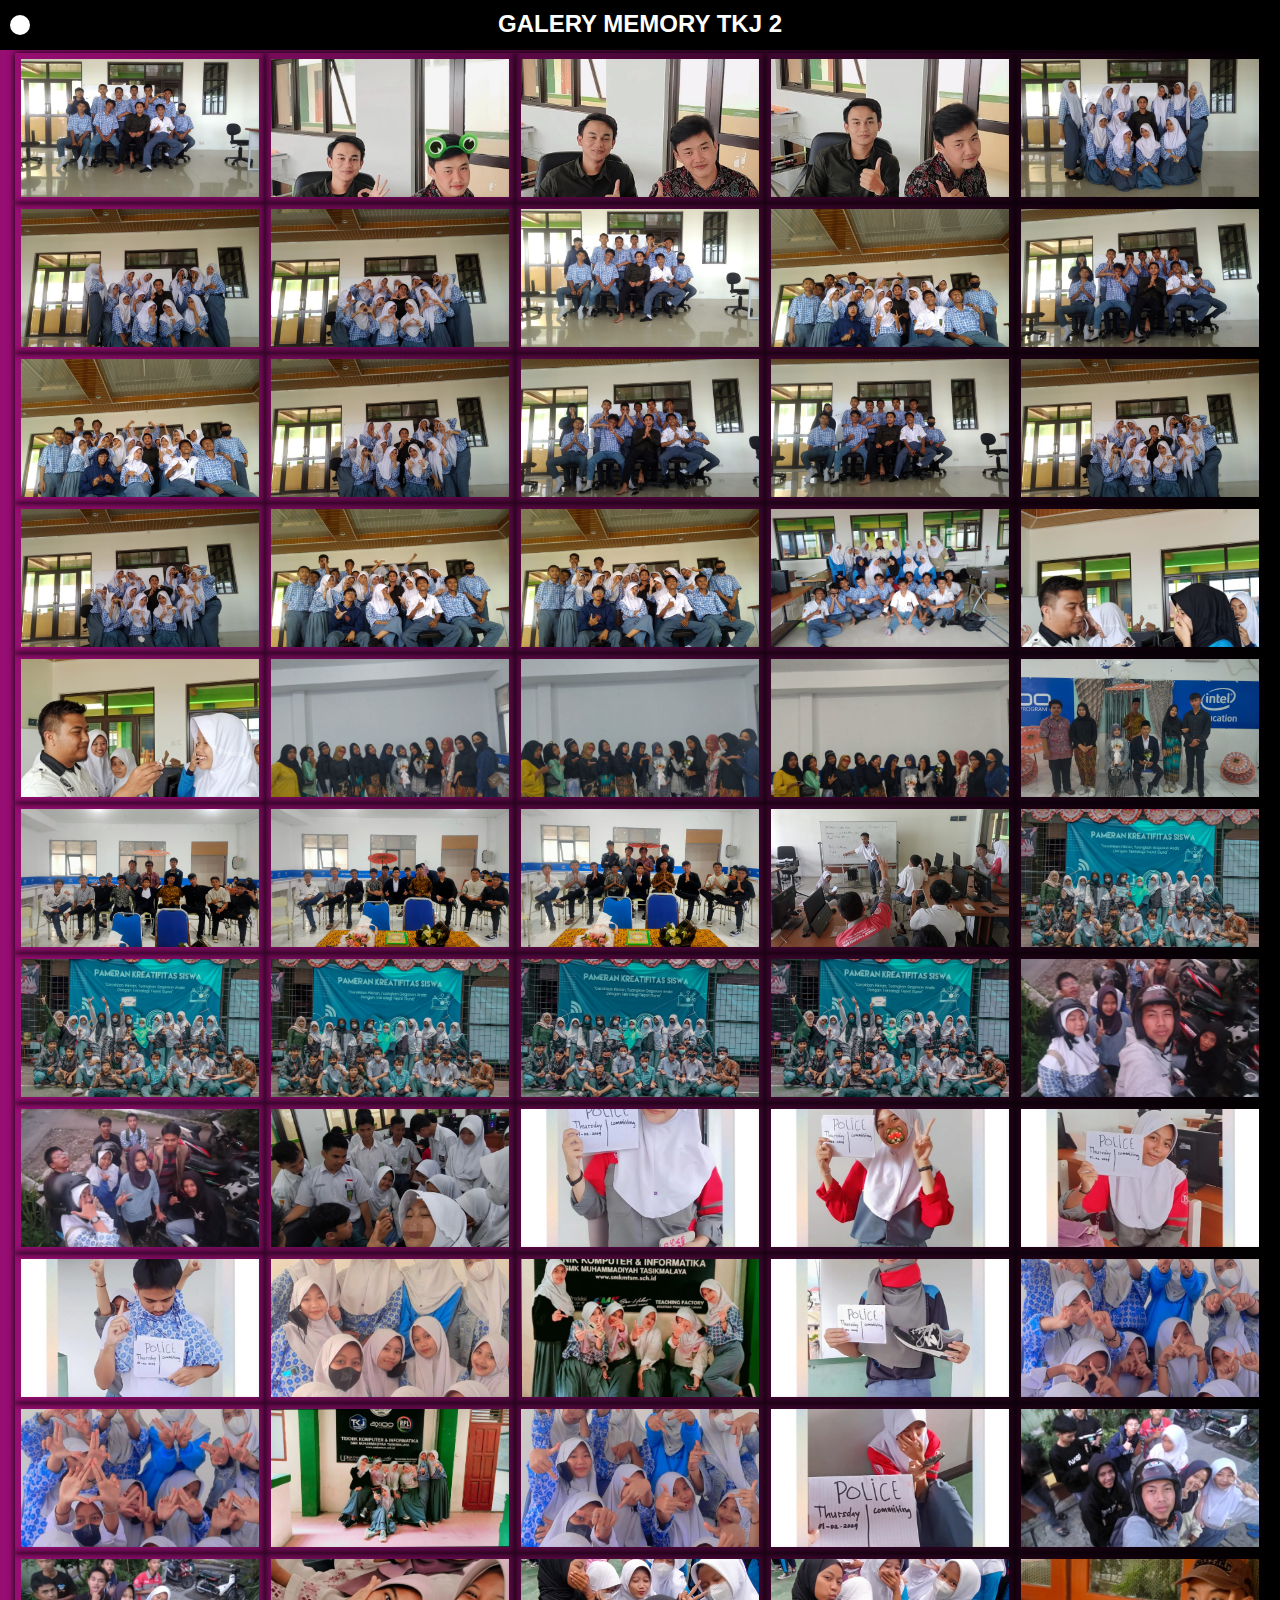
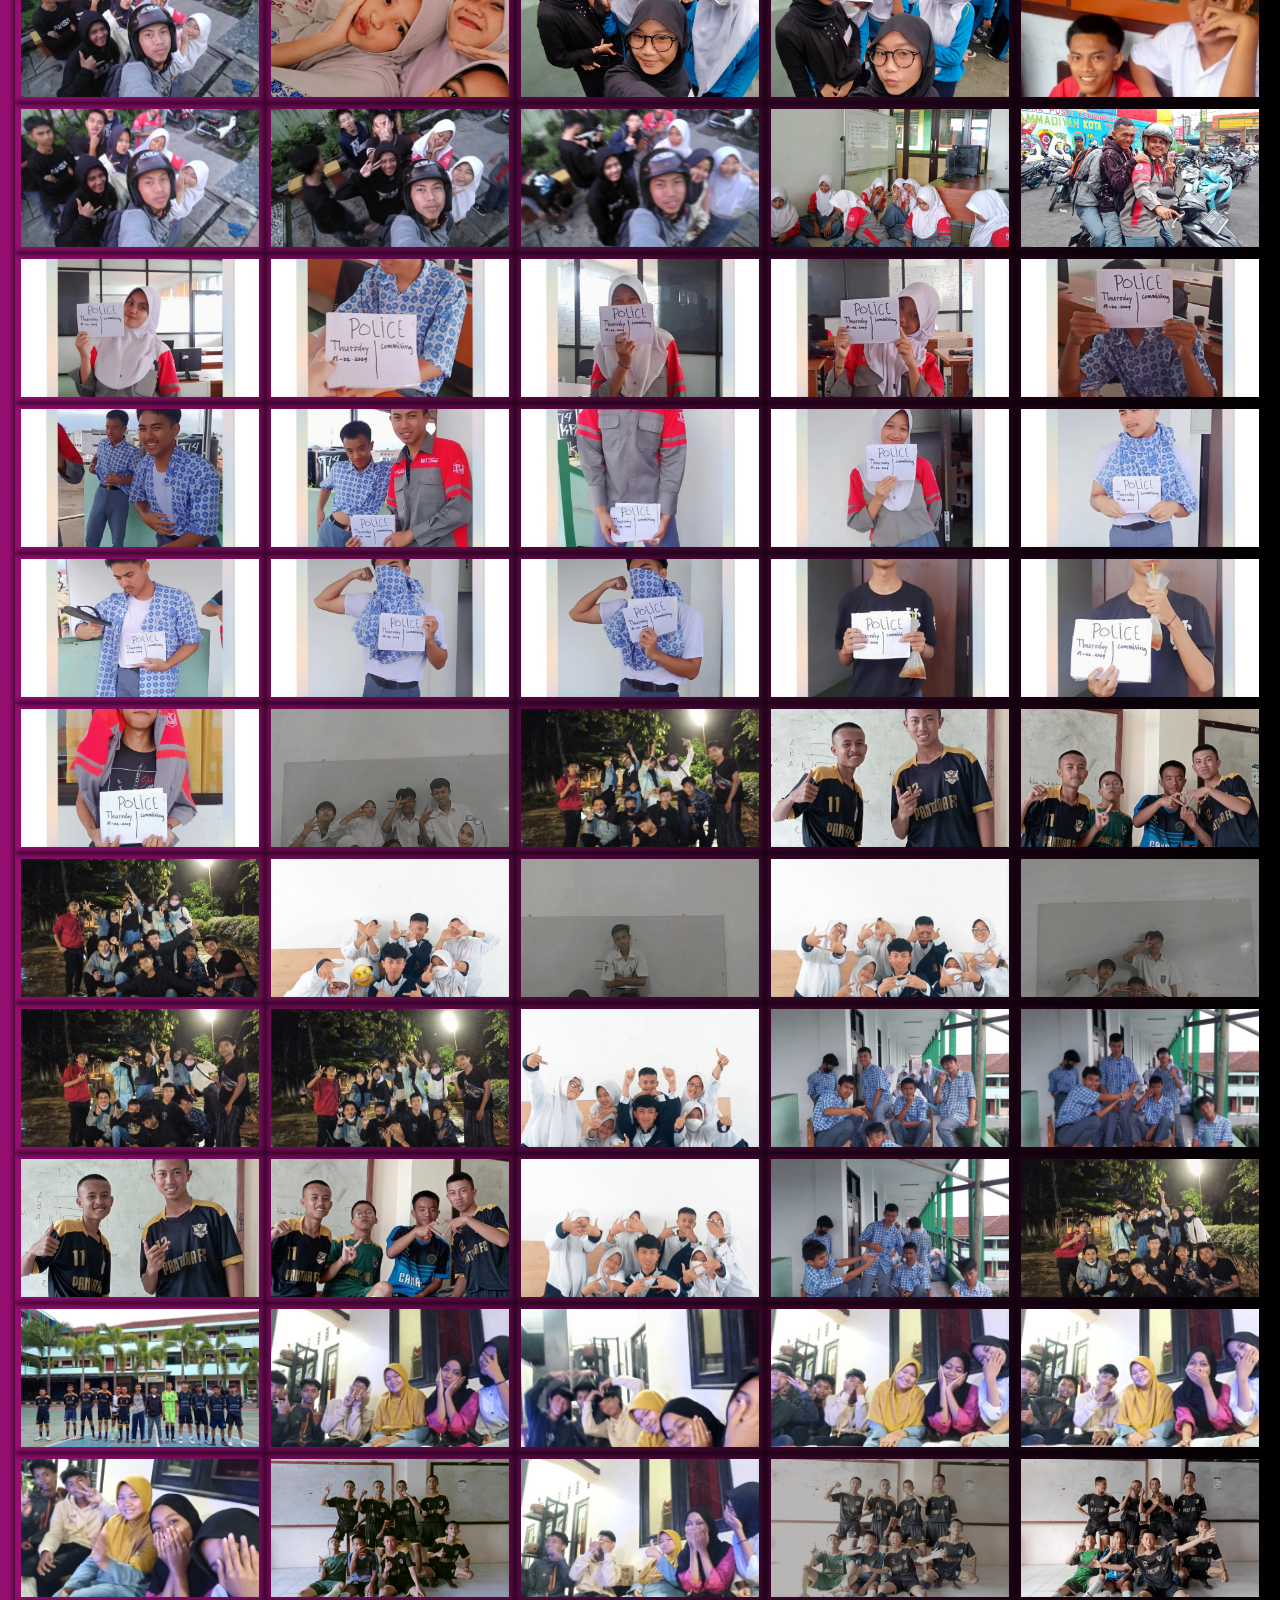
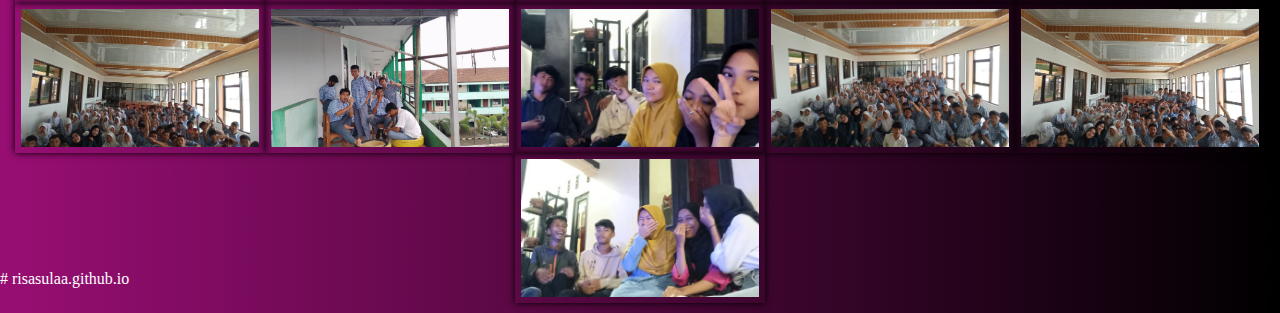
==== index.html @ 32f2a150 "mengubah" ====
<!DOCTYPE html>
<html lang="en">

    <head>
        <meta charset="UTF-8">
        <meta name="viewport" content="width=device-width, initial-scale=1.0">
        <title>galery</title>
        <link rel="stylesheet" href="style.css">
        <link rel="stylesheet" href="fontawesome-free-6.5.1-web/css/all.css">
    </head>

    <body>
        <h2 class="h23">GALERY MEMORY TKJ 2</h2>
        <div class="menu2">
            <div class="menu">
                <div class="submenu">
                    <i class="fas fa-bars">
                        <div class="ori"></div>
                    </i>
                    <ul class="dropdaw">
                        <li class="submenu"><a href="index.html" id="submenu-23">Foto</a></li>
                        <li class="submenu"><a href="video.html" id="submenu-233">Video</a></li>
                    </ul>
                </div>
                <h2>GALERY MEMORY TKJ 2</h2>
            </div>
        </div>
        <div id="container">
            <div class="container-img">
                <div class="image"><img src="./poto/IMG-20220903-WA00002.jpg" class="lolo"></div>
                <div class="image"><img src="./poto/IMG-20220903-WA00012.jpg" class="lolo-mir"></div>
                <div class="image"><img src="./poto/IMG-20220903-WA00022.jpg" class="lolo-mir"></div>
                <div class="image"><img src="./poto/IMG-20220903-WA00032.jpg" class="lolo-mir"></div>
                <div class="image"><img src="./poto/IMG-20220903-WA00072.jpg" class="lolo"></div>
                <div class="image"><img src="./poto/IMG-20220903-WA00082.jpg" class="lolo"></div>
                <div class="image"><img src="./poto/IMG-20220903-WA00092.jpg" class="lolo"></div>
                <div class="image"><img src="./poto/IMG-20220903-WA00102.jpg" class="lolo"></div>
                <div class="image"><img src="./poto/IMG-20220903-WA00112.jpg" class="lolo"></div>
                <div class="image"><img src="./poto/IMG-20220903-WA00122.jpg" class="lolo"></div>
                <div class="image"><img src="./poto/IMG-20220903-WA00132.jpg" class="lolo"></div>
                <div class="image"><img src="./poto/IMG-20220903-WA00142.jpg" class="lolo"></div>
                <div class="image"><img src="./poto/IMG-20220903-WA00152.jpg" class="lolo"></div>
                <div class="image"><img src="./poto/IMG-20220903-WA00172.jpg" class="lolo"></div>
                <div class="image"><img src="./poto/IMG-20220903-WA00182.jpg" class="lolo"></div>
                <div class="image"><img src="./poto/IMG-20220903-WA00182.jpg" class="lolo"></div>
                <div class="image"><img src="./poto/IMG-20220903-WA00192.jpg" class="lolo"></div>
                <div class="image"><img src="./poto/IMG-20220903-WA00202.jpg" class="lolo"></div>
                <div class="image"><img src="./poto/IMG-20221130-WA00162.jpg" class="lolo"></div>
                <div class="image"><img src="./poto/IMG-20221130-WA00222.jpg" class="lolo-mir"></div>
                <div class="image"><img src="./poto/IMG-20221130-WA00232.jpg" class="lolo-mir"></div>
                <div class="image"><img src="./poto/IMG-20230601-WA0006.jpg" class="lolo-mir"></div>
                <div class="image"><img src="./poto/IMG-20230601-WA0007.jpg" class="lolo-mir"></div>
                <div class="image"><img src="./poto/IMG-20230601-WA0008.jpg" class="lolo-mir"></div>
                <div class="image"><img src="./poto/IMG-20230601-WA0010.jpg" class="lolo"></div>
                <div class="image"><img src="./poto/IMG-20230601-WA0017.jpg" class="lolo"></div>
                <div class="image"><img src="./poto/IMG-20230601-WA0019.jpg" class="lolo"></div>
                <div class="image"><img src="./poto/IMG-20230601-WA0020.jpg" class="lolo"></div>
                <div class="image"><img src="./poto/IMG-20240130-WA0009.jpg" class="lolo"></div>
                <div class="image"><img src="./poto/IMG-20240215-WA0025.jpg" class="lolo"></div>
                <div class="image"><img src="./poto/IMG-20240215-WA0026.jpg" class="lolo"></div>
                <div class="image"><img src="./poto/IMG-20240215-WA0027.jpg" class="lolo"></div>
                <div class="image"><img src="./poto/IMG-20240215-WA0028.jpg" class="lolo"></div>
                <div class="image"><img src="./poto/IMG-20240215-WA0029.jpg" class="lolo"></div>
                <div class="image"><img src="./poto/img1.jpg" class="lolo-mir"></div>
                <div class="image"><img src="./poto/img2.jpg" class="lolo-mir"></div>
                <div class="image"><img src="./poto/img3.jpg" class="lolo-mir"></div>
                <div class="image"><img src="./poto/img5.jpg" class="lolo-mir"></div>
                <div class="image"><img src="./poto/img6.jpg" class="lolo-mir"></div>
                <div class="image"><img src="./poto/img7.jpg" class="lolo-mir"></div>
                <div class="image"><img src="./poto/img8.jpg" class="lolo-mir"></div>
                <div class="image"><img src="./poto/img9.jpg" class="lolo-mir"></div>
                <div class="image"><img src="./poto/img10.jpg" class="lolo-mir"></div>
                <div class="image"><img src="./poto/img11.jpg" class="lolo-mir"></div>
                <div class="image"><img src="./poto/img12.jpg" class="lolo-mir"></div>
                <div class="image"><img src="./poto/img13.jpg" class="lolo-mir"></div>
                <div class="image"><img src="./poto/img14.jpg" class="lolo"></div>
                <div class="image"><img src="./poto/img15.jpg" class="lolo-mir"></div>
                <div class="image"><img src="./poto/img16.jpg" class="lolo-mir"></div>
                <div class="image"><img src="./poto/img17.jpg" class="lolo-mir"></div>
                <div class="image"><img src="./poto/img18.jpg" class="lolo-mir"></div>
                <div class="image"><img src="./poto/img20.jpg" class="lolo-mir"></div>
                <div class="image"><img src="./poto/img21.jpg" class="lolo-mir"></div>
                <div class="image"><img src="./poto/img22.jpg" class="lolo-mir"></div>
                <div class="image"><img src="./poto/img23.jpg" class="lolo-mir"></div>
                <div class="image"><img src="./poto/img24.jpg" class="lolo-mir"></div>
                <div class="image"><img src="./poto/img25.jpg" class="lolo-mir"></div>
                <div class="image"><img src="./poto/img26.jpg" class="lolo-mir"></div>
                <div class="image"><img src="./poto/img27.jpg" class="lolo-mir"></div>
                <div class="image"><img src="./poto/img28.jpg" class="lolo-mir"></div>
                <div class="image"><img src="./poto/img29.jpg" class="lolo-mir"></div>
                <div class="image"><img src="./poto/img30.jpg" class="lolo-mir"></div>
                <div class="image"><img src="./poto/img31.jpg" class="lolo-mir"></div>
                <div class="image"><img src="./poto/img32.jpg" class="lolo-mir"></div>
                <div class="image"><img src="./poto/img33.jpg" class="lolo-mir"></div>
                <div class="image"><img src="./poto/img34.jpg" class="lolo-mir"></div>
                <div class="image"><img src="./poto/img35.jpg" class="lolo-mir"></div>
                <div class="image"><img src="./poto/img36.jpg" class="lolo-mir"></div>
                <div class="image"><img src="./poto/img37.jpg" class="lolo-mir"></div>
                <div class="image"><img src="./poto/img38.jpg" class="lolo-mir"></div>
                <div class="image"><img src="./poto/img39.jpg" class="lolo-mir"></div>
                <div class="image"><img src="./poto/img40.jpg" class="lolo-mir"></div>
                <div class="image"><img src="./poto/img41.jpg" class="lolo-mir"></div>
                <div class="image"><img src="./poto/img42.jpg" class="lolo-mir"></div>
                <div class="image"><img src="./poto/img43.jpg" class="lolo-mir"></div>
                <div class="image"><img src="./poto/img44.jpg" class="lolo-mir"></div>
                <div class="image"><img src="./poto/img-mir1.jpg" class="lolo-mir"></div>
                <div class="image"><img src="./poto/img-mir2.jpg" class="lolo-mir"></div>
                <div class="image"><img src="./poto/img-mir3.jpg" class="lolo-mir"></div>
                <div class="image"><img src="./poto/img-mir4.jpg" class="lolo-mir"></div>
                <div class="image"><img src="./poto/img-mir5.jpg" class="lolo-mir"></div>
                <div class="image"><img src="./poto/img-mir6.jpg" class="lolo-mir"></div>
                <div class="image"><img src="./poto/img-mir7.jpg" class="lolo-mir"></div>
                <div class="image"><img src="./poto/img-mir8.jpg" class="lolo-mir"></div>
                <div class="image"><img src="./poto/img-mir9.jpg" class="lolo-mir"></div>
                <div class="image"><img src="./poto/img-mir10.jpg" class="lolo-mir"></div>
                <div class="image"><img src="./poto/img-mir11.jpg" class="lolo-mir"></div>
                <div class="image"><img src="./poto/img-mir12.jpg" class="lolo"></div>
                <div class="image"><img src="./poto/img-mir13.jpg" class="lolo"></div>
                <div class="image"><img src="./poto/img-mir14.jpg" class="lolo"></div>
                <div class="image"><img src="./poto/img-mir15.jpg" class="lolo-mir"></div>
                <div class="image"><img src="./poto/img-mir16.jpg" class="lolo-mir"></div>
                <div class="image"><img src="./poto/img-mir17.jpg" class="lolo-mir"></div>
                <div class="image"><img src="./poto/img-mir18.jpg" class="lolo"></div>
                <div class="image"><img src="./poto/img-mir19.jpg" class="lolo-mir"></div>
                <div class="image"><img src="./poto/img-lolo1.jpg" class="lolo"></div>
                <div class="image"><img src="./poto/img-lolo2.jpg" class="lolo"></div>
                <div class="image"><img src="./poto/img-lolo3.jpg" class="lolo"></div>
                <div class="image"><img src="./poto/img-lolo4.jpg" class="lolo"></div>
                <div class="image"><img src="./poto/img-lolo5.jpg" class="lolo"></div>
                <div class="image"><img src="./poto/img-lolo6.jpg" class="lolo"></div>
                <div class="image"><img src="./poto/img-lolo7.jpg" class="lolo"></div>
                <div class="image"><img src="./poto/img-lolo8.jpg" class="lolo"></div>
                <div class="image"><img src="./poto/img-lolo9.jpg" class="lolo"></div>
                <div class="image"><img src="./poto/img-lolo10.jpg" class="lolo"></div>
                <div class="image"><img src="./poto/img-lolo12.jpg" class="lolo"></div>
                <div class="image"><img src="./poto/img-lolo13.jpg" class="lolo"></div>
                <div class="image"><img src="./poto/img-lolo14.jpg" class="lolo"></div>
                <div class="image"><img src="./poto/img-lolo15.jpg" class="lolo"></div>
                <div class="image"><img src="./poto/img-lolo16.jpg" class="lolo"></div>
                <div class="image"><img src="./poto/img-lolo17.jpg" class="lolo"></div>
            </div>
        </div>
        
        <!-- miring -->
        <div class="pop-img">
            <span>&times;</span>
            <img src="./poto/IMG-20221130-WA00172.jpg">
        </div>
        <!-- bukan miring -->
        <div class="pop-img-mir">
            <span>&times;</span>
            <img src="./poto/IMG-20220903-WA00012.jpg">
        </div>
        <script>
            document.addEventListener("DOMContentLoaded", function () {
                    const body = document.getElementById("container")
                    const toggleButton = document.getElementById("submenu-23")
                    const toggle = document.getElementById("submenu-233")

                    toggleButton.addEventListener("click", function () {
                        body.classList.toggle("container-img")
                        body.classList.remove("container-vidio")
                    })

                    toggleButton.addEventListener("click", function () {
                        body.classList.remove("container-img")
                        body.classList.toggle("container-vidio")
                    })
                })
            // poto
            document.querySelectorAll(".lolo").forEach(Image => {
                Image.onclick = () => {
                    document.querySelector(".pop-img").style.display = 'block';
                    document.querySelector(".menu2").style.display = 'none';
                    document.querySelector(".pop-img img").src = Image.getAttribute("src");
                }
            })

            document.querySelector(".pop-img span").onclick = () => {
                document.querySelector(".pop-img").style.display = 'none';
                document.querySelector(".menu2").style.display = 'block';
            }
            // poto tidak miring
            document.querySelectorAll(".lolo-mir").forEach(Image => {
                Image.onclick = () => {
                    document.querySelector(".pop-img-mir").style.display = 'block';
                    document.querySelector(".menu2").style.display = 'none';
                    document.querySelector(".pop-img-mir img").src = Image.getAttribute("src");
                }
            })

            document.querySelector(".pop-img-mir span").onclick = () => {
                document.querySelector(".pop-img-mir").style.display = 'none';
                document.querySelector(".menu2").style.display = 'block';
            }
        </script>
    </body>

</html># risasulaa.github.io
---- style.css ----
* {
    margin: 0;
    padding: 0;
    box-sizing: border-box;
}

body {
    color: white;
    width: 100%;
    height: 100%;
    background: linear-gradient(to right, rgb(152, 14, 115), rgb(0, 0, 0));
}
.menu2 {
    position: fixed;
    width: 100%;
    height: 30px;
    background-color: aqua;
    z-index: 100;
}
.menu {
    background-color: black;
    display: flex;
}
i {
    position: absolute;
    top: 15px;
    left: 10px;
}
.ori {
    width: 20px;
    height: 20px;
    border-radius: 50%;
    background-color: white;
    position: absolute;
    z-index: 999;
}
.dropdaw {
    display: none;
    position: absolute;
    top: 34px;
    left: 10px;
    z-index: 999;
    background-color: black;
    padding: 10px;
    box-shadow: 0 0 5px rgb(23, 173, 223);
    border-radius: 0 30px 0 30px;
}
.dropdaw .submenu {
    display: block;
}
#submenu-23 {
    color: white;
    text-decoration: none;
    font-size: 14px;
    text-align: left;
    padding: 10px;
    display: block;
    transition: 1s;   
    width: 16vh;
}
#submenu-23:hover {
    color: rgb(0, 94, 255);
    transform: translate(7px);
    transition: 1s;
}
#submenu-233 {
    color: white;
    text-decoration: none;
    font-size: 14px;
    text-align: left;
    padding: 10px;
    display: block;
    transition: 1s;   
    width: 16vh;
}
#submenu-233:hover {
    color: rgb(0, 94, 255);
    transform: translate(7px);
    transition: 1s;
}
.submenu:hover .dropdaw {
    display: block;
}
h2 {
    text-align: center;
    font-family: Arial, Helvetica, sans-serif;
    padding: 10px 0;
    width: 100%;
}
.h23 {
    text-align: center;
    font-family: Arial, Helvetica, sans-serif;
    padding: 10px 0;
    width: 100%;
    position: fixed;
    width: 100%;
    height: 50px;
    background-color: black;
}
#container {
    position: relative;
    top: 43px;
}
#container .container-img {
    display: flex;
    grid: 25px;
    flex-wrap: wrap;
    justify-content: center;
    padding: 10px;
}

.image {
    height: 150px;
    width: 250px;
    overflow: hidden;
    grid: 15px;
    cursor: pointer;
    box-shadow: 0 0 7px black;
    padding: 6px;
}
.lolo {
    height: 100%;
    width: 100%;
    object-fit: cover;
    transition: 2s;
}
.image:hover {
    background: linear-gradient(to right, rgb(0, 166, 255), rgb(185, 64, 167));
    transition: 1s;
}
.lolo-mir {
    height: 100%;
    width: 100%;
    object-fit: cover;
    transition: 2s;
}
span {
    cursor: pointer;
    z-index: 9999;
    color: white;
    position: absolute;
    top: 0px;
    right: 10px;
    font-size: 40px
}
.pop-img {
    position: fixed;
    background-color: rgb(0, 0, 0, 0.7);
    top: 0;
    width: 100%;
    height: 100%;
    display: none;
    transition: 2s;
    object-fit: cover;
}
.pop-img-mir {
    position: fixed;
    background-color: rgb(0, 0, 0, 0.7);
    top: 0;
    width: 100%;
    height: 100%;
    display: none;
    object-fit: cover;
    transition: 2s;
}

.pop-img img {
    position: absolute;
    transform: translate(-50%, -50%);
    top: 50%;
    left: 50%;
    width: 750px;
    object-fit: cover;
    transition: 2s;
}
.pop-img-mir img {
    position: absolute;
    transform: translate(-50%, -50%);
    top: 50%;
    left: 50%;
    height: 90%;
    object-fit: cover;
    transition: 2s;
}

@media (max-width:768px) {
    .pop-img img {
    width: 95%;
    }

    .pop-img-mir img {
        width: 95%;
        }
}
@media (max-width:521px) {
    .image {
        height: 120px;
    width: 50%;
    }
    .pop-img img {
        width: 95%;
    }
    .pop-img-mir img {
        width: 95%;
    }
}
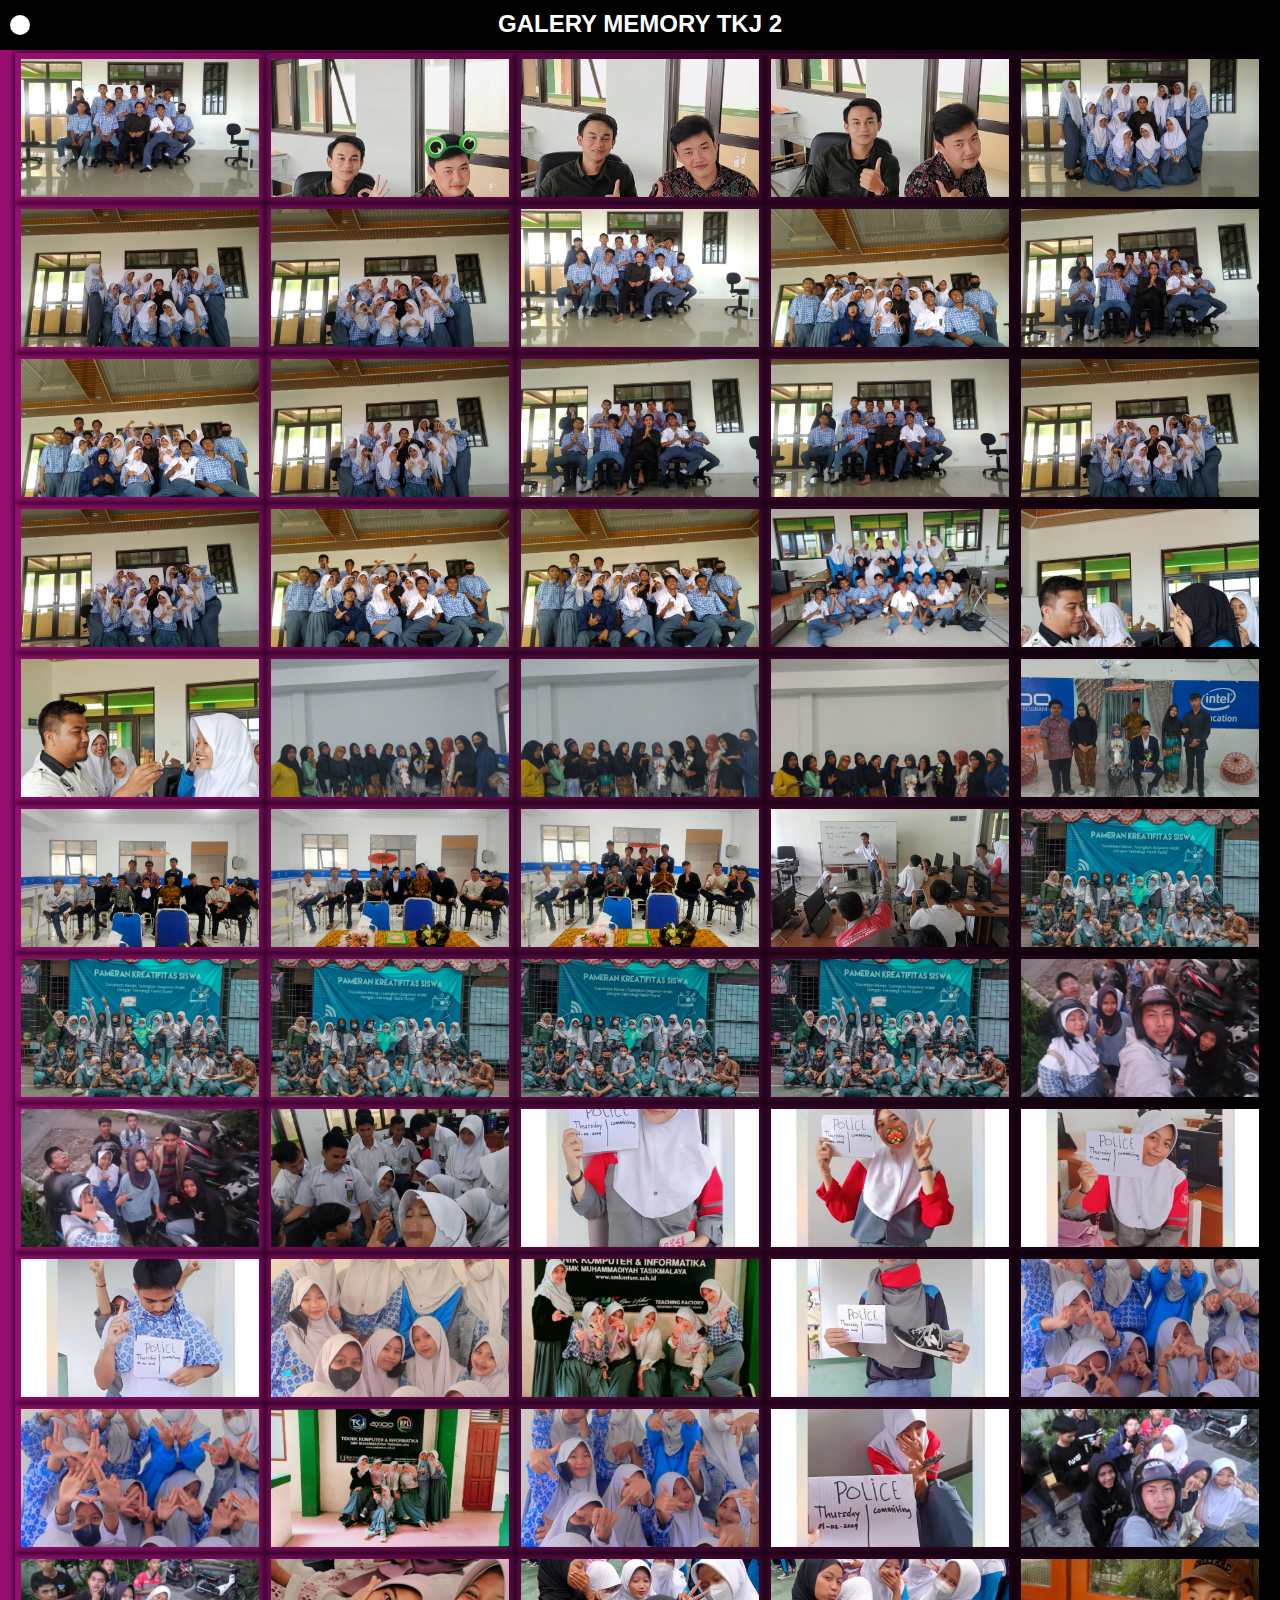
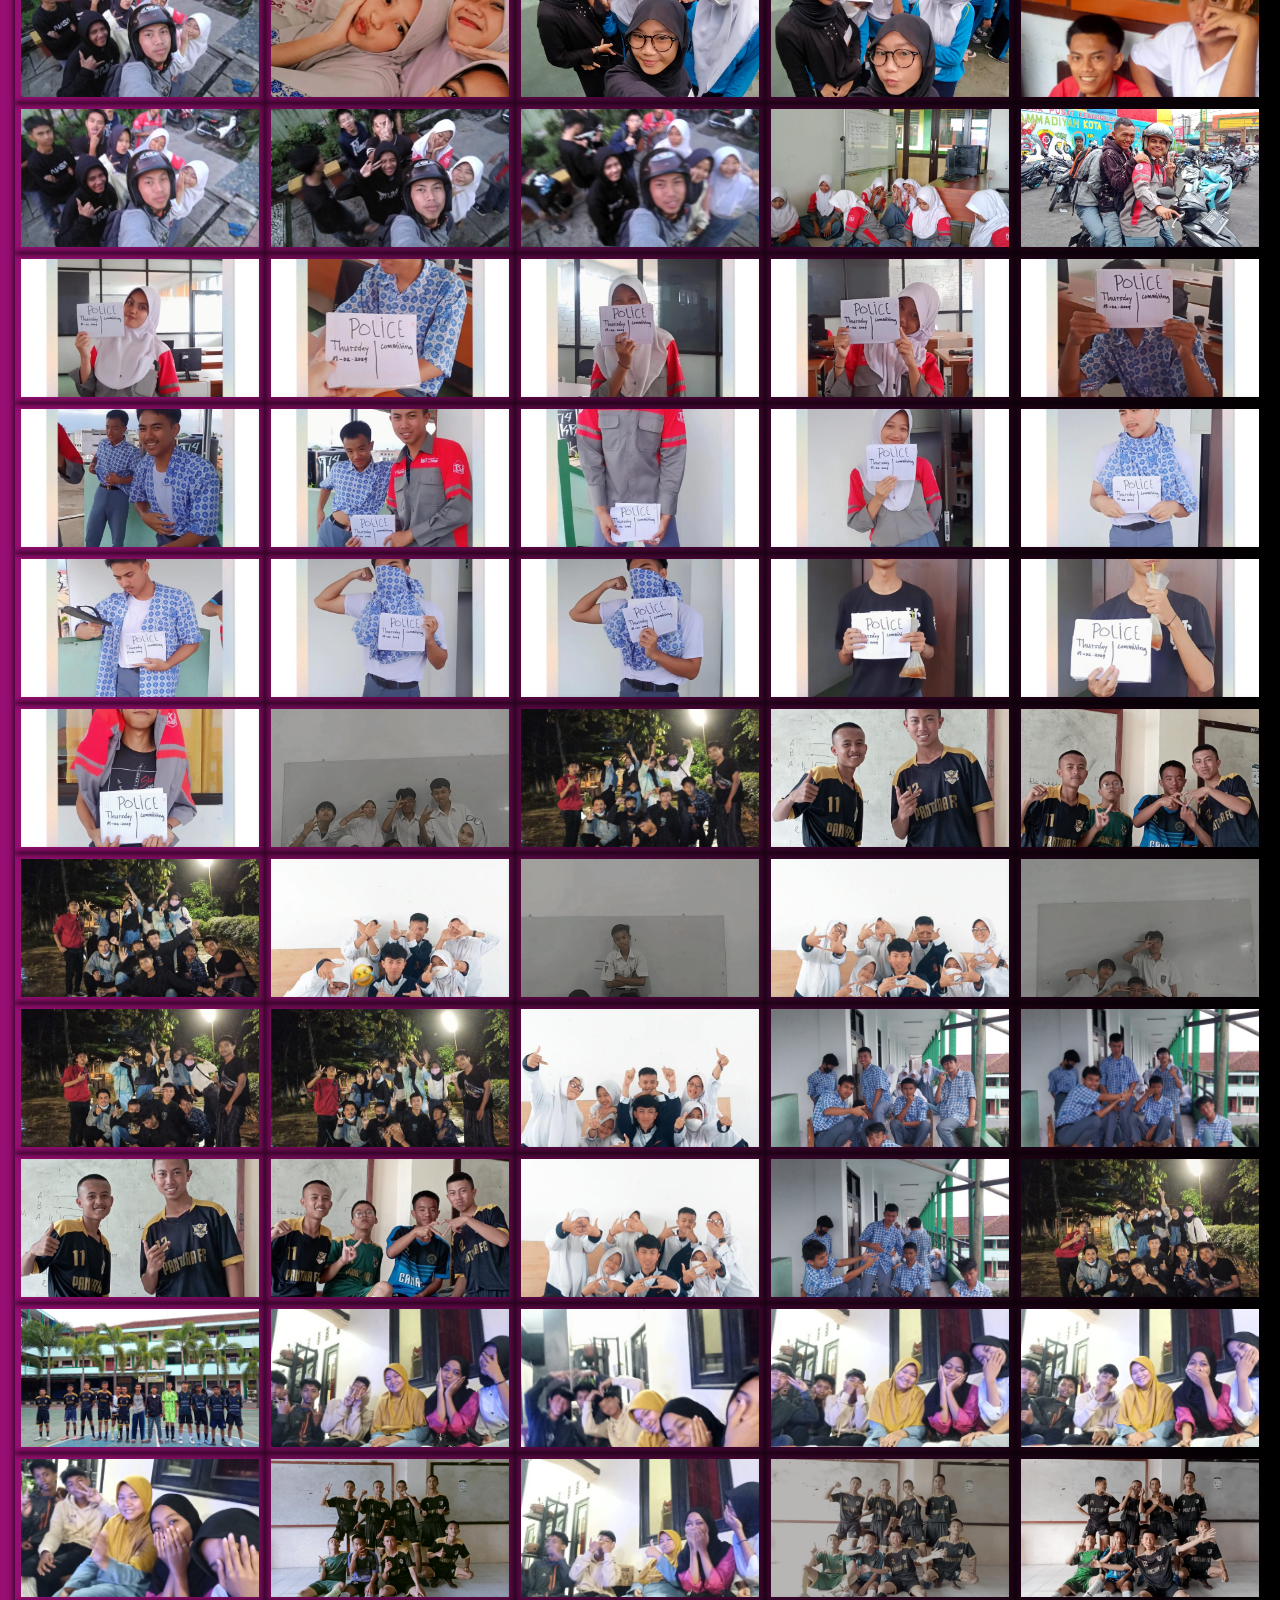
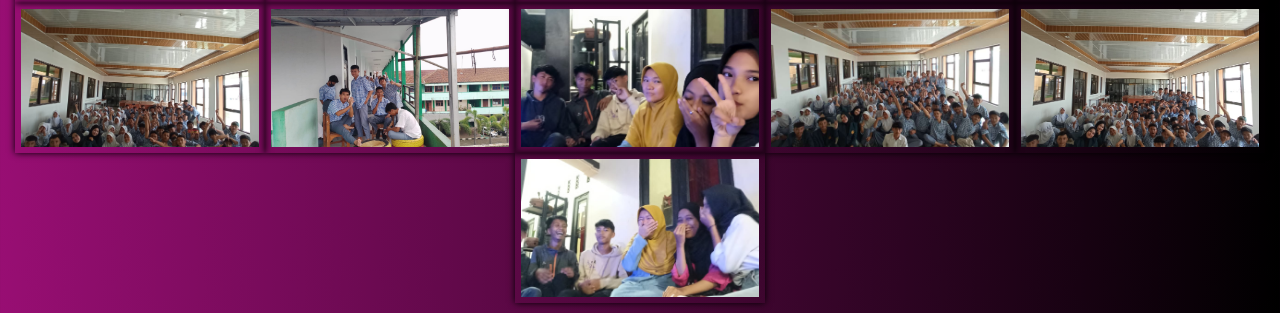
==== commit bc36b224: "mengubah" ====
--- a/index.html
+++ b/index.html
@@ -196,4 +196,4 @@
         </script>
     </body>
 
-</html># risasulaa.github.io+</html>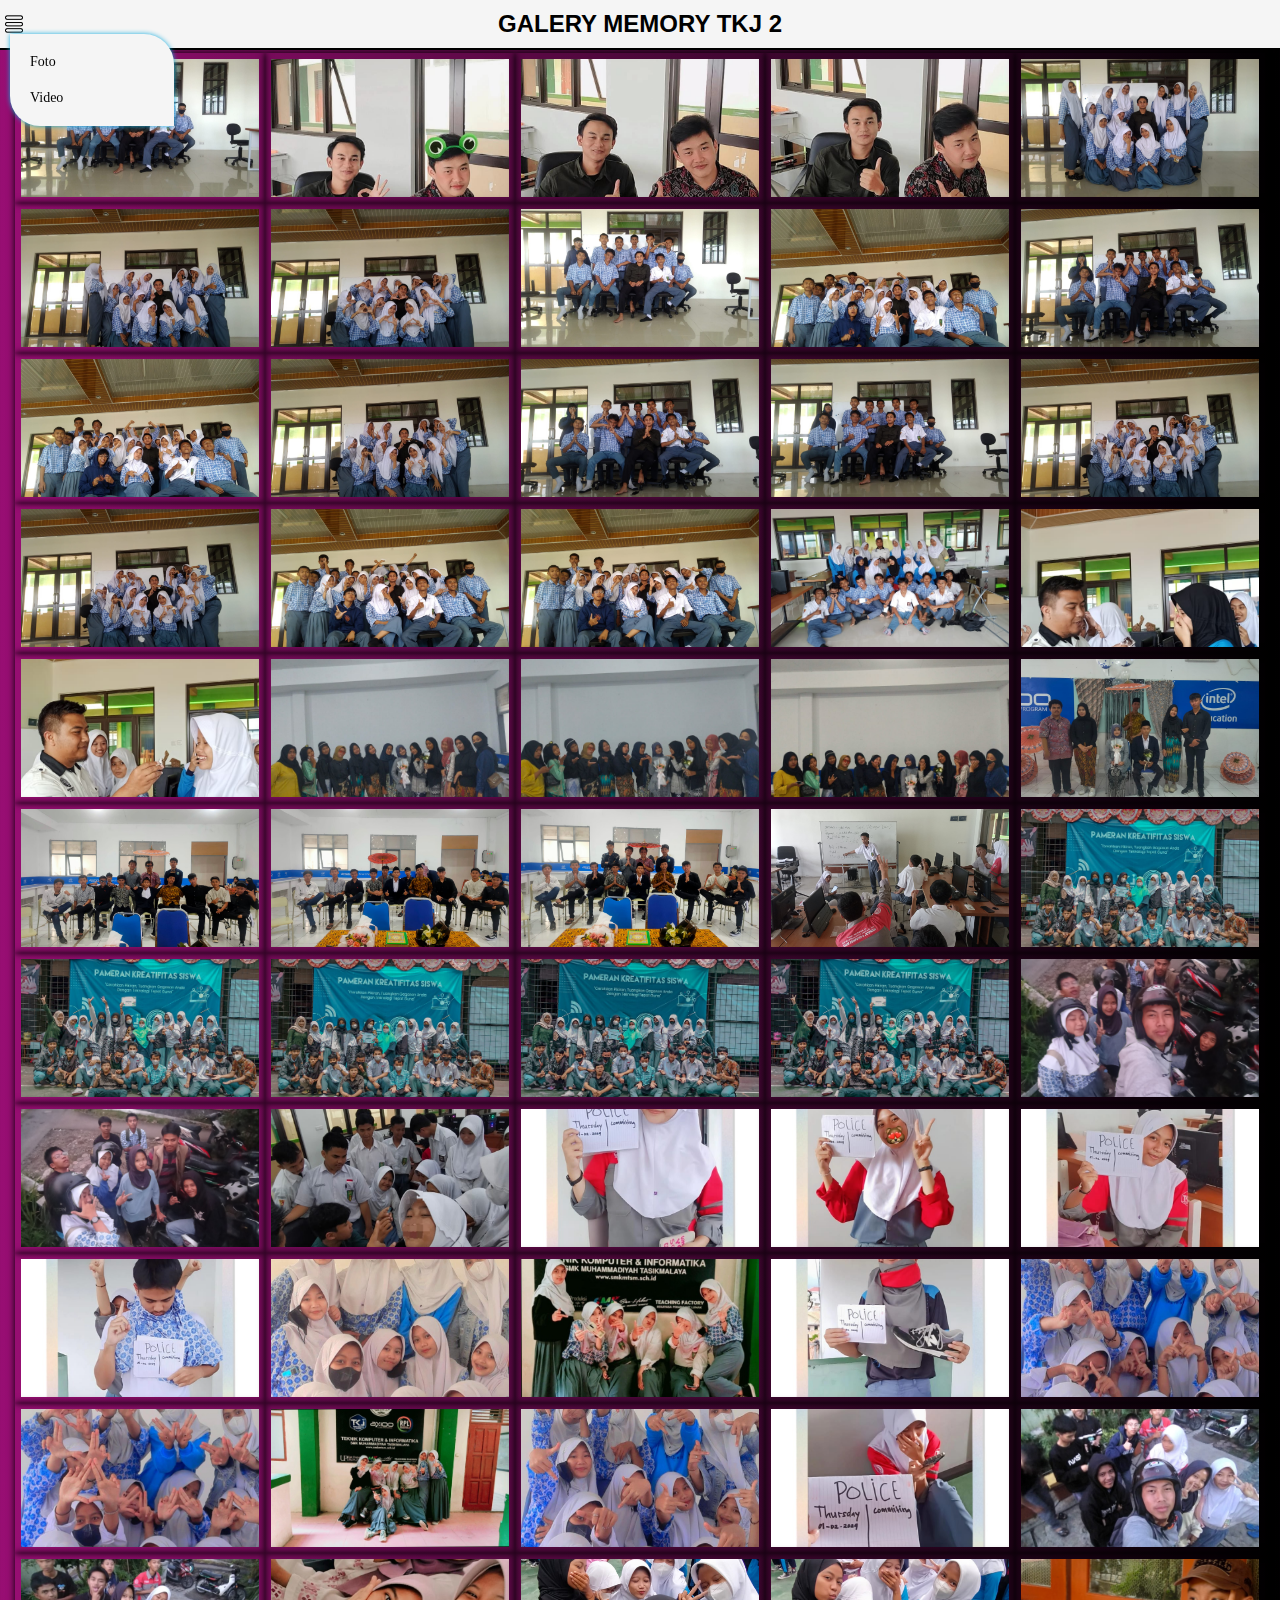
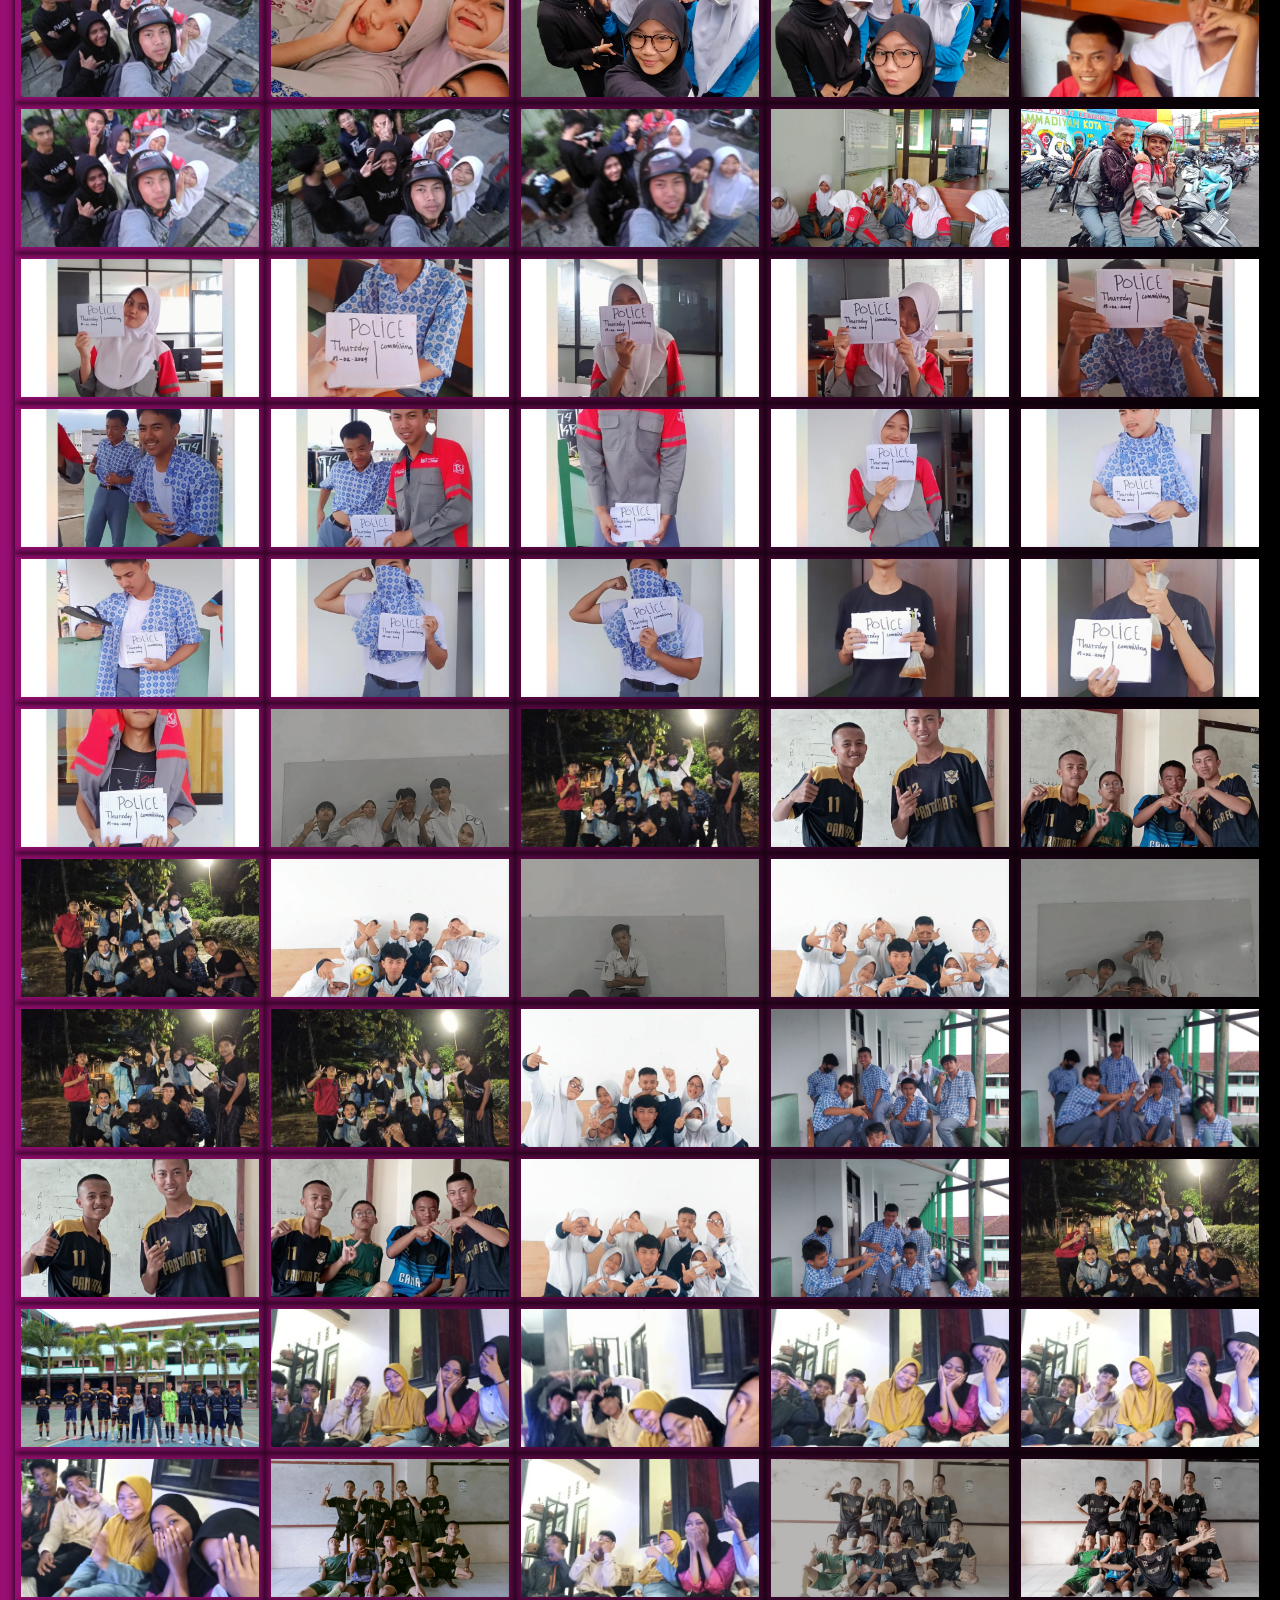
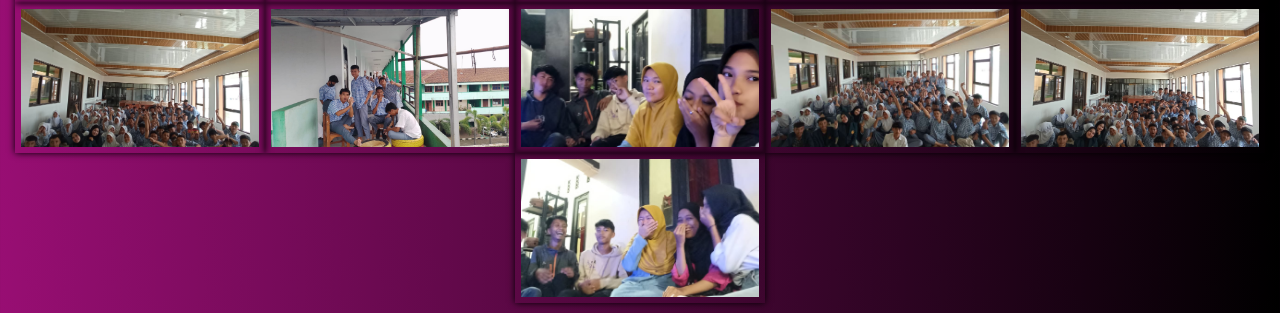
==== commit d0809989: "first commit" ====
--- a/index.html
+++ b/index.html
@@ -15,7 +15,7 @@
             <div class="menu">
                 <div class="submenu">
                     <i class="fas fa-bars">
-                        <div class="ori"></div>
+                        <div class="ori"><img class="icon" width="18px" src="./poto/menubuttonofthreelinesoutline_112563.png" alt=""></div>
                     </i>
                     <ul class="dropdaw">
                         <li class="submenu"><a href="index.html" id="submenu-23">Foto</a></li>
@@ -152,21 +152,6 @@
             <img src="./poto/IMG-20220903-WA00012.jpg">
         </div>
         <script>
-            document.addEventListener("DOMContentLoaded", function () {
-                    const body = document.getElementById("container")
-                    const toggleButton = document.getElementById("submenu-23")
-                    const toggle = document.getElementById("submenu-233")
-
-                    toggleButton.addEventListener("click", function () {
-                        body.classList.toggle("container-img")
-                        body.classList.remove("container-vidio")
-                    })
-
-                    toggleButton.addEventListener("click", function () {
-                        body.classList.remove("container-img")
-                        body.classList.toggle("container-vidio")
-                    })
-                })
             // poto
             document.querySelectorAll(".lolo").forEach(Image => {
                 Image.onclick = () => {
--- a/style.css
+++ b/style.css
@@ -5,7 +5,7 @@
 }
 
 body {
-    color: white;
+    color: black;
     width: 100%;
     height: 100%;
     background: linear-gradient(to right, rgb(152, 14, 115), rgb(0, 0, 0));
@@ -14,33 +14,40 @@
     position: fixed;
     width: 100%;
     height: 30px;
-    background-color: aqua;
+    background-color: whitesmoke;
     z-index: 100;
 }
 .menu {
-    background-color: black;
+    background-color: whitesmoke;
     display: flex;
+    position: relative;
+    border-bottom: 2px solid black;
 }
 i {
     position: absolute;
-    top: 15px;
-    left: 10px;
+    top: 0px;
+    left: 0px;
 }
 .ori {
-    width: 20px;
-    height: 20px;
-    border-radius: 50%;
-    background-color: white;
+    width: 27px;
+    height: 47px;
+    /* border-radius: 50%; */
+    background-color: whitesmoke;
     position: absolute;
     z-index: 999;
-}
+    display: flex;
+    margin: auto;
+    justify-content: center;
+    align-items: center;
+}
+
 .dropdaw {
     display: none;
     position: absolute;
     top: 34px;
     left: 10px;
     z-index: 999;
-    background-color: black;
+    background-color: whitesmoke;
     padding: 10px;
     box-shadow: 0 0 5px rgb(23, 173, 223);
     border-radius: 0 30px 0 30px;
@@ -49,7 +56,7 @@
     display: block;
 }
 #submenu-23 {
-    color: white;
+    color: black;
     text-decoration: none;
     font-size: 14px;
     text-align: left;
@@ -64,7 +71,7 @@
     transition: 1s;
 }
 #submenu-233 {
-    color: white;
+    color: black;
     text-decoration: none;
     font-size: 14px;
     text-align: left;
@@ -145,7 +152,7 @@
 }
 .pop-img {
     position: fixed;
-    background-color: rgb(0, 0, 0, 0.7);
+    background-color: rgb(0, 0, 0, 0.9);
     top: 0;
     width: 100%;
     height: 100%;
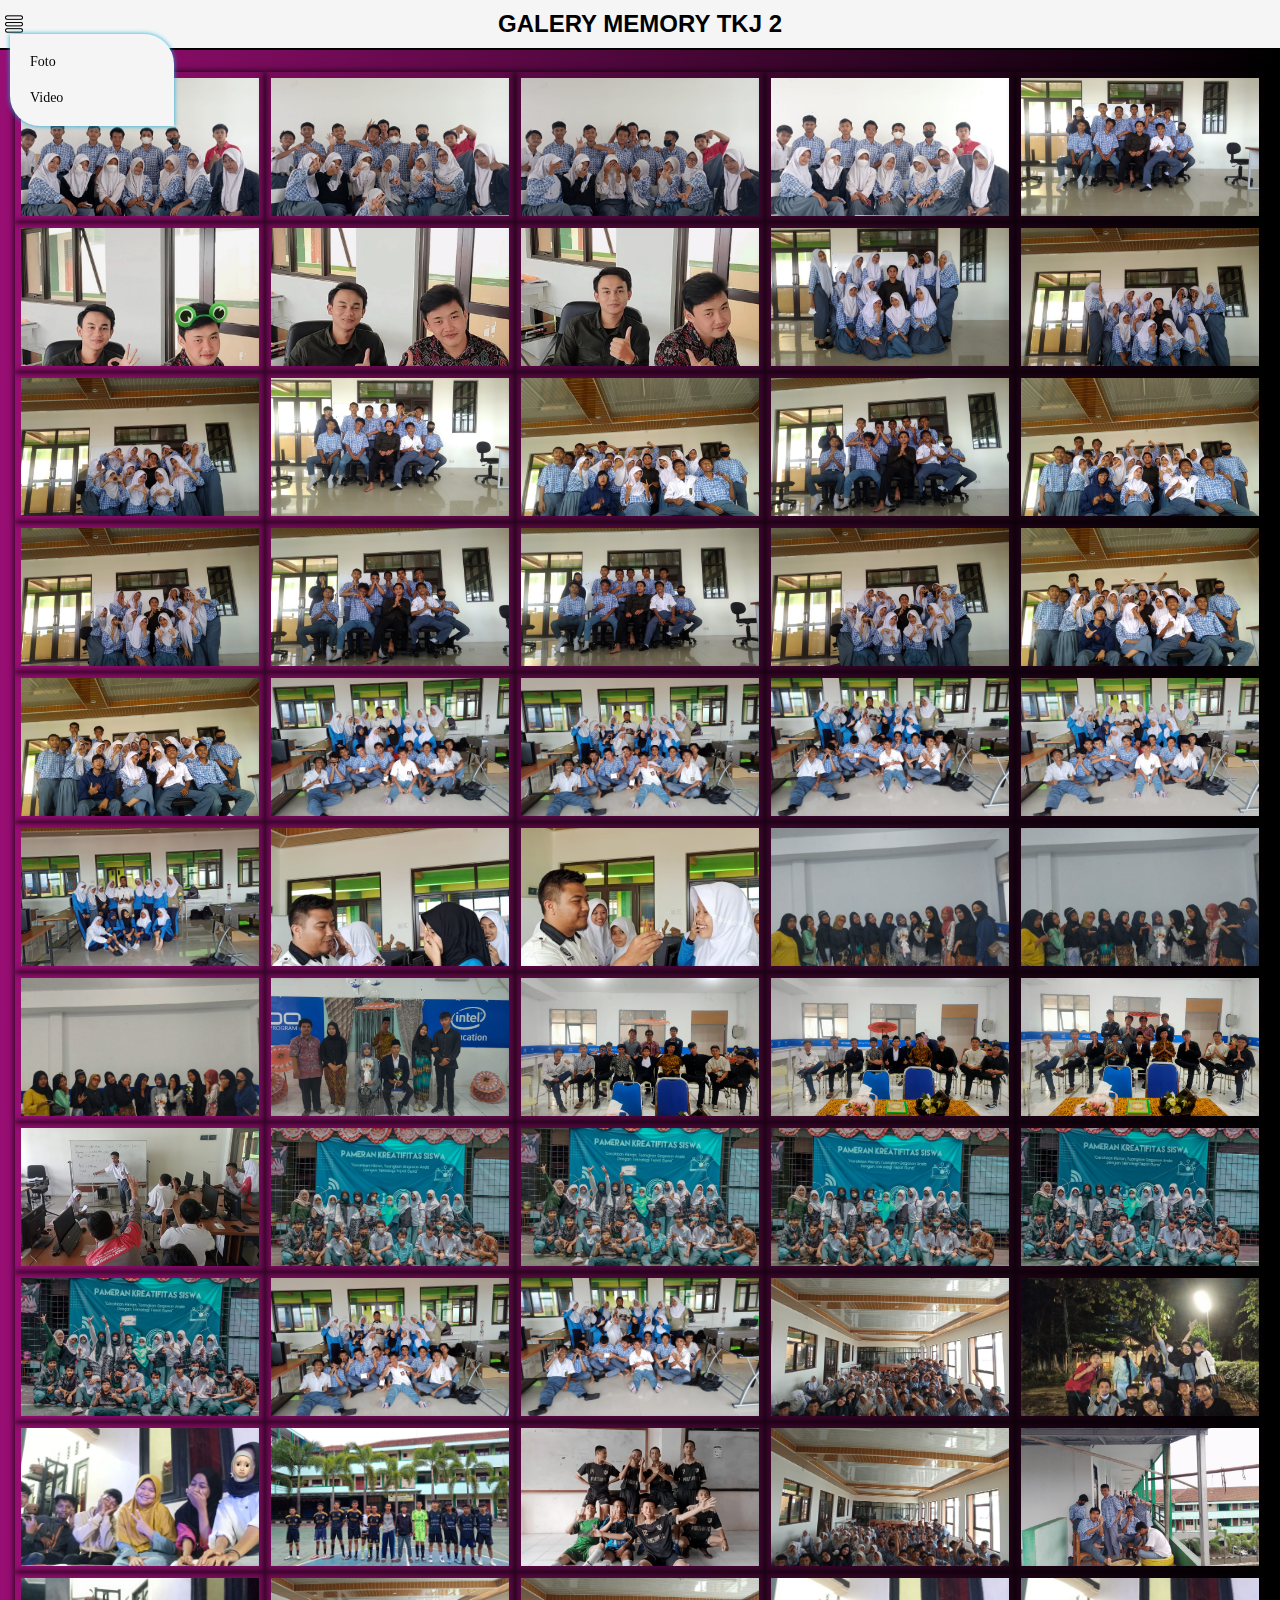
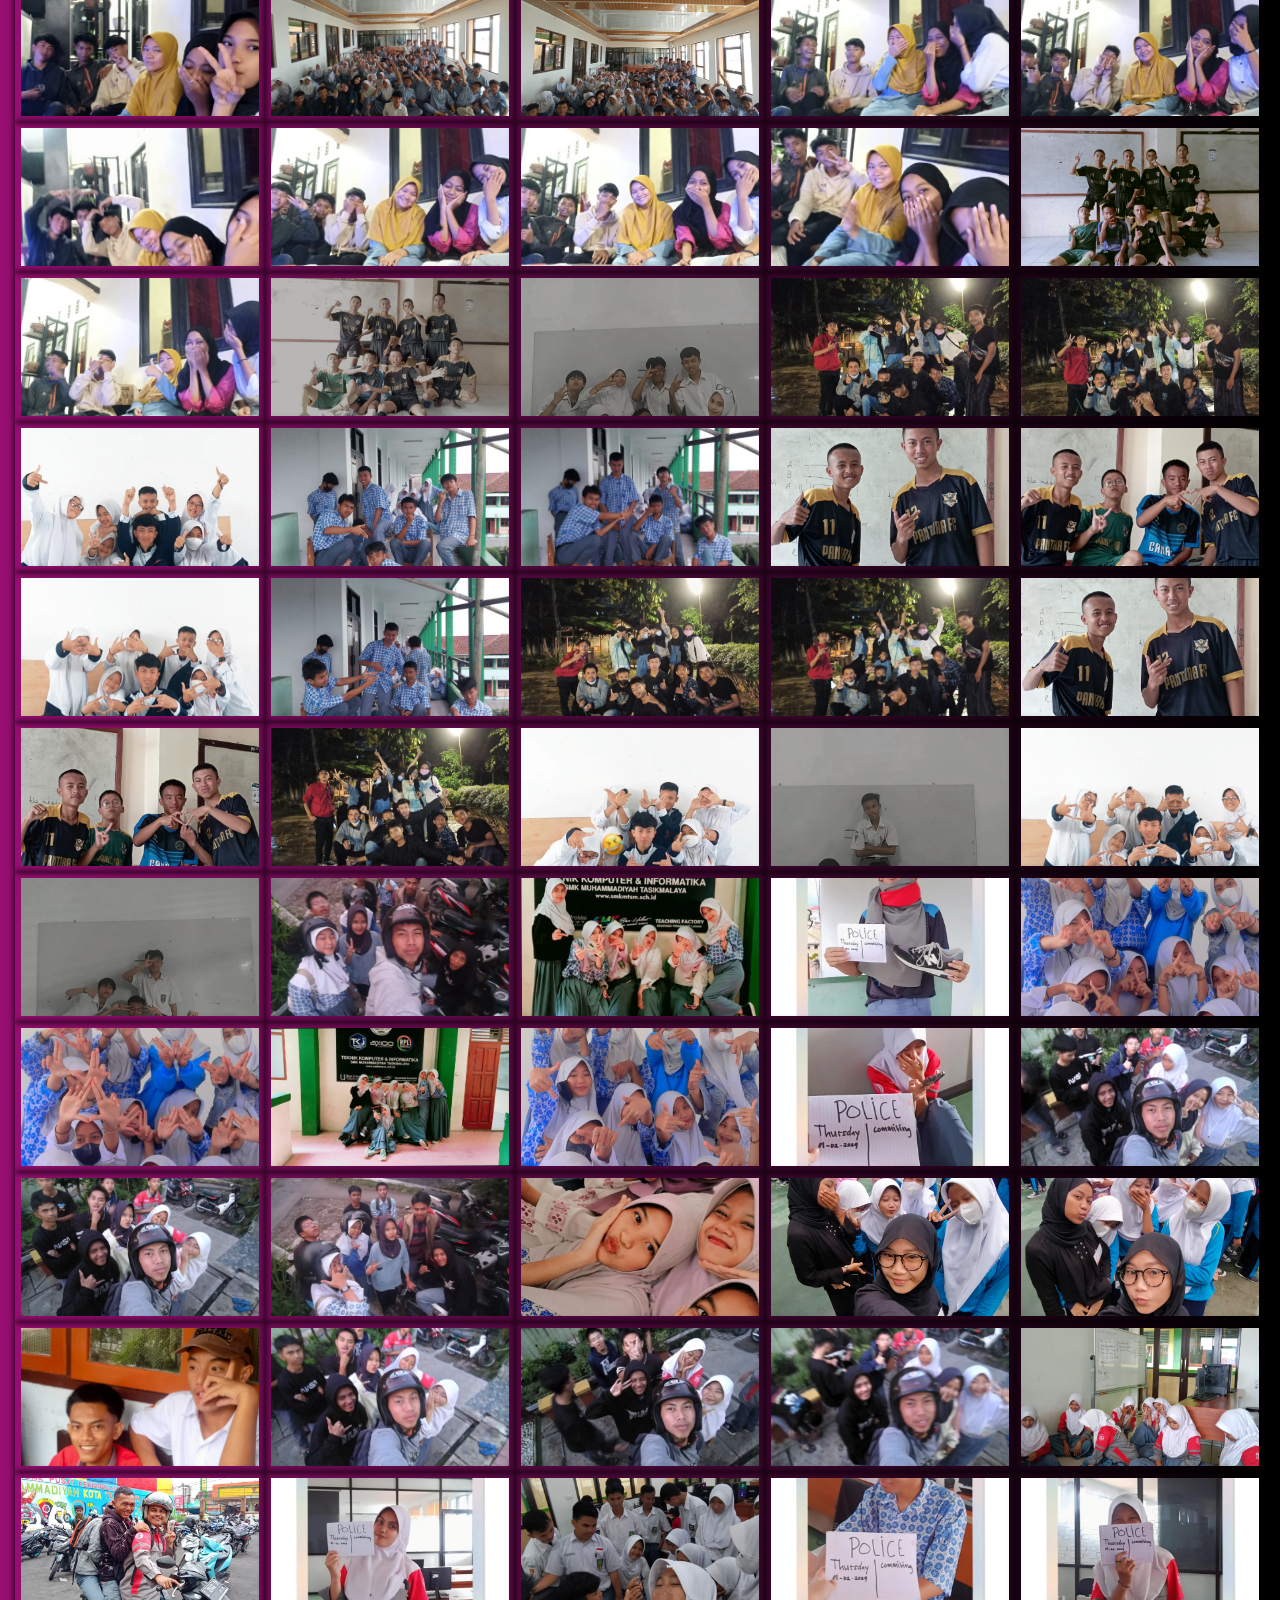
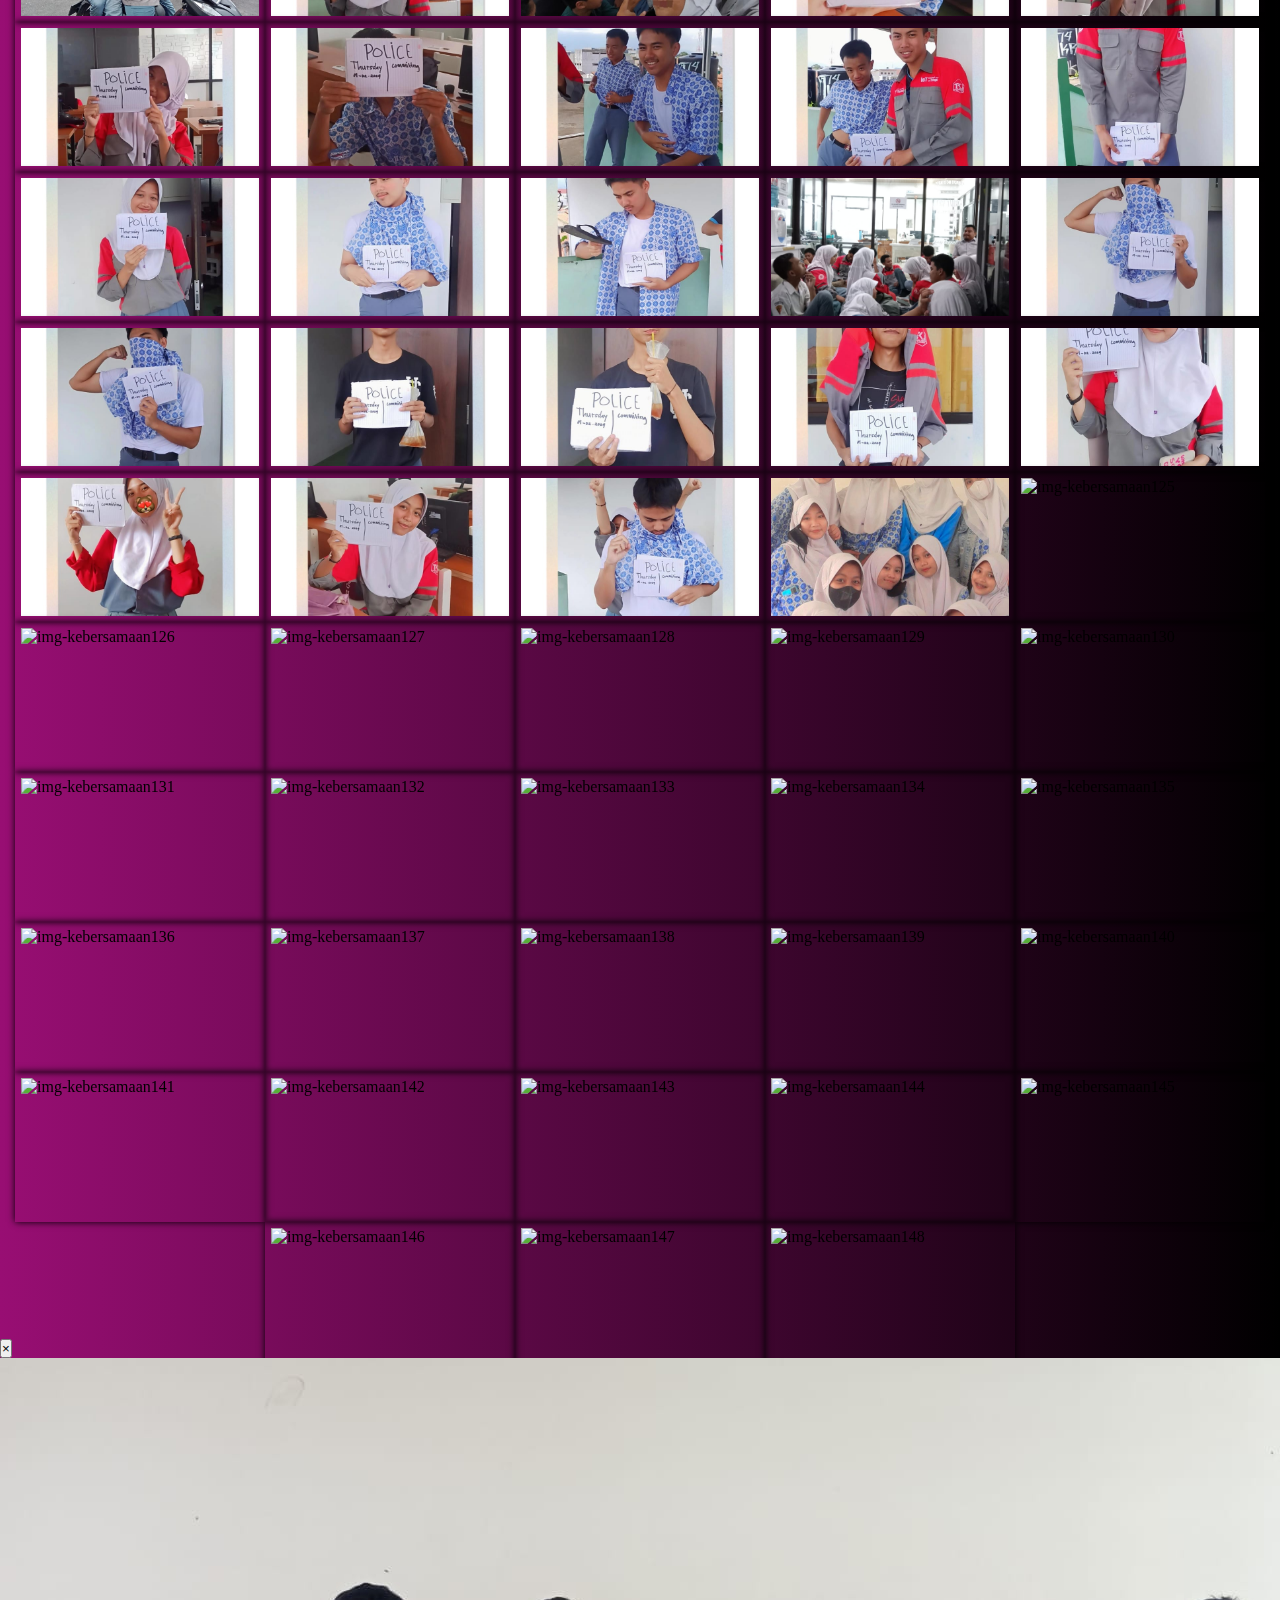
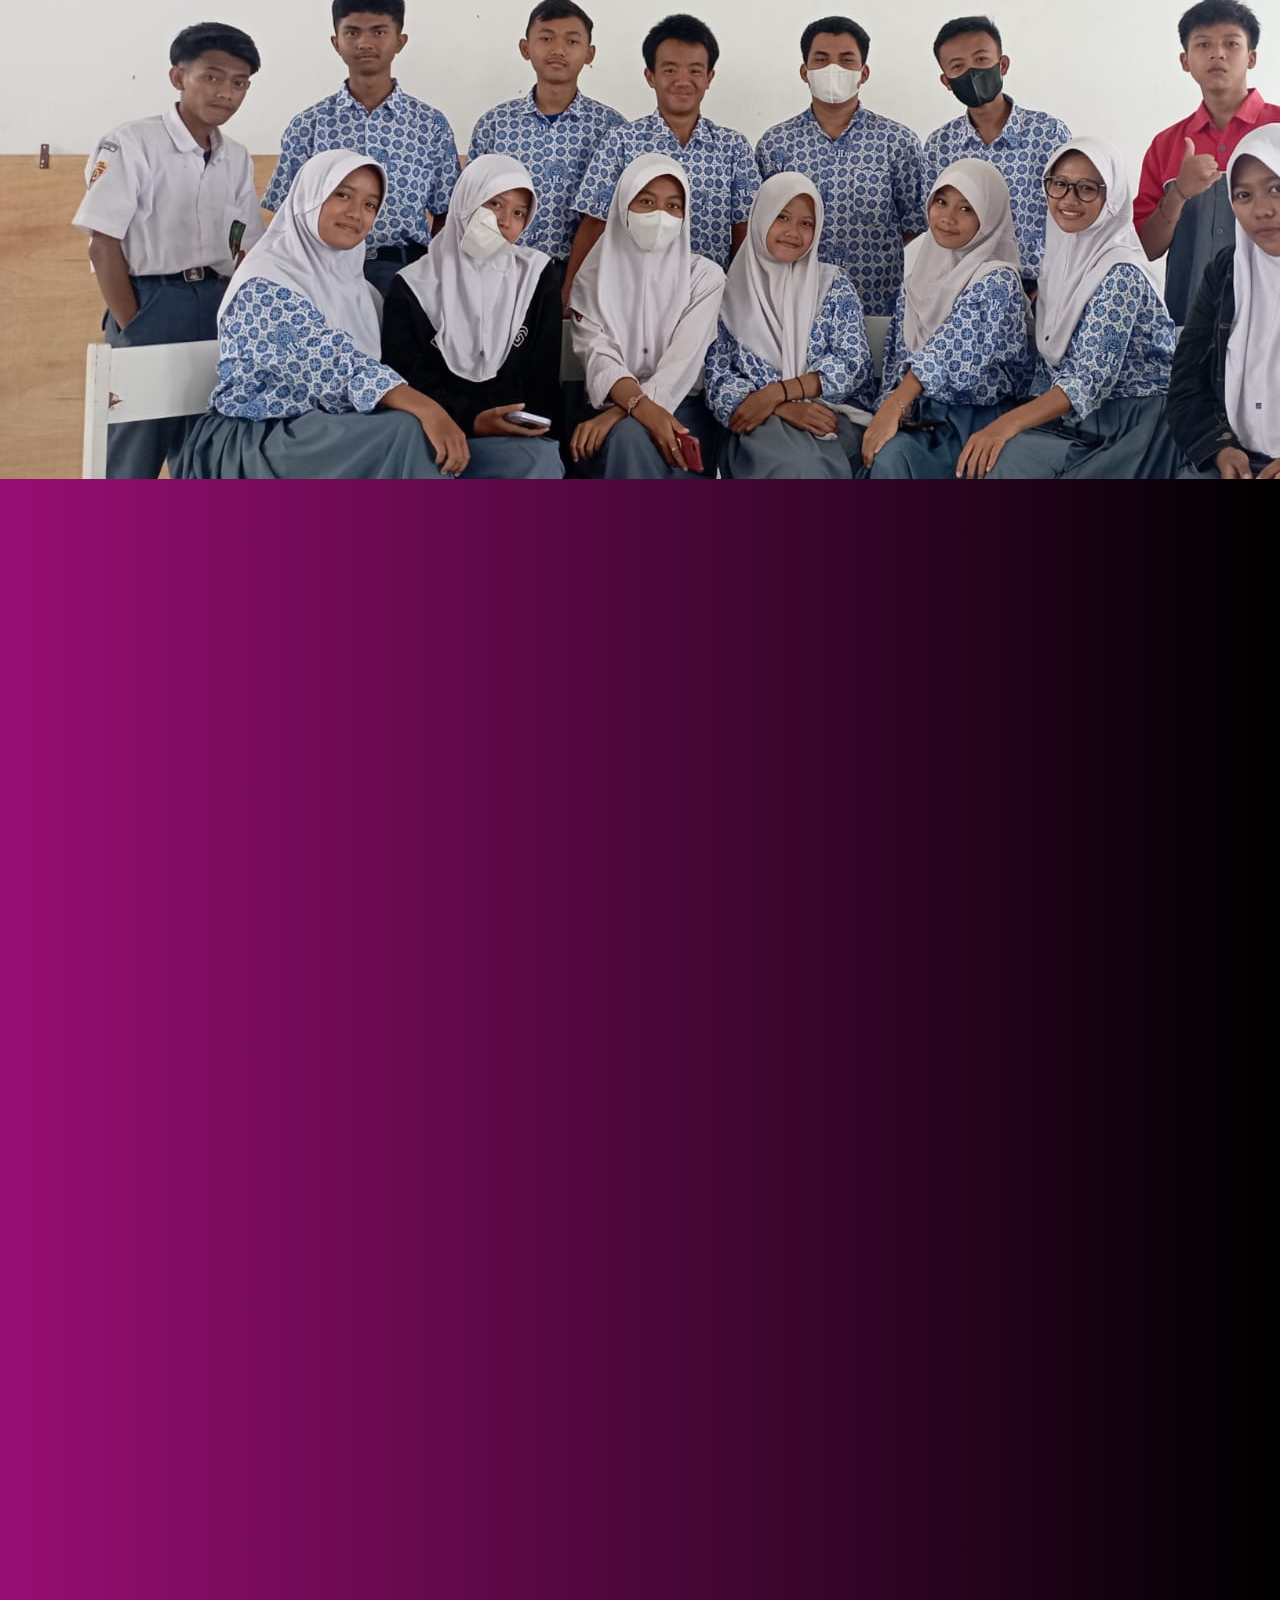
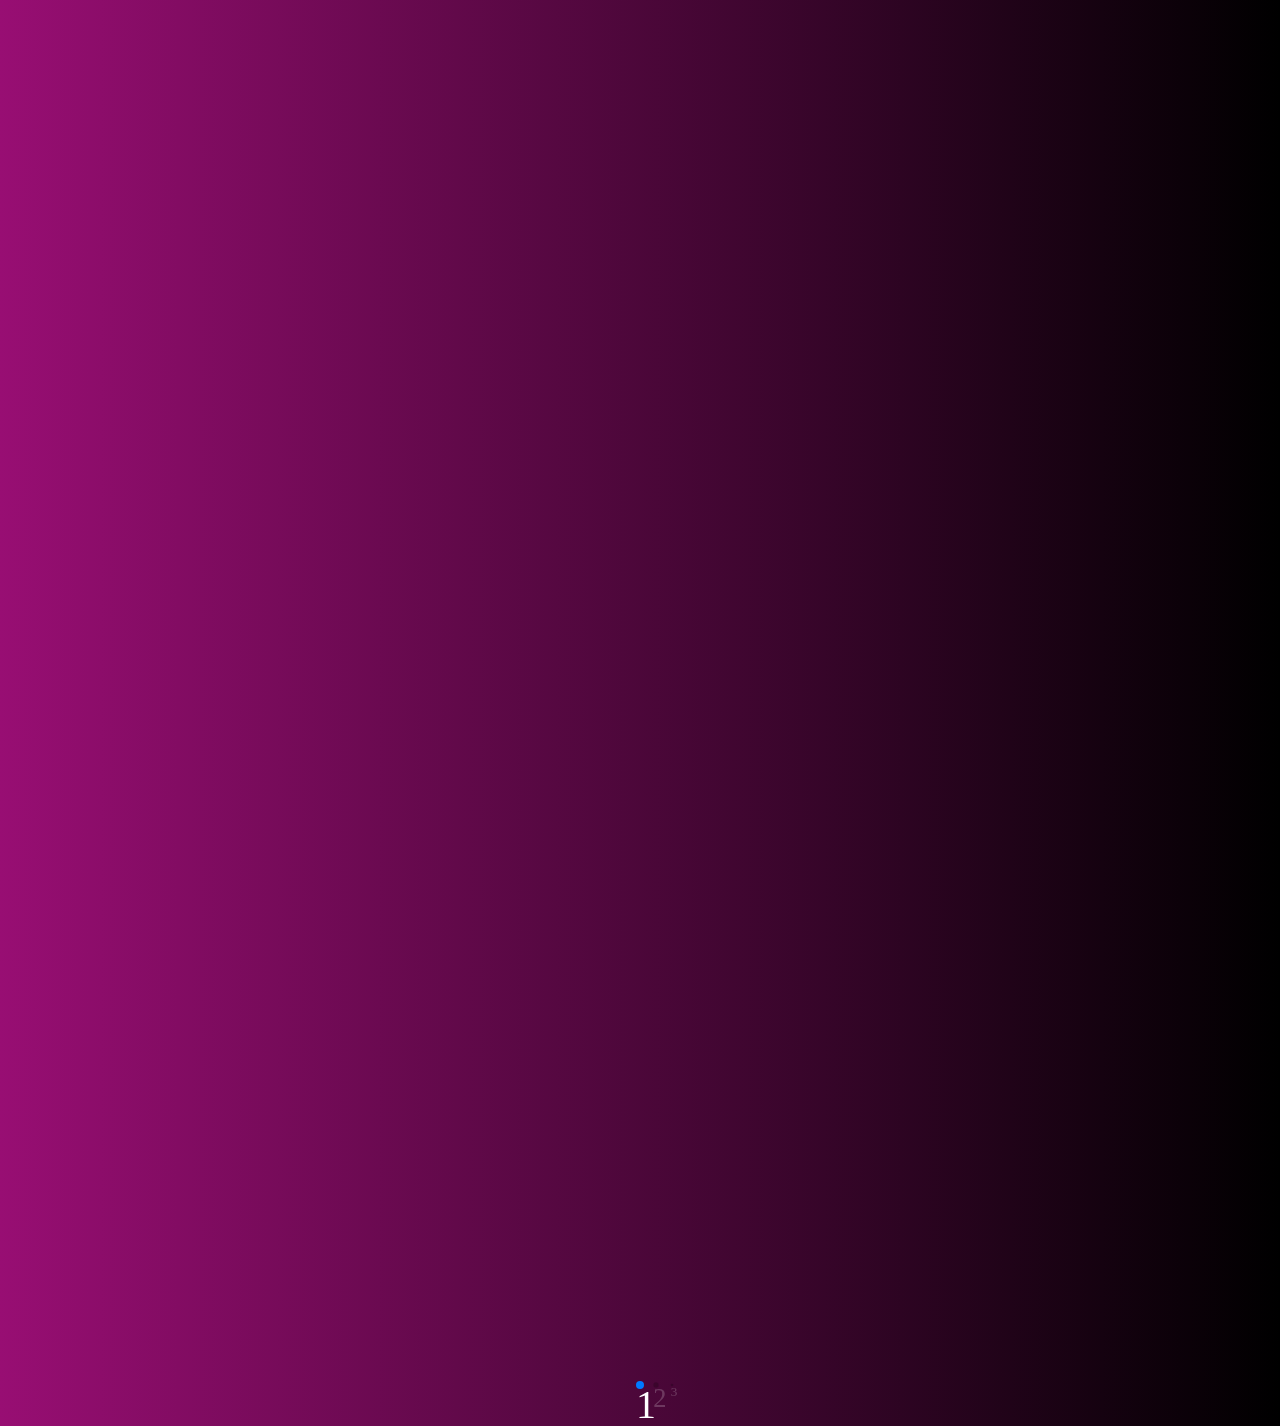
==== commit 25a690a7: "Update index.html" ====
--- a/index.html
+++ b/index.html
@@ -1,21 +1,72 @@
 <!DOCTYPE html>
 <html lang="en">
 
-    <head>
-        <meta charset="UTF-8">
-        <meta name="viewport" content="width=device-width, initial-scale=1.0">
-        <title>galery</title>
-        <link rel="stylesheet" href="style.css">
-        <link rel="stylesheet" href="fontawesome-free-6.5.1-web/css/all.css">
-    </head>
-
-    <body>
-        <h2 class="h23">GALERY MEMORY TKJ 2</h2>
+  <head>
+    <meta charset="utf-8" />
+    <title>Galery Memory</title>
+    <meta name="viewport" content="width=device-width, initial-scale=1, minimum-scale=1, maximum-scale=1" />
+    <!-- Link Swiper's CSS -->
+    <link rel="stylesheet" href="https://cdn.jsdelivr.net/npm/swiper@11/swiper-bundle.min.css" />
+    <link rel="shourcut icon" href="poto/SMK-Muhammadiyah-logo-head-22.png" type="x/icon">
+    <link rel="stylesheet" href="style.css">
+  </head>
+
+  <body>
+    <!-- DESAIN BACKGROUND BUBLE -->
+
+    <div class="conta">
+      <div class="bubbles">
+        <span style="--i:11;"></span>
+        <span style="--i:12;"></span>
+        <span style="--i:24;"></span>
+        <span style="--i:10;"></span>
+        <span style="--i:14;"></span>
+        <span style="--i:23;"></span>
+        <span style="--i:18;"></span>
+        <span style="--i:16;"></span>
+        <span style="--i:19;"></span>
+        <span style="--i:20;"></span>
+        <span style="--i:22;"></span>
+        <span style="--i:25;"></span>
+        <span style="--i:18;"></span>
+        <span style="--i:21;"></span>
+        <span style="--i:15;"></span>
+        <span style="--i:13;"></span>
+        <span style="--i:26;"></span>
+        <span style="--i:17;"></span>
+        <span style="--i:13;"></span>
+        <span style="--i:28;"></span>
+        <span style="--i:11;"></span>
+        <span style="--i:12;"></span>
+        <span style="--i:24;"></span>
+        <span style="--i:10;"></span>
+        <span style="--i:14;"></span>
+        <span style="--i:23;"></span>
+        <span style="--i:18;"></span>
+        <span style="--i:16;"></span>
+        <span style="--i:19;"></span>
+        <span style="--i:20;"></span>
+        <span style="--i:22;"></span>
+        <span style="--i:25;"></span>
+        <span style="--i:18;"></span>
+        <span style="--i:21;"></span>
+        <span style="--i:15;"></span>
+        <span style="--i:13;"></span>
+        <span style="--i:26;"></span>
+        <span style="--i:17;"></span>
+        <span style="--i:13;"></span>
+        <span style="--i:28;"></span>
+      </div>
+    </div>
+
+    <!-- AKHIR BUBLE -->
+
+    <h2 class="h23">GALERY MEMORY TKJ 2</h2>
         <div class="menu2">
             <div class="menu">
                 <div class="submenu">
                     <i class="fas fa-bars">
-                        <div class="ori"><img class="icon" width="18px" src="./poto/menubuttonofthreelinesoutline_112563.png" alt=""></div>
+                        <div class="ori"><img class="icon" width="18px" src="poto/menubuttonofthreelinesoutline_112563.png" alt=""></div>
                     </i>
                     <ul class="dropdaw">
                         <li class="submenu"><a href="index.html" id="submenu-23">Foto</a></li>
@@ -25,160 +76,650 @@
                 <h2>GALERY MEMORY TKJ 2</h2>
             </div>
         </div>
-        <div id="container">
-            <div class="container-img">
-                <div class="image"><img src="./poto/IMG-20220903-WA00002.jpg" class="lolo"></div>
-                <div class="image"><img src="./poto/IMG-20220903-WA00012.jpg" class="lolo-mir"></div>
-                <div class="image"><img src="./poto/IMG-20220903-WA00022.jpg" class="lolo-mir"></div>
-                <div class="image"><img src="./poto/IMG-20220903-WA00032.jpg" class="lolo-mir"></div>
-                <div class="image"><img src="./poto/IMG-20220903-WA00072.jpg" class="lolo"></div>
-                <div class="image"><img src="./poto/IMG-20220903-WA00082.jpg" class="lolo"></div>
-                <div class="image"><img src="./poto/IMG-20220903-WA00092.jpg" class="lolo"></div>
-                <div class="image"><img src="./poto/IMG-20220903-WA00102.jpg" class="lolo"></div>
-                <div class="image"><img src="./poto/IMG-20220903-WA00112.jpg" class="lolo"></div>
-                <div class="image"><img src="./poto/IMG-20220903-WA00122.jpg" class="lolo"></div>
-                <div class="image"><img src="./poto/IMG-20220903-WA00132.jpg" class="lolo"></div>
-                <div class="image"><img src="./poto/IMG-20220903-WA00142.jpg" class="lolo"></div>
-                <div class="image"><img src="./poto/IMG-20220903-WA00152.jpg" class="lolo"></div>
-                <div class="image"><img src="./poto/IMG-20220903-WA00172.jpg" class="lolo"></div>
-                <div class="image"><img src="./poto/IMG-20220903-WA00182.jpg" class="lolo"></div>
-                <div class="image"><img src="./poto/IMG-20220903-WA00182.jpg" class="lolo"></div>
-                <div class="image"><img src="./poto/IMG-20220903-WA00192.jpg" class="lolo"></div>
-                <div class="image"><img src="./poto/IMG-20220903-WA00202.jpg" class="lolo"></div>
-                <div class="image"><img src="./poto/IMG-20221130-WA00162.jpg" class="lolo"></div>
-                <div class="image"><img src="./poto/IMG-20221130-WA00222.jpg" class="lolo-mir"></div>
-                <div class="image"><img src="./poto/IMG-20221130-WA00232.jpg" class="lolo-mir"></div>
-                <div class="image"><img src="./poto/IMG-20230601-WA0006.jpg" class="lolo-mir"></div>
-                <div class="image"><img src="./poto/IMG-20230601-WA0007.jpg" class="lolo-mir"></div>
-                <div class="image"><img src="./poto/IMG-20230601-WA0008.jpg" class="lolo-mir"></div>
-                <div class="image"><img src="./poto/IMG-20230601-WA0010.jpg" class="lolo"></div>
-                <div class="image"><img src="./poto/IMG-20230601-WA0017.jpg" class="lolo"></div>
-                <div class="image"><img src="./poto/IMG-20230601-WA0019.jpg" class="lolo"></div>
-                <div class="image"><img src="./poto/IMG-20230601-WA0020.jpg" class="lolo"></div>
-                <div class="image"><img src="./poto/IMG-20240130-WA0009.jpg" class="lolo"></div>
-                <div class="image"><img src="./poto/IMG-20240215-WA0025.jpg" class="lolo"></div>
-                <div class="image"><img src="./poto/IMG-20240215-WA0026.jpg" class="lolo"></div>
-                <div class="image"><img src="./poto/IMG-20240215-WA0027.jpg" class="lolo"></div>
-                <div class="image"><img src="./poto/IMG-20240215-WA0028.jpg" class="lolo"></div>
-                <div class="image"><img src="./poto/IMG-20240215-WA0029.jpg" class="lolo"></div>
-                <div class="image"><img src="./poto/img1.jpg" class="lolo-mir"></div>
-                <div class="image"><img src="./poto/img2.jpg" class="lolo-mir"></div>
-                <div class="image"><img src="./poto/img3.jpg" class="lolo-mir"></div>
-                <div class="image"><img src="./poto/img5.jpg" class="lolo-mir"></div>
-                <div class="image"><img src="./poto/img6.jpg" class="lolo-mir"></div>
-                <div class="image"><img src="./poto/img7.jpg" class="lolo-mir"></div>
-                <div class="image"><img src="./poto/img8.jpg" class="lolo-mir"></div>
-                <div class="image"><img src="./poto/img9.jpg" class="lolo-mir"></div>
-                <div class="image"><img src="./poto/img10.jpg" class="lolo-mir"></div>
-                <div class="image"><img src="./poto/img11.jpg" class="lolo-mir"></div>
-                <div class="image"><img src="./poto/img12.jpg" class="lolo-mir"></div>
-                <div class="image"><img src="./poto/img13.jpg" class="lolo-mir"></div>
-                <div class="image"><img src="./poto/img14.jpg" class="lolo"></div>
-                <div class="image"><img src="./poto/img15.jpg" class="lolo-mir"></div>
-                <div class="image"><img src="./poto/img16.jpg" class="lolo-mir"></div>
-                <div class="image"><img src="./poto/img17.jpg" class="lolo-mir"></div>
-                <div class="image"><img src="./poto/img18.jpg" class="lolo-mir"></div>
-                <div class="image"><img src="./poto/img20.jpg" class="lolo-mir"></div>
-                <div class="image"><img src="./poto/img21.jpg" class="lolo-mir"></div>
-                <div class="image"><img src="./poto/img22.jpg" class="lolo-mir"></div>
-                <div class="image"><img src="./poto/img23.jpg" class="lolo-mir"></div>
-                <div class="image"><img src="./poto/img24.jpg" class="lolo-mir"></div>
-                <div class="image"><img src="./poto/img25.jpg" class="lolo-mir"></div>
-                <div class="image"><img src="./poto/img26.jpg" class="lolo-mir"></div>
-                <div class="image"><img src="./poto/img27.jpg" class="lolo-mir"></div>
-                <div class="image"><img src="./poto/img28.jpg" class="lolo-mir"></div>
-                <div class="image"><img src="./poto/img29.jpg" class="lolo-mir"></div>
-                <div class="image"><img src="./poto/img30.jpg" class="lolo-mir"></div>
-                <div class="image"><img src="./poto/img31.jpg" class="lolo-mir"></div>
-                <div class="image"><img src="./poto/img32.jpg" class="lolo-mir"></div>
-                <div class="image"><img src="./poto/img33.jpg" class="lolo-mir"></div>
-                <div class="image"><img src="./poto/img34.jpg" class="lolo-mir"></div>
-                <div class="image"><img src="./poto/img35.jpg" class="lolo-mir"></div>
-                <div class="image"><img src="./poto/img36.jpg" class="lolo-mir"></div>
-                <div class="image"><img src="./poto/img37.jpg" class="lolo-mir"></div>
-                <div class="image"><img src="./poto/img38.jpg" class="lolo-mir"></div>
-                <div class="image"><img src="./poto/img39.jpg" class="lolo-mir"></div>
-                <div class="image"><img src="./poto/img40.jpg" class="lolo-mir"></div>
-                <div class="image"><img src="./poto/img41.jpg" class="lolo-mir"></div>
-                <div class="image"><img src="./poto/img42.jpg" class="lolo-mir"></div>
-                <div class="image"><img src="./poto/img43.jpg" class="lolo-mir"></div>
-                <div class="image"><img src="./poto/img44.jpg" class="lolo-mir"></div>
-                <div class="image"><img src="./poto/img-mir1.jpg" class="lolo-mir"></div>
-                <div class="image"><img src="./poto/img-mir2.jpg" class="lolo-mir"></div>
-                <div class="image"><img src="./poto/img-mir3.jpg" class="lolo-mir"></div>
-                <div class="image"><img src="./poto/img-mir4.jpg" class="lolo-mir"></div>
-                <div class="image"><img src="./poto/img-mir5.jpg" class="lolo-mir"></div>
-                <div class="image"><img src="./poto/img-mir6.jpg" class="lolo-mir"></div>
-                <div class="image"><img src="./poto/img-mir7.jpg" class="lolo-mir"></div>
-                <div class="image"><img src="./poto/img-mir8.jpg" class="lolo-mir"></div>
-                <div class="image"><img src="./poto/img-mir9.jpg" class="lolo-mir"></div>
-                <div class="image"><img src="./poto/img-mir10.jpg" class="lolo-mir"></div>
-                <div class="image"><img src="./poto/img-mir11.jpg" class="lolo-mir"></div>
-                <div class="image"><img src="./poto/img-mir12.jpg" class="lolo"></div>
-                <div class="image"><img src="./poto/img-mir13.jpg" class="lolo"></div>
-                <div class="image"><img src="./poto/img-mir14.jpg" class="lolo"></div>
-                <div class="image"><img src="./poto/img-mir15.jpg" class="lolo-mir"></div>
-                <div class="image"><img src="./poto/img-mir16.jpg" class="lolo-mir"></div>
-                <div class="image"><img src="./poto/img-mir17.jpg" class="lolo-mir"></div>
-                <div class="image"><img src="./poto/img-mir18.jpg" class="lolo"></div>
-                <div class="image"><img src="./poto/img-mir19.jpg" class="lolo-mir"></div>
-                <div class="image"><img src="./poto/img-lolo1.jpg" class="lolo"></div>
-                <div class="image"><img src="./poto/img-lolo2.jpg" class="lolo"></div>
-                <div class="image"><img src="./poto/img-lolo3.jpg" class="lolo"></div>
-                <div class="image"><img src="./poto/img-lolo4.jpg" class="lolo"></div>
-                <div class="image"><img src="./poto/img-lolo5.jpg" class="lolo"></div>
-                <div class="image"><img src="./poto/img-lolo6.jpg" class="lolo"></div>
-                <div class="image"><img src="./poto/img-lolo7.jpg" class="lolo"></div>
-                <div class="image"><img src="./poto/img-lolo8.jpg" class="lolo"></div>
-                <div class="image"><img src="./poto/img-lolo9.jpg" class="lolo"></div>
-                <div class="image"><img src="./poto/img-lolo10.jpg" class="lolo"></div>
-                <div class="image"><img src="./poto/img-lolo12.jpg" class="lolo"></div>
-                <div class="image"><img src="./poto/img-lolo13.jpg" class="lolo"></div>
-                <div class="image"><img src="./poto/img-lolo14.jpg" class="lolo"></div>
-                <div class="image"><img src="./poto/img-lolo15.jpg" class="lolo"></div>
-                <div class="image"><img src="./poto/img-lolo16.jpg" class="lolo"></div>
-                <div class="image"><img src="./poto/img-lolo17.jpg" class="lolo"></div>
-            </div>
+        <div class="tombol">
+          <a class="tom-link" href="https://kebersamaan.vercel.app/">😁</a>
         </div>
-        
-        <!-- miring -->
-        <div class="pop-img">
-            <span>&times;</span>
-            <img src="./poto/IMG-20221130-WA00172.jpg">
+
+    <div id="container">
+      <div class="container-img">
+        <div class="image"><img src="poto/1.jpg" alt="img-kebersamaan1" class="lolo"></div>
+        <div class="image"><img src="poto/2.jpg" alt="img-kebersamaan2" class="lolo"></div>
+        <div class="image"><img src="poto/3.jpg" alt="img-kebersamaan3" class="lolo"></div>
+        <div class="image"><img src="poto/4.jpg" alt="img-kebersamaan4" class="lolo"></div>
+        <div class="image"><img src="poto/IMG-20220903-WA00002.jpg" alt="img-kebersamaan5" class="lolo"></div>
+        <div class="image"><img src="poto/IMG-20220903-WA00012.jpg" alt="img-kebersamaan6" class="lolo"></div>
+        <div class="image"><img src="poto/IMG-20220903-WA00022.jpg" alt="img-kebersamaan7" class="lolo"></div>
+        <div class="image"><img src="poto/IMG-20220903-WA00032.jpg" alt="img-kebersamaan8" class="lolo"></div>
+        <div class="image"><img src="poto/IMG-20220903-WA00072.jpg" alt="img-kebersamaan9" class="lolo"></div>
+        <div class="image"><img src="poto/IMG-20220903-WA00082.jpg" alt="img-kebersamaan10" class="lolo"></div>
+        <div class="image"><img src="poto/IMG-20220903-WA00092.jpg" alt="img-kebersamaan11" class="lolo"></div>
+        <div class="image"><img src="poto/IMG-20220903-WA00102.jpg" alt="img-kebersamaan12" class="lolo"></div>
+        <div class="image"><img src="poto/IMG-20220903-WA00112.jpg" alt="img-kebersamaan13" class="lolo"></div>
+        <div class="image"><img src="poto/IMG-20220903-WA00122.jpg" alt="img-kebersamaan14" class="lolo"></div>
+        <div class="image"><img src="poto/IMG-20220903-WA00132.jpg" alt="img-kebersamaan15" class="lolo"></div>
+        <div class="image"><img src="poto/IMG-20220903-WA00142.jpg" alt="img-kebersamaan16" class="lolo"></div>
+        <div class="image"><img src="poto/IMG-20220903-WA00152.jpg" alt="img-kebersamaan17" class="lolo"></div>
+        <div class="image"><img src="poto/IMG-20220903-WA00172.jpg" alt="img-kebersamaan18" class="lolo"></div>
+        <div class="image"><img src="poto/IMG-20220903-WA00182.jpg" alt="img-kebersamaan19" class="lolo"></div>
+        <div class="image"><img src="poto/IMG-20220903-WA00192.jpg" alt="img-kebersamaan20" class="lolo"></div>
+        <div class="image"><img src="poto/IMG-20220903-WA00202.jpg" alt="img-kebersamaan21" class="lolo"></div>
+        <div class="image"><img src="poto/IMG-20221130-WA00162.jpg" alt="img-kebersamaan22" class="lolo"></div>
+        <div class="image"><img src="poto/IMG-20221130-WA00172.jpg" alt="img-kebersamaan23" class="lolo"></div>
+        <div class="image"><img src="poto/IMG-20221130-WA00182.jpg" alt="img-kebersamaan24" class="lolo"></div>
+        <div class="image"><img src="poto/IMG-20221130-WA00192.jpg" alt="img-kebersamaan25" class="lolo"></div>
+        <div class="image"><img src="poto/IMG-20221130-WA00202.jpg" alt="img-kebersamaan26" class="lolo"></div>
+        <div class="image"><img src="poto/IMG-20221130-WA00222.jpg" alt="img-kebersamaan27" class="lolo"></div>
+        <div class="image"><img src="poto/IMG-20221130-WA00232.jpg" alt="img-kebersamaan28" class="lolo"></div>
+        <div class="image"><img src="poto/IMG-20230601-WA0006.jpg" alt="img-kebersamaan29" class="lolo"></div>
+        <div class="image"><img src="poto/IMG-20230601-WA0007.jpg" alt="img-kebersamaan30" class="lolo"></div>
+        <div class="image"><img src="poto/IMG-20230601-WA0008.jpg" alt="img-kebersamaan31" class="lolo"></div>
+        <div class="image"><img src="poto/IMG-20230601-WA0010.jpg" alt="img-kebersamaan32" class="lolo"></div>
+        <div class="image"><img src="poto/IMG-20230601-WA0017.jpg" alt="img-kebersamaan33" class="lolo"></div>
+        <div class="image"><img src="poto/IMG-20230601-WA0019.jpg" alt="img-kebersamaan34" class="lolo"></div>
+        <div class="image"><img src="poto/IMG-20230601-WA0020.jpg" alt="img-kebersamaan35" class="lolo"></div>
+        <div class="image"><img src="poto/IMG-20240130-WA0009.jpg" alt="img-kebersamaan36" class="lolo"></div>
+        <div class="image"><img src="poto/IMG-20240215-WA0025.jpg" alt="img-kebersamaan37" class="lolo"></div>
+        <div class="image"><img src="poto/IMG-20240215-WA0026.jpg" alt="img-kebersamaan38" class="lolo"></div>
+        <div class="image"><img src="poto/IMG-20240215-WA0027.jpg" alt="img-kebersamaan39" class="lolo"></div>
+        <div class="image"><img src="poto/IMG-20240215-WA0028.jpg" alt="img-kebersamaan40" class="lolo"></div>
+        <div class="image"><img src="poto/IMG-20240215-WA0029.jpg" alt="img-kebersamaan41" class="lolo"></div>
+        <div class="image"><img src="poto/IMG-20240220-WA0041.jpg" alt="img-kebersamaan42" class="lolo"></div>
+        <div class="image"><img src="poto/IMG-20240220-WA0042.jpg" alt="img-kebersamaan43" class="lolo"></div>
+        <div class="image"><img src="poto/IMG-20240220-WA0043.jpg" alt="img-kebersamaan44" class="lolo"></div>
+        <div class="image"><img src="poto/IMG-20240220-WA0044.jpg" alt="img-kebersamaan45" class="lolo"></div>
+        <div class="image"><img src="poto/IMG-20240220-WA0047.jpg" alt="img-kebersamaan46" class="lolo"></div>
+        <div class="image"><img src="poto/img-lolo1.jpg" alt="img-kebersamaan47" class="lolo"></div>
+        <div class="image"><img src="poto/img-lolo10.jpg" alt="img-kebersamaan48" class="lolo"></div>
+        <div class="image"><img src="poto/img-lolo12.jpg" alt="img-kebersamaan49" class="lolo"></div>
+        <div class="image"><img src="poto/img-lolo13.jpg" alt="img-kebersamaan50" class="lolo"></div>
+        <div class="image"><img src="poto/img-lolo14.jpg" alt="img-kebersamaan51" class="lolo"></div>
+        <div class="image"><img src="poto/img-lolo15.jpg" alt="img-kebersamaan52" class="lolo"></div>
+        <div class="image"><img src="poto/img-lolo16.jpg" alt="img-kebersamaan53" class="lolo"></div>
+        <div class="image"><img src="poto/img-lolo17.jpg" alt="img-kebersamaan54" class="lolo"></div>
+        <div class="image"><img src="poto/img-lolo2.jpg" alt="img-kebersamaan55" class="lolo"></div>
+        <div class="image"><img src="poto/img-lolo3.jpg" alt="img-kebersamaan56" class="lolo"></div>
+        <div class="image"><img src="poto/img-lolo4.jpg" alt="img-kebersamaan57" class="lolo"></div>
+        <div class="image"><img src="poto/img-lolo5.jpg" alt="img-kebersamaan58" class="lolo"></div>
+        <div class="image"><img src="poto/img-lolo6.jpg" alt="img-kebersamaan59" class="lolo"></div>
+        <div class="image"><img src="poto/img-lolo7.jpg" alt="img-kebersamaan60" class="lolo"></div>
+        <div class="image"><img src="poto/img-lolo8.jpg" alt="img-kebersamaan61" class="lolo"></div>
+        <div class="image"><img src="poto/img-lolo9.jpg" alt="img-kebersamaan62" class="lolo"></div>
+        <div class="image"><img src="poto/img-mir1.jpg" alt="img-kebersamaan63" class="lolo"></div>
+        <div class="image"><img src="poto/img-mir10.jpg" alt="img-kebersamaan64" class="lolo"></div>
+        <div class="image"><img src="poto/img-mir11.jpg" alt="img-kebersamaan65" class="lolo"></div>
+        <div class="image"><img src="poto/img-mir12.jpg" alt="img-kebersamaan66" class="lolo"></div>
+        <div class="image"><img src="poto/img-mir13.jpg" alt="img-kebersamaan67" class="lolo"></div>
+        <div class="image"><img src="poto/img-mir14.jpg" alt="img-kebersamaan68" class="lolo"></div>
+        <div class="image"><img src="poto/img-mir15.jpg" alt="img-kebersamaan69" class="lolo"></div>
+        <div class="image"><img src="poto/img-mir16.jpg" alt="img-kebersamaan70" class="lolo"></div>
+        <div class="image"><img src="poto/img-mir17.jpg" alt="img-kebersamaan71" class="lolo"></div>
+        <div class="image"><img src="poto/img-mir18.jpg" alt="img-kebersamaan72" class="lolo"></div>
+        <div class="image"><img src="poto/img-mir19.jpg" alt="img-kebersamaan73" class="lolo"></div>
+        <div class="image"><img src="poto/img-mir2.jpg" alt="img-kebersamaan74" class="lolo"></div>
+        <div class="image"><img src="poto/img-mir3.jpg" alt="img-kebersamaan75" class="lolo"></div>
+        <div class="image"><img src="poto/img-mir4.jpg" alt="img-kebersamaan76" class="lolo"></div>
+        <div class="image"><img src="poto/img-mir5.jpg" alt="img-kebersamaan77" class="lolo"></div>
+        <div class="image"><img src="poto/img-mir6.jpg" alt="img-kebersamaan78" class="lolo"></div>
+        <div class="image"><img src="poto/img-mir7.jpg" alt="img-kebersamaan79" class="lolo"></div>
+        <div class="image"><img src="poto/img-mir8.jpg" alt="img-kebersamaan80" class="lolo"></div>
+        <div class="image"><img src="poto/img-mir9.jpg" alt="img-kebersamaan81" class="lolo"></div>
+        <div class="image"><img src="poto/img1.jpg" alt="img-kebersamaan82" class="lolo"></div>
+        <div class="image"><img src="poto/img10.jpg" alt="img-kebersamaan83" class="lolo"></div>
+        <div class="image"><img src="poto/img11.jpg" alt="img-kebersamaan84" class="lolo"></div>
+        <div class="image"><img src="poto/img12.jpg" alt="img-kebersamaan85" class="lolo"></div>
+        <div class="image"><img src="poto/img13.jpg" alt="img-kebersamaan86" class="lolo"></div>
+        <div class="image"><img src="poto/img14.jpg" alt="img-kebersamaan87" class="lolo"></div>
+        <div class="image"><img src="poto/img15.jpg" alt="img-kebersamaan88" class="lolo"></div>
+        <div class="image"><img src="poto/img16.jpg" alt="img-kebersamaan89" class="lolo"></div>
+        <div class="image"><img src="poto/img17.jpg" alt="img-kebersamaan90" class="lolo"></div>
+        <div class="image"><img src="poto/img18.jpg" alt="img-kebersamaan91" class="lolo"></div>
+        <div class="image"><img src="poto/img2.jpg" alt="img-kebersamaan92" class="lolo"></div>
+        <div class="image"><img src="poto/img20.jpg" alt="img-kebersamaan93" class="lolo"></div>
+        <div class="image"><img src="poto/img21.jpg" alt="img-kebersamaan94" class="lolo"></div>
+        <div class="image"><img src="poto/img22.jpg" alt="img-kebersamaan95" class="lolo"></div>
+        <div class="image"><img src="poto/img23.jpg" alt="img-kebersamaan96" class="lolo"></div>
+        <div class="image"><img src="poto/img24.jpg" alt="img-kebersamaan97" class="lolo"></div>
+        <div class="image"><img src="poto/img25.jpg" alt="img-kebersamaan98" class="lolo"></div>
+        <div class="image"><img src="poto/img26.jpg" alt="img-kebersamaan99" class="lolo"></div>
+        <div class="image"><img src="poto/img27.jpg" alt="img-kebersamaan100" class="lolo"></div>
+        <div class="image"><img src="poto/img28.jpg" alt="img-kebersamaan101" class="lolo"></div>
+        <div class="image"><img src="poto/img29.jpg" alt="img-kebersamaan102" class="lolo"></div>
+        <div class="image"><img src="poto/img3.jpg" alt="img-kebersamaan103" class="lolo"></div>
+        <div class="image"><img src="poto/img30.jpg" alt="img-kebersamaan104" class="lolo"></div>
+        <div class="image"><img src="poto/img31.jpg" alt="img-kebersamaan105" class="lolo"></div>
+        <div class="image"><img src="poto/img32.jpg" alt="img-kebersamaan106" class="lolo"></div>
+        <div class="image"><img src="poto/img33.jpg" alt="img-kebersamaan107" class="lolo"></div>
+        <div class="image"><img src="poto/img34.jpg" alt="img-kebersamaan108" class="lolo"></div>
+        <div class="image"><img src="poto/img35.jpg" alt="img-kebersamaan109" class="lolo"></div>
+        <div class="image"><img src="poto/img36.jpg" alt="img-kebersamaan110" class="lolo"></div>
+        <div class="image"><img src="poto/img37.jpg" alt="img-kebersamaan111" class="lolo"></div>
+        <div class="image"><img src="poto/img38.jpg" alt="img-kebersamaan112" class="lolo"></div>
+        <div class="image"><img src="poto/img39.jpg" alt="img-kebersamaan113" class="lolo"></div>
+        <div class="image"><img src="poto/img4.jpg" alt="img-kebersamaan114" class="lolo"></div>
+        <div class="image"><img src="poto/img40.jpg" alt="img-kebersamaan115" class="lolo"></div>
+        <div class="image"><img src="poto/img41.jpg" alt="img-kebersamaan116" class="lolo"></div>
+        <div class="image"><img src="poto/img42.jpg" alt="img-kebersamaan117" class="lolo"></div>
+        <div class="image"><img src="poto/img43.jpg" alt="img-kebersamaan118" class="lolo"></div>
+        <div class="image"><img src="poto/img44.jpg" alt="img-kebersamaan119" class="lolo"></div>
+        <div class="image"><img src="poto/img5.jpg" alt="img-kebersamaan120" class="lolo"></div>
+        <div class="image"><img src="poto/img6.jpg" alt="img-kebersamaan121" class="lolo"></div>
+        <div class="image"><img src="poto/img7.jpg" alt="img-kebersamaan122" class="lolo"></div>
+        <div class="image"><img src="poto/img8.jpg" alt="img-kebersamaan123" class="lolo"></div>
+        <div class="image"><img src="poto/img9.jpg" alt="img-kebersamaan124" class="lolo"></div>
+        <div class="image"><img src="poto/kebersamaan1.jpg" alt="img-kebersamaan125" class="lolo"></div>
+        <div class="image"><img src="poto/kebersamaan10.jpg" alt="img-kebersamaan126" class="lolo"></div>
+        <div class="image"><img src="poto/kebersamaan11.jpg" alt="img-kebersamaan127" class="lolo"></div>
+        <div class="image"><img src="poto/kebersamaan12.jpg" alt="img-kebersamaan128" class="lolo"></div>
+        <div class="image"><img src="poto/kebersamaan13.jpg" alt="img-kebersamaan129" class="lolo"></div>
+        <div class="image"><img src="poto/kebersamaan14.jpg" alt="img-kebersamaan130" class="lolo"></div>
+        <div class="image"><img src="poto/kebersamaan15.jpg" alt="img-kebersamaan131" class="lolo"></div>
+        <div class="image"><img src="poto/kebersamaan16.jpg" alt="img-kebersamaan132" class="lolo"></div>
+        <div class="image"><img src="poto/kebersamaan17.jpg" alt="img-kebersamaan133" class="lolo"></div>
+        <div class="image"><img src="poto/kebersamaan18.jpg" alt="img-kebersamaan134" class="lolo"></div>
+        <div class="image"><img src="poto/kebersamaan19.jpg" alt="img-kebersamaan135" class="lolo"></div>
+        <div class="image"><img src="poto/kebersamaan2.jpg" alt="img-kebersamaan136" class="lolo"></div>
+        <div class="image"><img src="poto/kebersamaan20.jpg" alt="img-kebersamaan137" class="lolo"></div>
+        <div class="image"><img src="poto/kebersamaan21.jpg" alt="img-kebersamaan138" class="lolo"></div>
+        <div class="image"><img src="poto/kebersamaan22.jpg" alt="img-kebersamaan139" class="lolo"></div>
+        <div class="image"><img src="poto/kebersamaan23.jpg" alt="img-kebersamaan140" class="lolo"></div>
+        <div class="image"><img src="poto/kebersamaan24.jpg" alt="img-kebersamaan141" class="lolo"></div>
+        <div class="image"><img src="poto/kebersamaan3.jpg" alt="img-kebersamaan142" class="lolo"></div>
+        <div class="image"><img src="poto/kebersamaan4.jpg" alt="img-kebersamaan143" class="lolo"></div>
+        <div class="image"><img src="poto/kebersamaan5.jpg" alt="img-kebersamaan144" class="lolo"></div>
+        <div class="image"><img src="poto/kebersamaan6.jpg" alt="img-kebersamaan145" class="lolo"></div>
+        <div class="image"><img src="poto/kebersamaan7.jpg" alt="img-kebersamaan146" class="lolo"></div>
+        <div class="image"><img src="poto/kebersamaan8.jpg" alt="img-kebersamaan147" class="lolo"></div>
+        <div class="image"><img src="poto/kebersamaan9.jpg" alt="img-kebersamaan148" class="lolo"></div>
+
+      </div>
+    </div>
+    <!-- Swiper -->
+    <div id="popup">
+      <button id="closePopup">&times;</button>
+      <div class="swiper mySwiper">
+        <div class="swiper-wrapper">
+          <div class="swiper-slide">
+            <img src="poto/1.jpg" alt="img-kebersamaan1">
+          </div>
+          <div class="swiper-slide">
+            <img src="poto/2.jpg" alt="img-kebersamaan2">
+          </div>
+          <div class="swiper-slide">
+            <img src="poto/3.jpg" alt="img-kebersamaan3">
+          </div>
+          <div class="swiper-slide">
+            <img src="poto/4.jpg" alt="img-kebersamaan4">
+          </div>
+          <div class="swiper-slide">
+            <img src="poto/IMG-20220903-WA00002.jpg" alt="img-kebersamaan5">
+          </div>
+          <div class="swiper-slide">
+            <img src="poto/IMG-20220903-WA00012.jpg" alt="img-kebersamaan6">
+          </div>
+          <div class="swiper-slide">
+            <img src="poto/IMG-20220903-WA00022.jpg" alt="img-kebersamaan7">
+          </div>
+          <div class="swiper-slide">
+            <img src="poto/IMG-20220903-WA00032.jpg" alt="img-kebersamaan8">
+          </div>
+          <div class="swiper-slide">
+            <img src="poto/IMG-20220903-WA00072.jpg" alt="img-kebersamaan9">
+          </div>
+          <div class="swiper-slide">
+            <img src="poto/IMG-20220903-WA00082.jpg" alt="img-kebersamaan10">
+          </div>
+          <div class="swiper-slide">
+            <img src="poto/IMG-20220903-WA00092.jpg" alt="img-kebersamaan11">
+          </div>
+          <div class="swiper-slide">
+            <img src="poto/IMG-20220903-WA00102.jpg" alt="img-kebersamaan12">
+          </div>
+          <div class="swiper-slide">
+            <img src="poto/IMG-20220903-WA00112.jpg" alt="img-kebersamaan13">
+          </div>
+          <div class="swiper-slide">
+            <img src="poto/IMG-20220903-WA00122.jpg" alt="img-kebersamaan14">
+          </div>
+          <div class="swiper-slide">
+            <img src="poto/IMG-20220903-WA00132.jpg" alt="img-kebersamaan15">
+          </div>
+          <div class="swiper-slide">
+            <img src="poto/IMG-20220903-WA00142.jpg" alt="img-kebersamaan16">
+          </div>
+          <div class="swiper-slide">
+            <img src="poto/IMG-20220903-WA00152.jpg" alt="img-kebersamaan17">
+          </div>
+          <div class="swiper-slide">
+            <img src="poto/IMG-20220903-WA00172.jpg" alt="img-kebersamaan18">
+          </div>
+          <div class="swiper-slide">
+            <img src="poto/IMG-20220903-WA00182.jpg" alt="img-kebersamaan19">
+          </div>
+          <div class="swiper-slide">
+            <img src="poto/IMG-20220903-WA00192.jpg" alt="img-kebersamaan20">
+          </div>
+          <div class="swiper-slide">
+            <img src="poto/IMG-20220903-WA00202.jpg" alt="img-kebersamaan21">
+          </div>
+          <div class="swiper-slide">
+            <img src="poto/IMG-20221130-WA00162.jpg" alt="img-kebersamaan22">
+          </div>
+          <div class="swiper-slide">
+            <img src="poto/IMG-20221130-WA00172.jpg" alt="img-kebersamaan23">
+          </div>
+          <div class="swiper-slide">
+            <img src="poto/IMG-20221130-WA00182.jpg" alt="img-kebersamaan24">
+          </div>
+          <div class="swiper-slide">
+            <img src="poto/IMG-20221130-WA00192.jpg" alt="img-kebersamaan25">
+          </div>
+          <div class="swiper-slide">
+            <img src="poto/IMG-20221130-WA00202.jpg" alt="img-kebersamaan26">
+          </div>
+          <div class="swiper-slide">
+            <img src="poto/IMG-20221130-WA00222.jpg" alt="img-kebersamaan27">
+          </div>
+          <div class="swiper-slide">
+            <img src="poto/IMG-20221130-WA00232.jpg" alt="img-kebersamaan28">
+          </div>
+          <div class="swiper-slide">
+            <img src="poto/IMG-20230601-WA0006.jpg" alt="img-kebersamaan29">
+          </div>
+          <div class="swiper-slide">
+            <img src="poto/IMG-20230601-WA0007.jpg" alt="img-kebersamaan30">
+          </div>
+          <div class="swiper-slide">
+            <img src="poto/IMG-20230601-WA0008.jpg" alt="img-kebersamaan31">
+          </div>
+          <div class="swiper-slide">
+            <img src="poto/IMG-20230601-WA0010.jpg" alt="img-kebersamaan32">
+          </div>
+          <div class="swiper-slide">
+            <img src="poto/IMG-20230601-WA0017.jpg" alt="img-kebersamaan33">
+          </div>
+          <div class="swiper-slide">
+            <img src="poto/IMG-20230601-WA0019.jpg" alt="img-kebersamaan34">
+          </div>
+          <div class="swiper-slide">
+            <img src="poto/IMG-20230601-WA0020.jpg" alt="img-kebersamaan35">
+          </div>
+          <div class="swiper-slide">
+            <img src="poto/IMG-20240130-WA0009.jpg" alt="img-kebersamaan36">
+          </div>
+          <div class="swiper-slide">
+            <img src="poto/IMG-20240215-WA0025.jpg" alt="img-kebersamaan37">
+          </div>
+          <div class="swiper-slide">
+            <img src="poto/IMG-20240215-WA0026.jpg" alt="img-kebersamaan38">
+          </div>
+          <div class="swiper-slide">
+            <img src="poto/IMG-20240215-WA0027.jpg" alt="img-kebersamaan39">
+          </div>
+          <div class="swiper-slide">
+            <img src="poto/IMG-20240215-WA0028.jpg" alt="img-kebersamaan40">
+          </div>
+          <div class="swiper-slide">
+            <img src="poto/IMG-20240215-WA0029.jpg" alt="img-kebersamaan41">
+          </div>
+          <div class="swiper-slide">
+            <img src="poto/IMG-20240220-WA0041.jpg" alt="img-kebersamaan42">
+          </div>
+          <div class="swiper-slide">
+            <img src="poto/IMG-20240220-WA0042.jpg" alt="img-kebersamaan43">
+          </div>
+          <div class="swiper-slide">
+            <img src="poto/IMG-20240220-WA0043.jpg" alt="img-kebersamaan44">
+          </div>
+          <div class="swiper-slide">
+            <img src="poto/IMG-20240220-WA0044.jpg" alt="img-kebersamaan45">
+          </div>
+          <div class="swiper-slide">
+            <img src="poto/IMG-20240220-WA0047.jpg" alt="img-kebersamaan46">
+          </div>
+          <div class="swiper-slide">
+            <img src="poto/img-lolo1.jpg" alt="img-kebersamaan47">
+          </div>
+          <div class="swiper-slide">
+            <img src="poto/img-lolo10.jpg" alt="img-kebersamaan48">
+          </div>
+          <div class="swiper-slide">
+            <img src="poto/img-lolo12.jpg" alt="img-kebersamaan49">
+          </div>
+          <div class="swiper-slide">
+            <img src="poto/img-lolo13.jpg" alt="img-kebersamaan50">
+          </div>
+          <div class="swiper-slide">
+            <img src="poto/img-lolo14.jpg" alt="img-kebersamaan51">
+          </div>
+          <div class="swiper-slide">
+            <img src="poto/img-lolo15.jpg" alt="img-kebersamaan52">
+          </div>
+          <div class="swiper-slide">
+            <img src="poto/img-lolo16.jpg" alt="img-kebersamaan53">
+          </div>
+          <div class="swiper-slide">
+            <img src="poto/img-lolo17.jpg" alt="img-kebersamaan54">
+          </div>
+          <div class="swiper-slide">
+            <img src="poto/img-lolo2.jpg" alt="img-kebersamaan55">
+          </div>
+          <div class="swiper-slide">
+            <img src="poto/img-lolo3.jpg" alt="img-kebersamaan56">
+          </div>
+          <div class="swiper-slide">
+            <img src="poto/img-lolo4.jpg" alt="img-kebersamaan57">
+          </div>
+          <div class="swiper-slide">
+            <img src="poto/img-lolo5.jpg" alt="img-kebersamaan58">
+          </div>
+          <div class="swiper-slide">
+            <img src="poto/img-lolo6.jpg" alt="img-kebersamaan59">
+          </div>
+          <div class="swiper-slide">
+            <img src="poto/img-lolo7.jpg" alt="img-kebersamaan60">
+          </div>
+          <div class="swiper-slide">
+            <img src="poto/img-lolo8.jpg" alt="img-kebersamaan61">
+          </div>
+          <div class="swiper-slide">
+            <img src="poto/img-lolo9.jpg" alt="img-kebersamaan62">
+          </div>
+          <div class="swiper-slide">
+            <img src="poto/img-mir1.jpg" alt="img-kebersamaan63">
+          </div>
+          <div class="swiper-slide">
+            <img src="poto/img-mir10.jpg" alt="img-kebersamaan64">
+          </div>
+          <div class="swiper-slide">
+            <img src="poto/img-mir11.jpg" alt="img-kebersamaan65">
+          </div>
+          <div class="swiper-slide">
+            <img src="poto/img-mir12.jpg" alt="img-kebersamaan66">
+          </div>
+          <div class="swiper-slide">
+            <img src="poto/img-mir13.jpg" alt="img-kebersamaan67">
+          </div>
+          <div class="swiper-slide">
+            <img src="poto/img-mir14.jpg" alt="img-kebersamaan68">
+          </div>
+          <div class="swiper-slide">
+            <img src="poto/img-mir15.jpg" alt="img-kebersamaan69">
+          </div>
+          <div class="swiper-slide">
+            <img src="poto/img-mir16.jpg" alt="img-kebersamaan70">
+          </div>
+          <div class="swiper-slide">
+            <img src="poto/img-mir17.jpg" alt="img-kebersamaan71">
+          </div>
+          <div class="swiper-slide">
+            <img src="poto/img-mir18.jpg" alt="img-kebersamaan72">
+          </div>
+          <div class="swiper-slide">
+            <img src="poto/img-mir19.jpg" alt="img-kebersamaan73">
+          </div>
+          <div class="swiper-slide">
+            <img src="poto/img-mir2.jpg" alt="img-kebersamaan74">
+          </div>
+          <div class="swiper-slide">
+            <img src="poto/img-mir3.jpg" alt="img-kebersamaan75">
+          </div>
+          <div class="swiper-slide">
+            <img src="poto/img-mir4.jpg" alt="img-kebersamaan76">
+          </div>
+          <div class="swiper-slide">
+            <img src="poto/img-mir5.jpg" alt="img-kebersamaan77">
+          </div>
+          <div class="swiper-slide">
+            <img src="poto/img-mir6.jpg" alt="img-kebersamaan78">
+          </div>
+          <div class="swiper-slide">
+            <img src="poto/img-mir7.jpg" alt="img-kebersamaan79">
+          </div>
+          <div class="swiper-slide">
+            <img src="poto/img-mir8.jpg" alt="img-kebersamaan80">
+          </div>
+          <div class="swiper-slide">
+            <img src="poto/img-mir9.jpg" alt="img-kebersamaan81">
+          </div>
+          <div class="swiper-slide">
+            <img src="poto/img1.jpg" alt="img-kebersamaan82">
+          </div>
+          <div class="swiper-slide">
+            <img src="poto/img10.jpg" alt="img-kebersamaan83">
+          </div>
+          <div class="swiper-slide">
+            <img src="poto/img11.jpg" alt="img-kebersamaan84">
+          </div>
+          <div class="swiper-slide">
+            <img src="poto/img12.jpg" alt="img-kebersamaan85">
+          </div>
+          <div class="swiper-slide">
+            <img src="poto/img13.jpg" alt="img-kebersamaan86">
+          </div>
+          <div class="swiper-slide">
+            <img src="poto/img14.jpg" alt="img-kebersamaan87">
+          </div>
+          <div class="swiper-slide">
+            <img src="poto/img15.jpg" alt="img-kebersamaan88">
+          </div>
+          <div class="swiper-slide">
+            <img src="poto/img16.jpg" alt="img-kebersamaan89">
+          </div>
+          <div class="swiper-slide">
+            <img src="poto/img17.jpg" alt="img-kebersamaan90">
+          </div>
+          <div class="swiper-slide">
+            <img src="poto/img18.jpg" alt="img-kebersamaan91">
+          </div>
+          <div class="swiper-slide">
+            <img src="poto/img2.jpg" alt="img-kebersamaan92">
+          </div>
+          <div class="swiper-slide">
+            <img src="poto/img20.jpg" alt="img-kebersamaan93">
+          </div>
+          <div class="swiper-slide">
+            <img src="poto/img21.jpg" alt="img-kebersamaan94">
+          </div>
+          <div class="swiper-slide">
+            <img src="poto/img22.jpg" alt="img-kebersamaan95">
+          </div>
+          <div class="swiper-slide">
+            <img src="poto/img23.jpg" alt="img-kebersamaan96">
+          </div>
+          <div class="swiper-slide">
+            <img src="poto/img24.jpg" alt="img-kebersamaan97">
+          </div>
+          <div class="swiper-slide">
+            <img src="poto/img25.jpg" alt="img-kebersamaan98">
+          </div>
+          <div class="swiper-slide">
+            <img src="poto/img26.jpg" alt="img-kebersamaan99">
+          </div>
+          <div class="swiper-slide">
+            <img src="poto/img27.jpg" alt="img-kebersamaan100">
+          </div>
+          <div class="swiper-slide">
+            <img src="poto/img28.jpg" alt="img-kebersamaan101">
+          </div>
+          <div class="swiper-slide">
+            <img src="poto/img29.jpg" alt="img-kebersamaan102">
+          </div>
+          <div class="swiper-slide">
+            <img src="poto/img3.jpg" alt="img-kebersamaan103">
+          </div>
+          <div class="swiper-slide">
+            <img src="poto/img30.jpg" alt="img-kebersamaan104">
+          </div>
+          <div class="swiper-slide">
+            <img src="poto/img31.jpg" alt="img-kebersamaan105">
+          </div>
+          <div class="swiper-slide">
+            <img src="poto/img32.jpg" alt="img-kebersamaan106">
+          </div>
+          <div class="swiper-slide">
+            <img src="poto/img33.jpg" alt="img-kebersamaan107">
+          </div>
+          <div class="swiper-slide">
+            <img src="poto/img34.jpg" alt="img-kebersamaan108">
+          </div>
+          <div class="swiper-slide">
+            <img src="poto/img35.jpg" alt="img-kebersamaan109">
+          </div>
+          <div class="swiper-slide">
+            <img src="poto/img36.jpg" alt="img-kebersamaan110">
+          </div>
+          <div class="swiper-slide">
+            <img src="poto/img37.jpg" alt="img-kebersamaan111">
+          </div>
+          <div class="swiper-slide">
+            <img src="poto/img38.jpg" alt="img-kebersamaan112">
+          </div>
+          <div class="swiper-slide">
+            <img src="poto/img39.jpg" alt="img-kebersamaan113">
+          </div>
+          <div class="swiper-slide">
+            <img src="poto/img4.jpg" alt="img-kebersamaan114">
+          </div>
+          <div class="swiper-slide">
+            <img src="poto/img40.jpg" alt="img-kebersamaan115">
+          </div>
+          <div class="swiper-slide">
+            <img src="poto/img41.jpg" alt="img-kebersamaan116">
+          </div>
+          <div class="swiper-slide">
+            <img src="poto/img42.jpg" alt="img-kebersamaan117">
+          </div>
+          <div class="swiper-slide">
+            <img src="poto/img43.jpg" alt="img-kebersamaan118">
+          </div>
+          <div class="swiper-slide">
+            <img src="poto/img44.jpg" alt="img-kebersamaan119">
+          </div>
+          <div class="swiper-slide">
+            <img src="poto/img5.jpg" alt="img-kebersamaan120">
+          </div>
+          <div class="swiper-slide">
+            <img src="poto/img6.jpg" alt="img-kebersamaan121">
+          </div>
+          <div class="swiper-slide">
+            <img src="poto/img7.jpg" alt="img-kebersamaan122">
+          </div>
+          <div class="swiper-slide">
+            <img src="poto/img8.jpg" alt="img-kebersamaan123">
+          </div>
+          <div class="swiper-slide">
+            <img src="poto/img9.jpg" alt="img-kebersamaan124">
+          </div>
+          <div class="swiper-slide">
+            <img src="poto/kebersamaan1.jpg" alt="img-kebersamaan125">
+          </div>
+          <div class="swiper-slide">
+            <img src="poto/kebersamaan10.jpg" alt="img-kebersamaan126">
+          </div>
+          <div class="swiper-slide">
+            <img src="poto/kebersamaan11.jpg" alt="img-kebersamaan127">
+          </div>
+          <div class="swiper-slide">
+            <img src="poto/kebersamaan12.jpg" alt="img-kebersamaan128">
+          </div>
+          <div class="swiper-slide">
+            <img src="poto/kebersamaan13.jpg" alt="img-kebersamaan129">
+          </div>
+          <div class="swiper-slide">
+            <img src="poto/kebersamaan14.jpg" alt="img-kebersamaan130">
+          </div>
+          <div class="swiper-slide">
+            <img src="poto/kebersamaan15.jpg" alt="img-kebersamaan131">
+          </div>
+          <div class="swiper-slide">
+            <img src="poto/kebersamaan16.jpg" alt="img-kebersamaan132">
+          </div>
+          <div class="swiper-slide">
+            <img src="poto/kebersamaan17.jpg" alt="img-kebersamaan133">
+          </div>
+          <div class="swiper-slide">
+            <img src="poto/kebersamaan18.jpg" alt="img-kebersamaan134">
+          </div>
+          <div class="swiper-slide">
+            <img src="poto/kebersamaan19.jpg" alt="img-kebersamaan135">
+          </div>
+          <div class="swiper-slide">
+            <img src="poto/kebersamaan2.jpg" alt="img-kebersamaan136">
+          </div>
+          <div class="swiper-slide">
+            <img src="poto/kebersamaan20.jpg" alt="img-kebersamaan137">
+          </div>
+          <div class="swiper-slide">
+            <img src="poto/kebersamaan21.jpg" alt="img-kebersamaan138">
+          </div>
+          <div class="swiper-slide">
+            <img src="poto/kebersamaan22.jpg" alt="img-kebersamaan139">
+          </div>
+          <div class="swiper-slide">
+            <img src="poto/kebersamaan23.jpg" alt="img-kebersamaan140">
+          </div>
+          <div class="swiper-slide">
+            <img src="poto/kebersamaan24.jpg" alt="img-kebersamaan141">
+          </div>
+          <div class="swiper-slide">
+            <img src="poto/kebersamaan3.jpg" alt="img-kebersamaan142">
+          </div><div class="swiper-slide">
+            <img src="poto/kebersamaan4.jpg" alt="img-kebersamaan143">
+          </div><div class="swiper-slide">
+            <img src="poto/kebersamaan5.jpg" alt="img-kebersamaan144">
+          </div><div class="swiper-slide">
+            <img src="poto/kebersamaan6.jpg" alt="img-kebersamaan145">
+          </div><div class="swiper-slide">
+            <img src="poto/kebersamaan7.jpg" alt="img-kebersamaan146">
+          </div>
+          <div class="swiper-slide">
+            <img src="poto/kebersamaan8.jpg" alt="img-kebersamaan147">
+          </div>
+          <div class="swiper-slide">
+            <img src="poto/kebersamaan9.jpg" alt="img-kebersamaan148">
+          </div>
         </div>
-        <!-- bukan miring -->
-        <div class="pop-img-mir">
-            <span>&times;</span>
-            <img src="./poto/IMG-20220903-WA00012.jpg">
-        </div>
-        <script>
-            // poto
-            document.querySelectorAll(".lolo").forEach(Image => {
-                Image.onclick = () => {
-                    document.querySelector(".pop-img").style.display = 'block';
-                    document.querySelector(".menu2").style.display = 'none';
-                    document.querySelector(".pop-img img").src = Image.getAttribute("src");
-                }
-            })
-
-            document.querySelector(".pop-img span").onclick = () => {
-                document.querySelector(".pop-img").style.display = 'none';
-                document.querySelector(".menu2").style.display = 'block';
-            }
-            // poto tidak miring
-            document.querySelectorAll(".lolo-mir").forEach(Image => {
-                Image.onclick = () => {
-                    document.querySelector(".pop-img-mir").style.display = 'block';
-                    document.querySelector(".menu2").style.display = 'none';
-                    document.querySelector(".pop-img-mir img").src = Image.getAttribute("src");
-                }
-            })
-
-            document.querySelector(".pop-img-mir span").onclick = () => {
-                document.querySelector(".pop-img-mir").style.display = 'none';
-                document.querySelector(".menu2").style.display = 'block';
-            }
-        </script>
-    </body>
-
-</html>+        <div class="swiper-pagination"></div>
+      </div>
+    </div>
+
+    <!-- Swiper JS -->
+    <script src="https://cdn.jsdelivr.net/npm/swiper@11/swiper-bundle.min.js"></script>
+
+    <!-- Initialize Swiper -->
+    <script>
+
+
+      document.addEventListener('DOMContentLoaded', function () {
+        var images = document.querySelectorAll('.image');
+        var closePopupButton = document.getElementById('closePopup');
+        var popup = document.getElementById('popup');
+
+        var swiper = new Swiper(".mySwiper", {
+          pagination: {
+            el: ".swiper-pagination",
+            clickable: true,
+            dynamicBullets: true,
+            renderBullet: function (index, className) {
+              return '<span class="' + className + '">' + (index + 1) + "</span>";
+            },
+          },
+        });
+
+        images.forEach(function (image) {
+          image.addEventListener('click', function () {
+            popup.style.display = 'block';
+            var index = Array.from(images).indexOf(image);
+            swiper.slideTo(index);
+          });
+        });
+
+        closePopupButton.addEventListener('click', function () {
+          popup.style.display = 'none';
+        });
+      });
+
+    </script>
+  </body>
+
+</html>
--- a/style.css
+++ b/style.css
@@ -162,7 +162,7 @@
 }
 .pop-img-mir {
     position: fixed;
-    background-color: rgb(0, 0, 0, 0.7);
+    background-color: rgb(0, 0, 0, 0.9);
     top: 0;
     width: 100%;
     height: 100%;
@@ -197,7 +197,10 @@
 
     .pop-img-mir img {
         width: 95%;
-        }
+    }
+    img {
+        object-fit: cover;
+    }
 }
 @media (max-width:521px) {
     .image {
@@ -210,5 +213,8 @@
     .pop-img-mir img {
         width: 95%;
     }
-}
-
+    img {
+        object-fit: cover;
+    }
+}
+
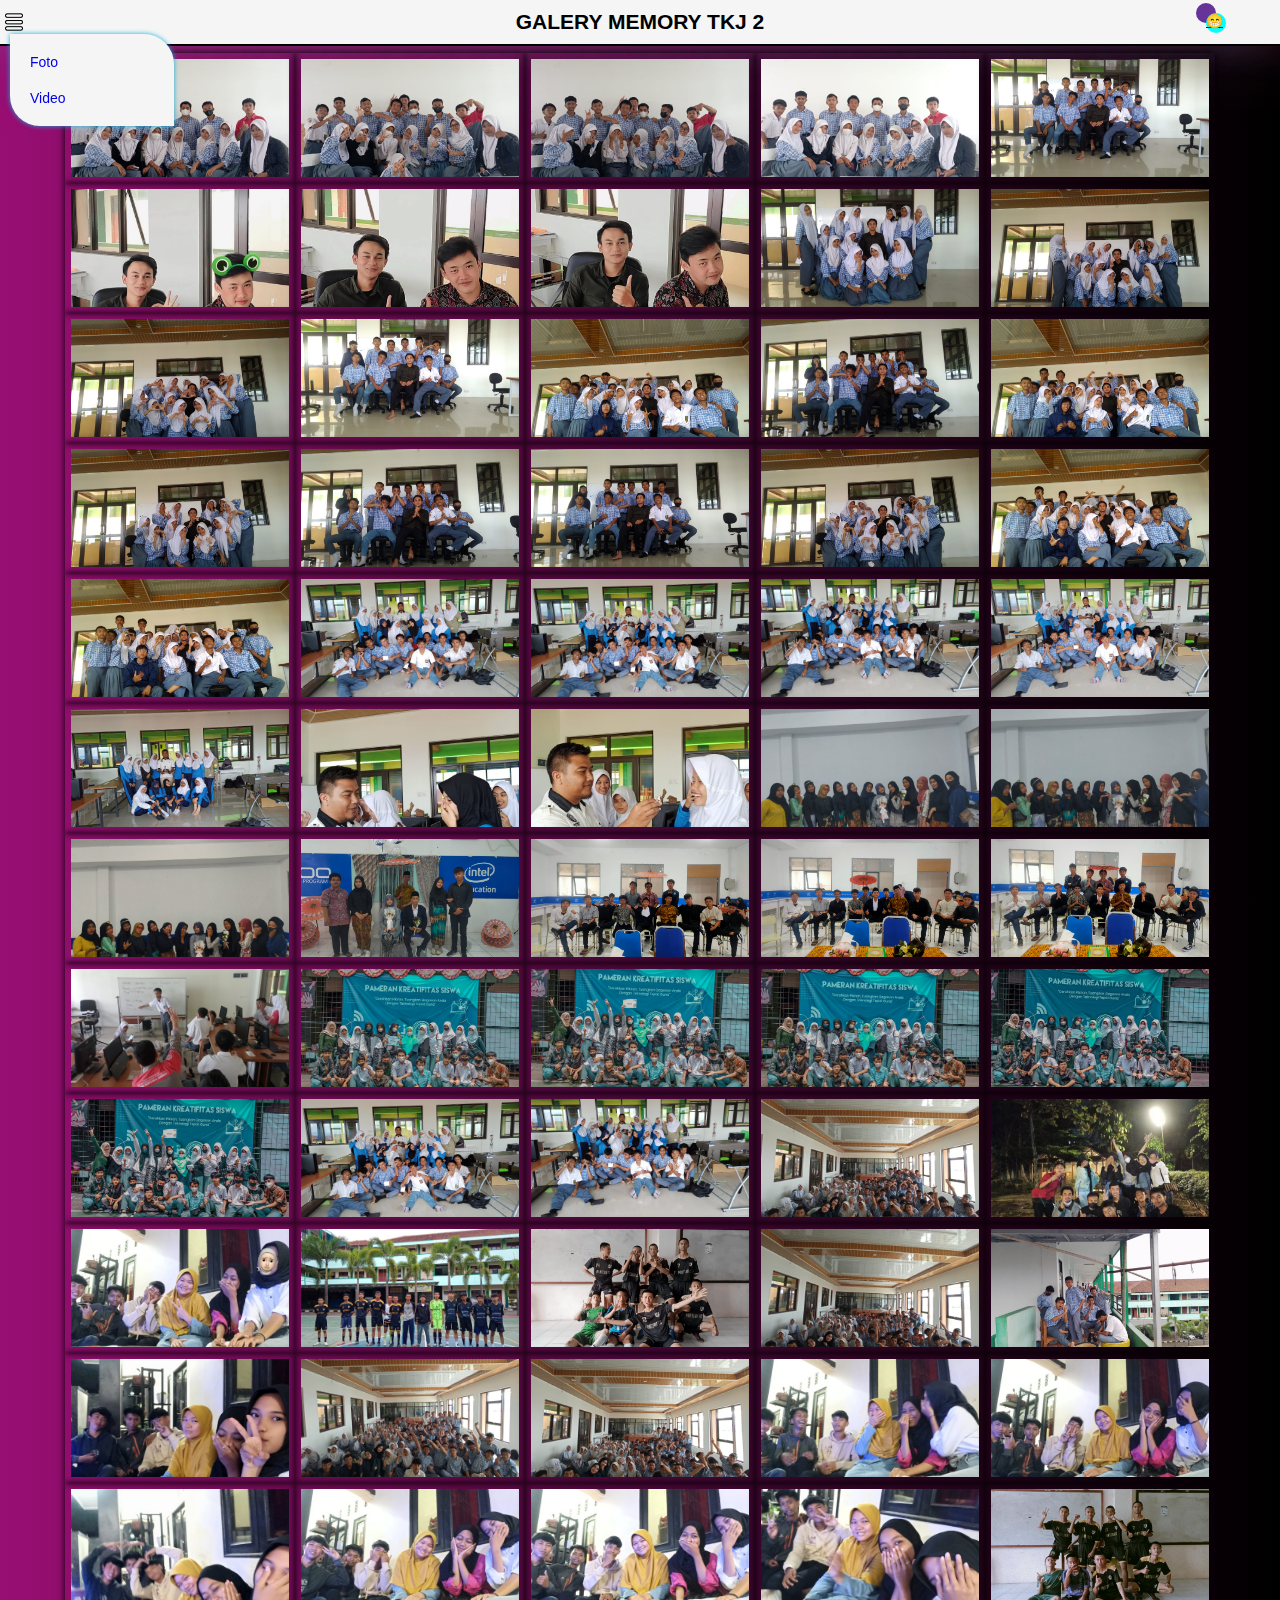
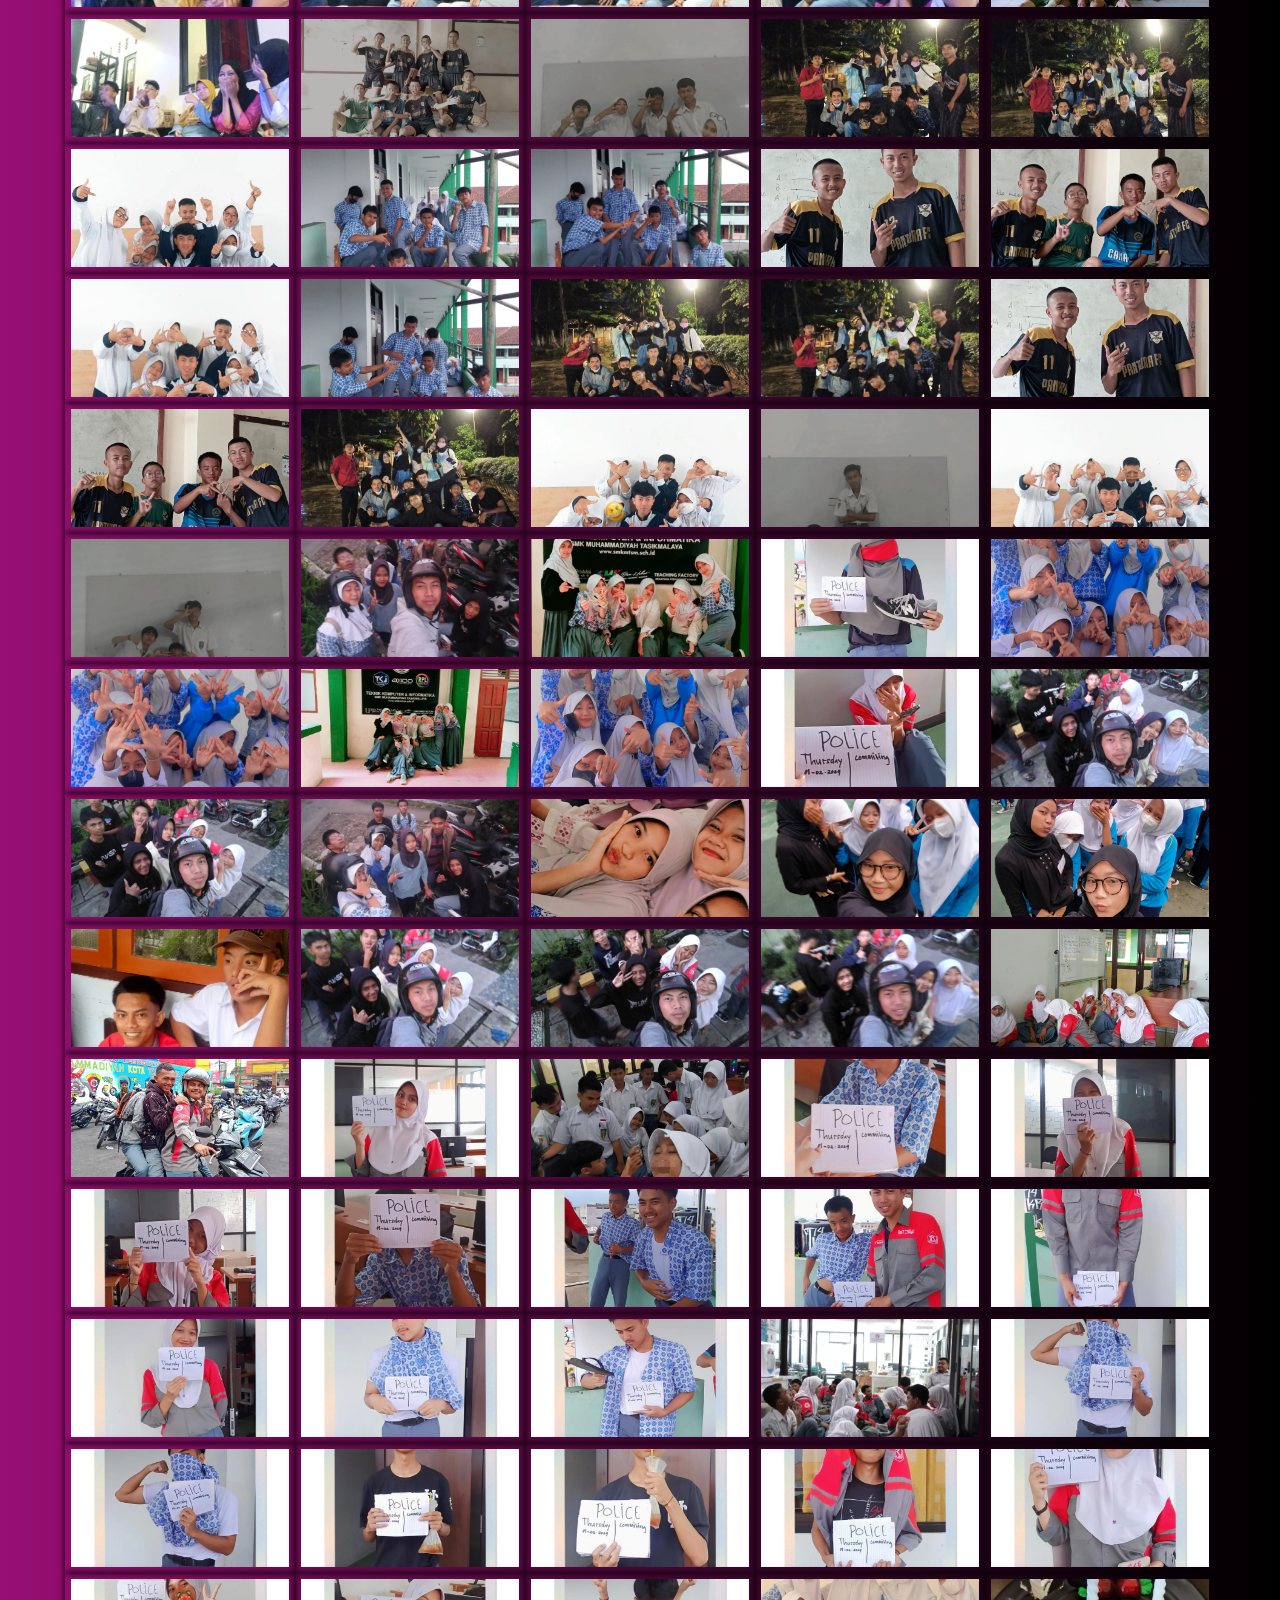
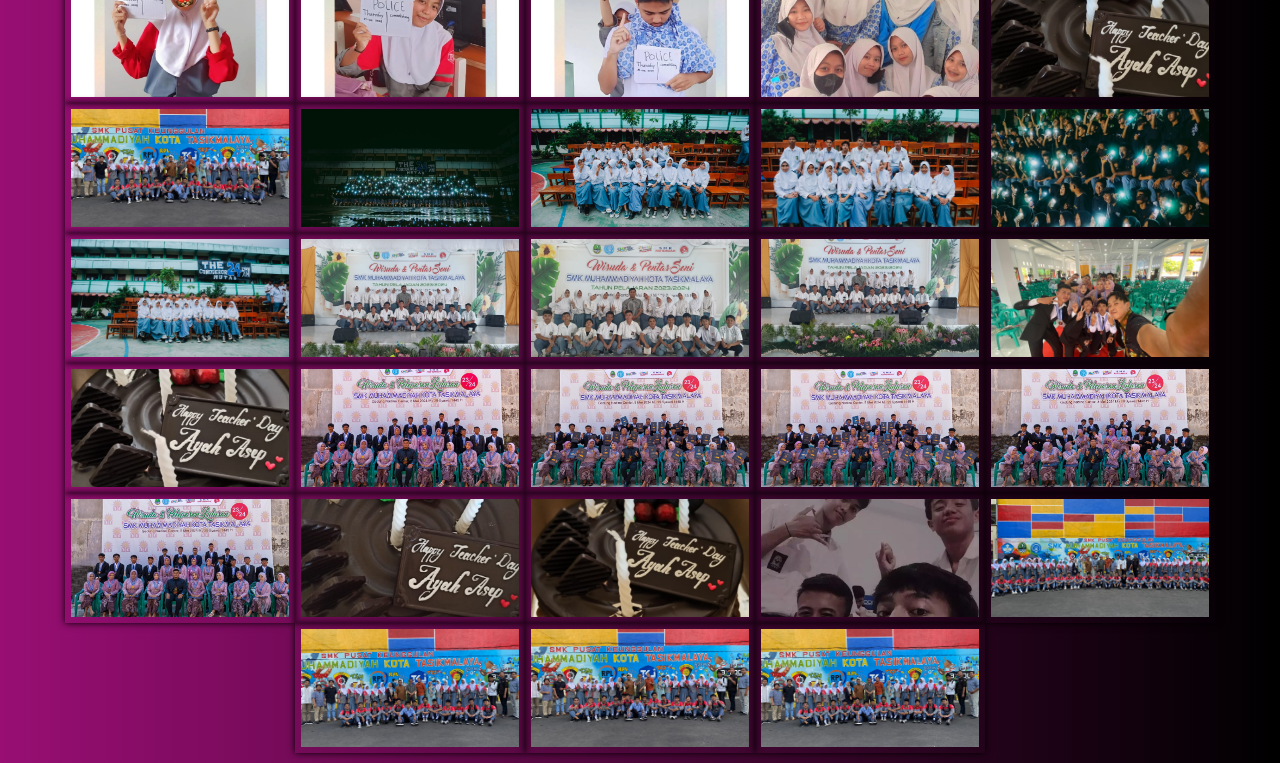
==== commit 60a8bb2e: "Update index.html" ====
--- a/index.html
+++ b/index.html
@@ -7,7 +7,7 @@
     <meta name="viewport" content="width=device-width, initial-scale=1, minimum-scale=1, maximum-scale=1" />
     <!-- Link Swiper's CSS -->
     <link rel="stylesheet" href="https://cdn.jsdelivr.net/npm/swiper@11/swiper-bundle.min.css" />
-    <link rel="shourcut icon" href="poto/SMK-Muhammadiyah-logo-head-22.png" type="x/icon">
+    <link rel="icon" href="poto/SMK-Muhammadiyah-logo-head-22.png">
     <link rel="stylesheet" href="style.css">
   </head>
 
--- a/style.css
+++ b/style.css
@@ -4,12 +4,40 @@
     box-sizing: border-box;
 }
 
+html,
 body {
-    color: black;
-    width: 100%;
+    position: relative;
     height: 100%;
+}
+
+body {
     background: linear-gradient(to right, rgb(152, 14, 115), rgb(0, 0, 0));
-}
+    font-family: Helvetica Neue, Helvetica, Arial, sans-serif;
+    font-size: 14px;
+    color: #000;
+    margin: 0;
+    padding: 0;
+}
+
+.tombol {
+    position: fixed;
+    right: 5%;
+    top: 3px;
+    cursor: none;
+    z-index: 999999;
+    padding: 10px;
+    border-radius: 50%;
+    background-color: rebeccapurple;
+  }
+  .tom-link {
+    width: 100%;
+    height: 100%;
+    position: absolute;
+    border-radius: 50%;
+    background-color: aqua;
+    cursor: none;
+  }
+
 .menu2 {
     position: fixed;
     width: 100%;
@@ -17,20 +45,23 @@
     background-color: whitesmoke;
     z-index: 100;
 }
+
 .menu {
     background-color: whitesmoke;
     display: flex;
     position: relative;
     border-bottom: 2px solid black;
 }
+
 i {
     position: absolute;
     top: 0px;
     left: 0px;
 }
+
 .ori {
     width: 27px;
-    height: 47px;
+    height: 43px;
     /* border-radius: 50%; */
     background-color: whitesmoke;
     position: absolute;
@@ -52,48 +83,54 @@
     box-shadow: 0 0 5px rgb(23, 173, 223);
     border-radius: 0 30px 0 30px;
 }
+
 .dropdaw .submenu {
     display: block;
 }
+
 #submenu-23 {
-    color: black;
     text-decoration: none;
     font-size: 14px;
     text-align: left;
     padding: 10px;
     display: block;
-    transition: 1s;   
+    transition: 1s;
     width: 16vh;
 }
+
 #submenu-23:hover {
     color: rgb(0, 94, 255);
     transform: translate(7px);
     transition: 1s;
 }
+
 #submenu-233 {
-    color: black;
     text-decoration: none;
     font-size: 14px;
     text-align: left;
     padding: 10px;
     display: block;
-    transition: 1s;   
+    transition: 1s;
     width: 16vh;
 }
+
 #submenu-233:hover {
     color: rgb(0, 94, 255);
     transform: translate(7px);
     transition: 1s;
 }
+
 .submenu:hover .dropdaw {
     display: block;
 }
+
 h2 {
     text-align: center;
     font-family: Arial, Helvetica, sans-serif;
     padding: 10px 0;
     width: 100%;
 }
+
 .h23 {
     text-align: center;
     font-family: Arial, Helvetica, sans-serif;
@@ -102,12 +139,71 @@
     position: fixed;
     width: 100%;
     height: 50px;
-    background-color: black;
-}
+}
+
+/* SWIPER IMAGE */
+.swiper {
+    width: 100%;
+    height: 100%;
+}
+
+.swiper-slide {
+    text-align: center;
+    font-size: 18px;
+    background-color: rgb(0, 0, 0, 0.8);
+    display: flex;
+    justify-content: center;
+    align-items: center;
+}
+
+.swiper-slide img {
+    display: block;
+    width: 98%;
+    height: 83%;
+    object-fit: contain;
+}
+
+.swiper-pagination-bullet {
+    width: 20px;
+    height: 20px;
+    text-align: center;
+    line-height: 20px;
+    font-size: 12px;
+    color: #000;
+    opacity: 1;
+    background: rgba(255, 255, 255, 0.2);
+}
+
+.swiper-pagination-bullet-active {
+    color: #fff;
+    background: #007aff;
+}
+
+/* POPUP DALAM SEBUAH WEB */
+#popup {
+    display: none;
+    position: fixed;
+    width: 100%;
+    height: 100vh;
+    top: 0;
+}
+
+#closePopup {
+    position: absolute;
+    top: 50px;
+    right: 10px;
+    color: black;
+    font-size: 20px;
+    z-index: 9999;
+}
+
+/* DESAIN IMAGE */
+
 #container {
     position: relative;
     top: 43px;
 }
+
 #container .container-img {
     display: flex;
     grid: 25px;
@@ -117,104 +213,176 @@
 }
 
 .image {
-    height: 150px;
-    width: 250px;
+    height: 130px;
+    width: 230px;
     overflow: hidden;
     grid: 15px;
     cursor: pointer;
     box-shadow: 0 0 7px black;
     padding: 6px;
 }
+
 .lolo {
     height: 100%;
     width: 100%;
     object-fit: cover;
     transition: 2s;
 }
+
 .image:hover {
     background: linear-gradient(to right, rgb(0, 166, 255), rgb(185, 64, 167));
     transition: 1s;
 }
-.lolo-mir {
-    height: 100%;
-    width: 100%;
-    object-fit: cover;
-    transition: 2s;
-}
-span {
-    cursor: pointer;
-    z-index: 9999;
-    color: white;
-    position: absolute;
-    top: 0px;
-    right: 10px;
-    font-size: 40px
-}
-.pop-img {
-    position: fixed;
-    background-color: rgb(0, 0, 0, 0.9);
-    top: 0;
-    width: 100%;
-    height: 100%;
-    display: none;
-    transition: 2s;
-    object-fit: cover;
-}
-.pop-img-mir {
-    position: fixed;
-    background-color: rgb(0, 0, 0, 0.9);
-    top: 0;
-    width: 100%;
-    height: 100%;
-    display: none;
-    object-fit: cover;
-    transition: 2s;
-}
-
-.pop-img img {
-    position: absolute;
-    transform: translate(-50%, -50%);
-    top: 50%;
-    left: 50%;
-    width: 750px;
-    object-fit: cover;
-    transition: 2s;
-}
-.pop-img-mir img {
-    position: absolute;
-    transform: translate(-50%, -50%);
-    top: 50%;
-    left: 50%;
-    height: 90%;
-    object-fit: cover;
-    transition: 2s;
-}
-
-@media (max-width:768px) {
-    .pop-img img {
-    width: 95%;
-    }
-
-    .pop-img-mir img {
-        width: 95%;
-    }
-    img {
-        object-fit: cover;
-    }
-}
-@media (max-width:521px) {
+
+@media (max-width: 367px) {
     .image {
         height: 120px;
     width: 50%;
     }
-    .pop-img img {
-        width: 95%;
-    }
-    .pop-img-mir img {
-        width: 95%;
-    }
-    img {
-        object-fit: cover;
-    }
-}
-
+}
+
+/* BUBLE BACKGROUND */
+
+.bubbles {
+    position: relative;
+    display: flex;
+}
+
+.bubbles span {
+    position: relative;
+    width: 30px;
+    height: 30px;
+    background: #4fc3dc;
+    margin: 0 4px;
+    border-radius: 50%;
+    box-shadow: 0 0 0 10px #4fc3dc44, 0 0 50px #4fc3dc, 0 0 100px #4fc3dc;
+    animation: animate 15s linear infinite;
+    animation-duration: calc(125s /var(--i));
+}
+
+.bubbles span:nth-child(even) {
+    background: #ff2d75;
+    box-shadow: 0 0 0 10px #ff2d7544, 0 0 50px #ff2d75, 0 0 100px #ff2d75;
+
+}
+
+@keyframes animate {
+    0% {
+        transform: translateY(100vh) scale(0);
+    }
+
+    100% {
+        transform: translateY(-10vh) scale(1);
+    }
+}
+
+@media (max-width: 600px) {
+    .bubbles span {
+        width: 10px;
+        height: 10px;
+        border-radius: 50%;
+    }
+}
+
+.conta {
+    position: fixed;
+    width: 100%;
+    height: 100vh;
+    overflow: hidden;
+    z-index: -1;
+}
+
+@media (max-width:600px) {
+    .image {
+        height: 90px;
+        width: 160px;
+    }
+
+}
+
+/* password */
+
+#otgg {
+    position: fixed;
+    background-color: rgb(0, 0, 0);
+    top: 0;
+    width: 100%;
+    height: 100vh;
+    display: flex;
+    flex-wrap: wrap;
+    justify-content: center;
+    align-items: center;
+    padding: 20px;
+    color: white;
+    display: block;
+    z-index: 999999;
+    min-height: 100vh;
+    display: flex;
+    flex-wrap: wrap;
+    justify-content: center;
+    align-items: center;
+    padding: 20px;
+}
+
+.form {
+    text-align: center;
+    padding: 20px;
+    width: 500px;
+    background-color: #333;
+    border-radius: 5px;
+    box-shadow: 0 0 8px aqua;
+    animation: meme 3s infinite alternate linear;
+}
+
+@keyframes meme {
+    0% {
+        border: 3px solid transparent;
+    }
+
+    50% {
+        border: 3px solid blue;
+        box-shadow: 0 2px 5px blue;
+    }
+
+    100% {
+        border: 3px solid aqua;
+    }
+}
+
+.box {
+    width: 100%;
+    margin-top: 10px;
+    padding: 12px 14px;
+    border-radius: 10px;
+    background-color: transparent;
+    border: none;
+    border-bottom: 1px solid #4fc3dc;
+    outline: none;
+    color: white;
+}
+
+.btn {
+    background-color: blue;
+    border: 1px solid blue;
+    width: 80%;
+    transition: 1s;
+    border-radius: 25px;
+    font-size: 20px;
+    padding: 8px 0;
+    margin-top: 20px;
+}
+
+.btn:hover {
+    background-color: whitesmoke;
+    transition: 1s;
+}
+
+.boxx {
+    text-align: left;
+    display: flex;
+    padding-top: 8px;
+}
+
+.remember {
+    margin-left: 5px;
+}
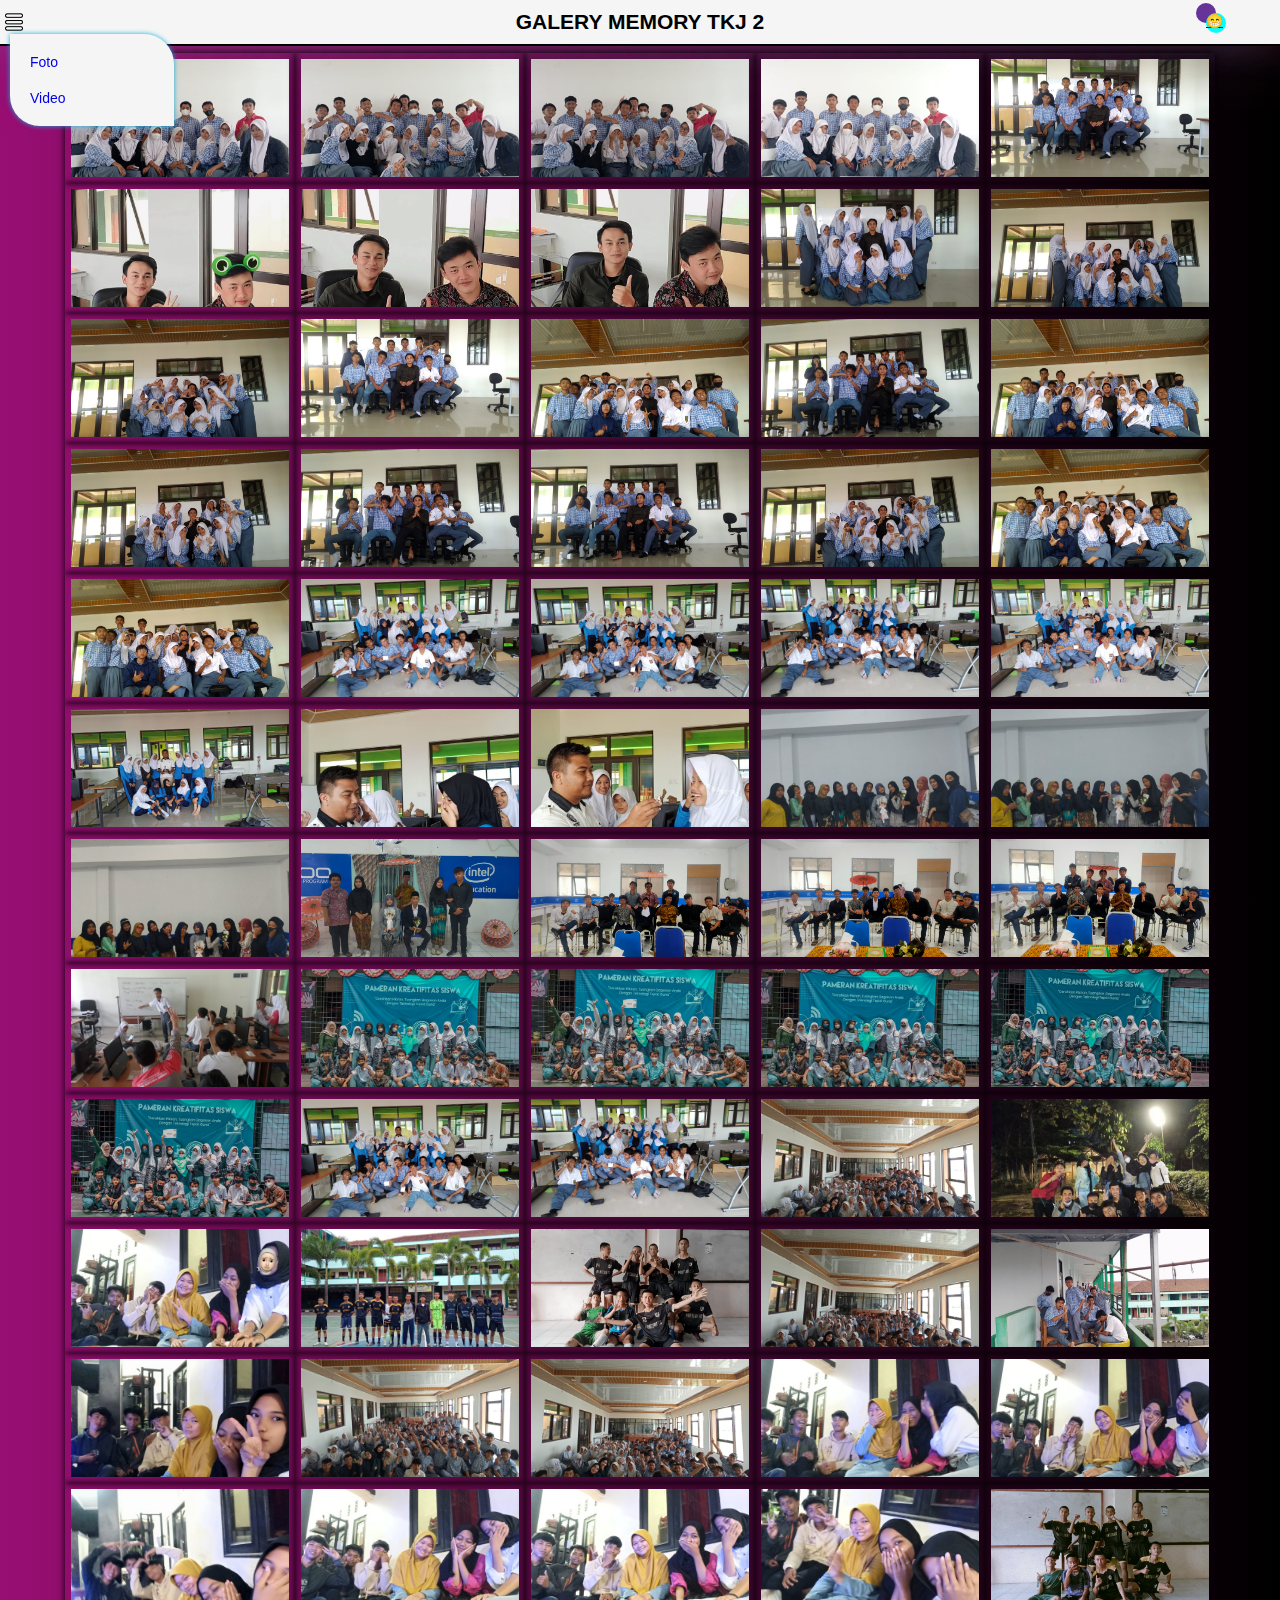
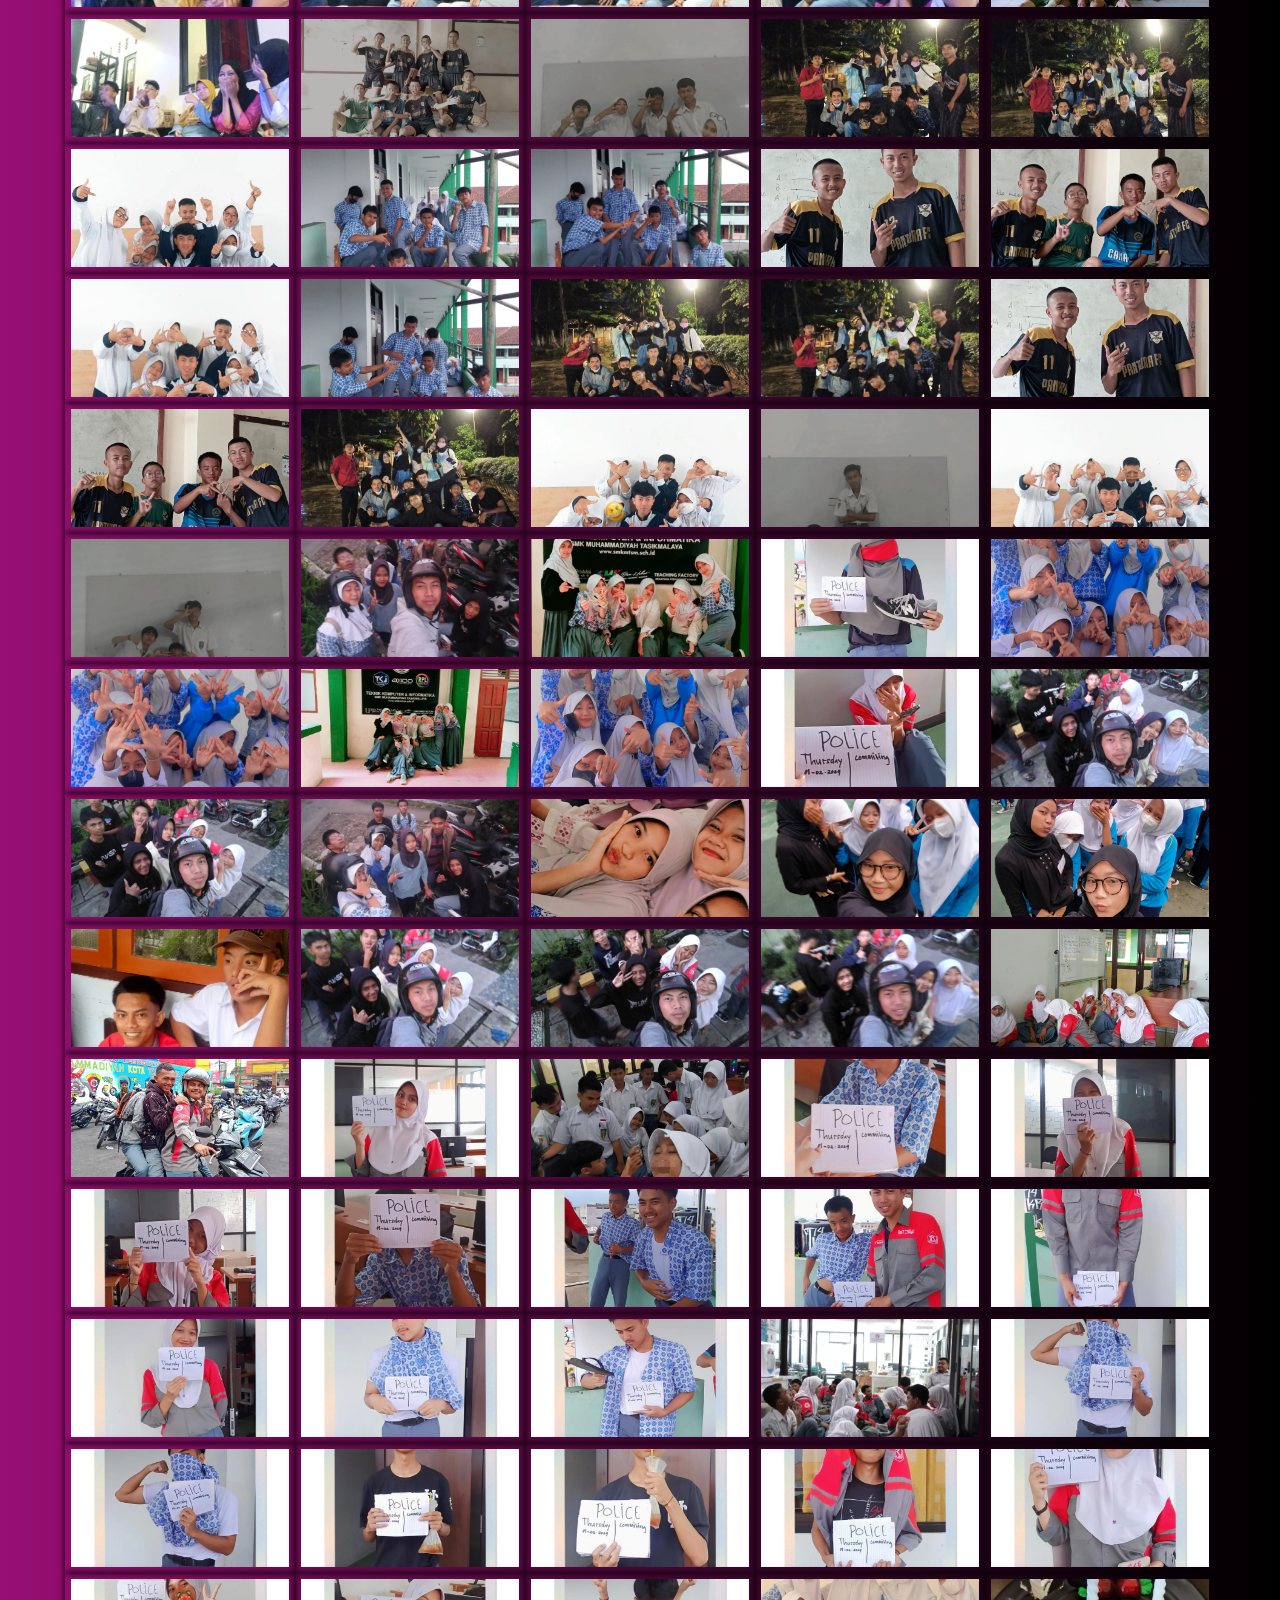
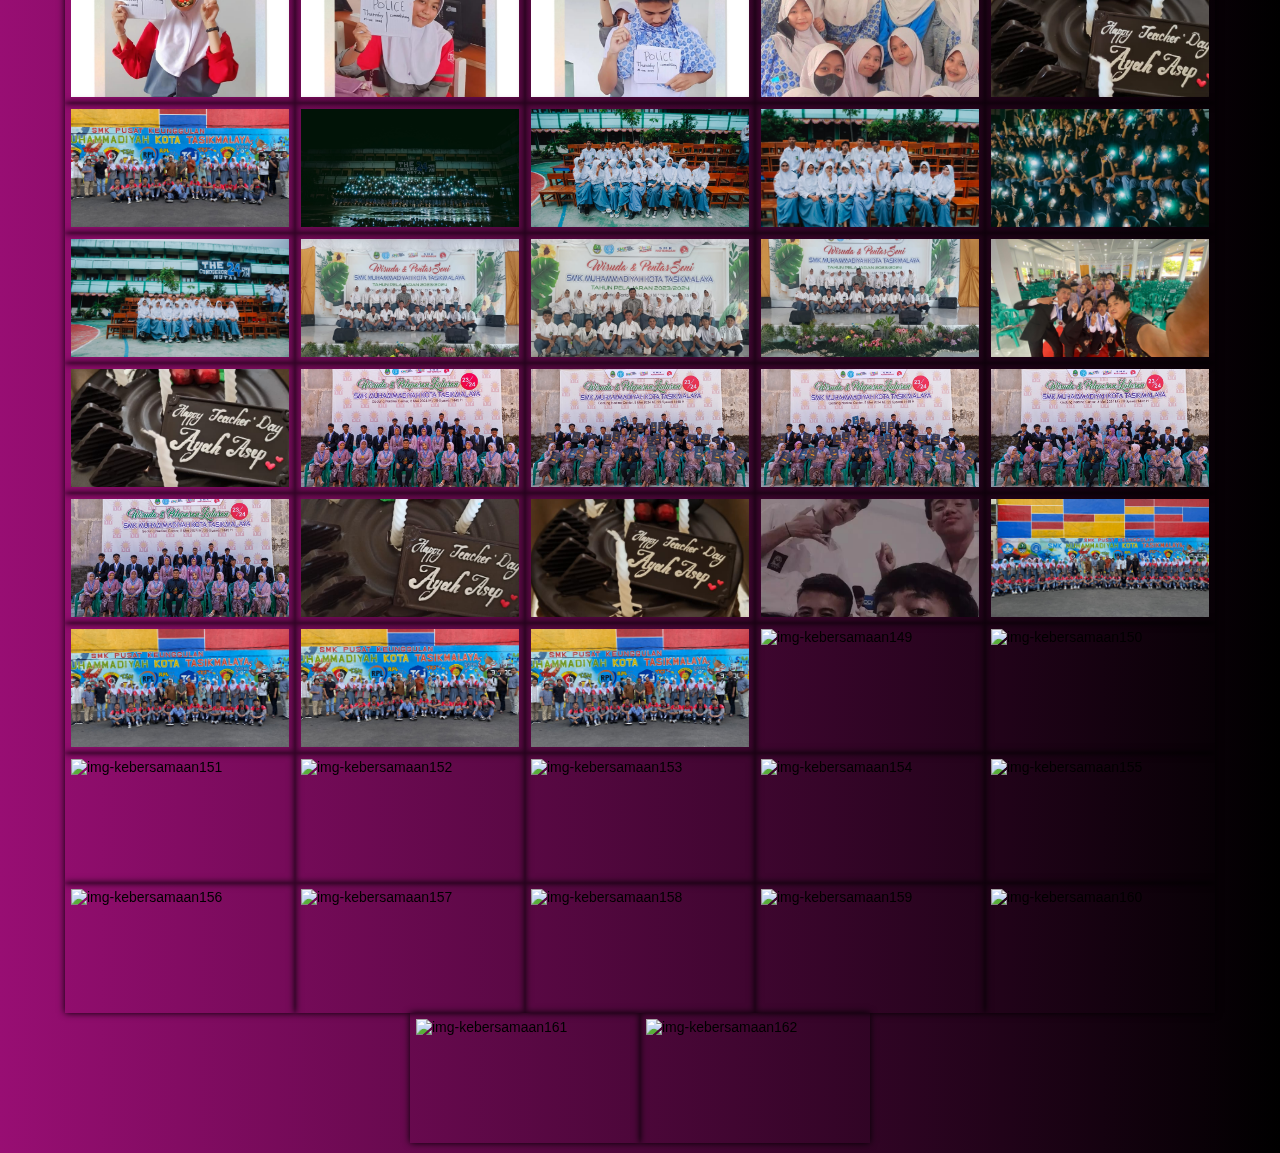
==== commit 080b4205: "Update index.html" ====
--- a/index.html
+++ b/index.html
@@ -7,7 +7,7 @@
     <meta name="viewport" content="width=device-width, initial-scale=1, minimum-scale=1, maximum-scale=1" />
     <!-- Link Swiper's CSS -->
     <link rel="stylesheet" href="https://cdn.jsdelivr.net/npm/swiper@11/swiper-bundle.min.css" />
-    <link rel="icon" href="poto/SMK-Muhammadiyah-logo-head-22.png">
+    <link rel="shourcut icon" href="poto/SMK-Muhammadiyah-logo-head-22.png" type="x/icon">
     <link rel="stylesheet" href="style.css">
   </head>
 
@@ -62,23 +62,24 @@
     <!-- AKHIR BUBLE -->
 
     <h2 class="h23">GALERY MEMORY TKJ 2</h2>
-        <div class="menu2">
-            <div class="menu">
-                <div class="submenu">
-                    <i class="fas fa-bars">
-                        <div class="ori"><img class="icon" width="18px" src="poto/menubuttonofthreelinesoutline_112563.png" alt=""></div>
-                    </i>
-                    <ul class="dropdaw">
-                        <li class="submenu"><a href="index.html" id="submenu-23">Foto</a></li>
-                        <li class="submenu"><a href="video.html" id="submenu-233">Video</a></li>
-                    </ul>
-                </div>
-                <h2>GALERY MEMORY TKJ 2</h2>
-            </div>
+    <div class="menu2">
+      <div class="menu">
+        <div class="submenu">
+          <i class="fas fa-bars">
+            <div class="ori"><img class="icon" width="18px" src="poto/menubuttonofthreelinesoutline_112563.png" alt="">
+            </div>
+          </i>
+          <ul class="dropdaw">
+            <li class="submenu"><a href="index.html" id="submenu-23">Foto</a></li>
+            <li class="submenu"><a href="video.html" id="submenu-233">Video</a></li>
+          </ul>
         </div>
-        <div class="tombol">
-          <a class="tom-link" href="https://kebersamaan.vercel.app/">😁</a>
-        </div>
+        <h2>GALERY MEMORY TKJ 2</h2>
+      </div>
+    </div>
+    <div class="tombol">
+      <a class="tom-link" href="https://kebersamaan.vercel.app/">😁</a>
+    </div>
 
     <div id="container">
       <div class="container-img">
@@ -230,6 +231,20 @@
         <div class="image"><img src="poto/kebersamaan7.jpg" alt="img-kebersamaan146" class="lolo"></div>
         <div class="image"><img src="poto/kebersamaan8.jpg" alt="img-kebersamaan147" class="lolo"></div>
         <div class="image"><img src="poto/kebersamaan9.jpg" alt="img-kebersamaan148" class="lolo"></div>
+        <div class="image"><img src="poto/kebersamaan25.jpg" alt="img-kebersamaan149" class="lolo"></div>
+        <div class="image"><img src="poto/kebersamaan26.jpg" alt="img-kebersamaan150" class="lolo"></div>
+        <div class="image"><img src="poto/kebersamaan27.jpg" alt="img-kebersamaan151" class="lolo"></div>
+        <div class="image"><img src="poto/kebersamaan28.jpg" alt="img-kebersamaan152" class="lolo"></div>
+        <div class="image"><img src="poto/kebersamaan29.jpg" alt="img-kebersamaan153" class="lolo"></div>
+        <div class="image"><img src="poto/kebersamaan30.jpg" alt="img-kebersamaan154" class="lolo"></div>
+        <div class="image"><img src="poto/kebersamaan31.jpg" alt="img-kebersamaan155" class="lolo"></div>
+        <div class="image"><img src="poto/kebersamaan32.jpg" alt="img-kebersamaan156" class="lolo"></div>
+        <div class="image"><img src="poto/kebersamaan33.jpg" alt="img-kebersamaan157" class="lolo"></div>
+        <div class="image"><img src="poto/kebersamaan34.jpg" alt="img-kebersamaan158" class="lolo"></div>
+        <div class="image"><img src="poto/kebersamaan35.jpg" alt="img-kebersamaan159" class="lolo"></div>
+        <div class="image"><img src="poto/kebersamaan36.jpg" alt="img-kebersamaan160" class="lolo"></div>
+        <div class="image"><img src="poto/kebersamaan37.jpg" alt="img-kebersamaan161" class="lolo"></div>
+        <div class="image"><img src="poto/kebersamaan38.jpg" alt="img-kebersamaan162" class="lolo"></div>
 
       </div>
     </div>
@@ -239,444 +254,814 @@
       <div class="swiper mySwiper">
         <div class="swiper-wrapper">
           <div class="swiper-slide">
-            <img src="poto/1.jpg" alt="img-kebersamaan1">
-          </div>
-          <div class="swiper-slide">
-            <img src="poto/2.jpg" alt="img-kebersamaan2">
-          </div>
-          <div class="swiper-slide">
-            <img src="poto/3.jpg" alt="img-kebersamaan3">
-          </div>
-          <div class="swiper-slide">
-            <img src="poto/4.jpg" alt="img-kebersamaan4">
-          </div>
-          <div class="swiper-slide">
-            <img src="poto/IMG-20220903-WA00002.jpg" alt="img-kebersamaan5">
-          </div>
-          <div class="swiper-slide">
-            <img src="poto/IMG-20220903-WA00012.jpg" alt="img-kebersamaan6">
-          </div>
-          <div class="swiper-slide">
-            <img src="poto/IMG-20220903-WA00022.jpg" alt="img-kebersamaan7">
-          </div>
-          <div class="swiper-slide">
-            <img src="poto/IMG-20220903-WA00032.jpg" alt="img-kebersamaan8">
-          </div>
-          <div class="swiper-slide">
-            <img src="poto/IMG-20220903-WA00072.jpg" alt="img-kebersamaan9">
-          </div>
-          <div class="swiper-slide">
-            <img src="poto/IMG-20220903-WA00082.jpg" alt="img-kebersamaan10">
-          </div>
-          <div class="swiper-slide">
-            <img src="poto/IMG-20220903-WA00092.jpg" alt="img-kebersamaan11">
-          </div>
-          <div class="swiper-slide">
-            <img src="poto/IMG-20220903-WA00102.jpg" alt="img-kebersamaan12">
-          </div>
-          <div class="swiper-slide">
-            <img src="poto/IMG-20220903-WA00112.jpg" alt="img-kebersamaan13">
-          </div>
-          <div class="swiper-slide">
-            <img src="poto/IMG-20220903-WA00122.jpg" alt="img-kebersamaan14">
-          </div>
-          <div class="swiper-slide">
-            <img src="poto/IMG-20220903-WA00132.jpg" alt="img-kebersamaan15">
-          </div>
-          <div class="swiper-slide">
-            <img src="poto/IMG-20220903-WA00142.jpg" alt="img-kebersamaan16">
-          </div>
-          <div class="swiper-slide">
-            <img src="poto/IMG-20220903-WA00152.jpg" alt="img-kebersamaan17">
-          </div>
-          <div class="swiper-slide">
-            <img src="poto/IMG-20220903-WA00172.jpg" alt="img-kebersamaan18">
-          </div>
-          <div class="swiper-slide">
-            <img src="poto/IMG-20220903-WA00182.jpg" alt="img-kebersamaan19">
-          </div>
-          <div class="swiper-slide">
-            <img src="poto/IMG-20220903-WA00192.jpg" alt="img-kebersamaan20">
-          </div>
-          <div class="swiper-slide">
-            <img src="poto/IMG-20220903-WA00202.jpg" alt="img-kebersamaan21">
-          </div>
-          <div class="swiper-slide">
-            <img src="poto/IMG-20221130-WA00162.jpg" alt="img-kebersamaan22">
-          </div>
-          <div class="swiper-slide">
-            <img src="poto/IMG-20221130-WA00172.jpg" alt="img-kebersamaan23">
-          </div>
-          <div class="swiper-slide">
-            <img src="poto/IMG-20221130-WA00182.jpg" alt="img-kebersamaan24">
-          </div>
-          <div class="swiper-slide">
-            <img src="poto/IMG-20221130-WA00192.jpg" alt="img-kebersamaan25">
-          </div>
-          <div class="swiper-slide">
-            <img src="poto/IMG-20221130-WA00202.jpg" alt="img-kebersamaan26">
-          </div>
-          <div class="swiper-slide">
-            <img src="poto/IMG-20221130-WA00222.jpg" alt="img-kebersamaan27">
-          </div>
-          <div class="swiper-slide">
-            <img src="poto/IMG-20221130-WA00232.jpg" alt="img-kebersamaan28">
-          </div>
-          <div class="swiper-slide">
-            <img src="poto/IMG-20230601-WA0006.jpg" alt="img-kebersamaan29">
-          </div>
-          <div class="swiper-slide">
-            <img src="poto/IMG-20230601-WA0007.jpg" alt="img-kebersamaan30">
-          </div>
-          <div class="swiper-slide">
-            <img src="poto/IMG-20230601-WA0008.jpg" alt="img-kebersamaan31">
-          </div>
-          <div class="swiper-slide">
-            <img src="poto/IMG-20230601-WA0010.jpg" alt="img-kebersamaan32">
-          </div>
-          <div class="swiper-slide">
-            <img src="poto/IMG-20230601-WA0017.jpg" alt="img-kebersamaan33">
-          </div>
-          <div class="swiper-slide">
-            <img src="poto/IMG-20230601-WA0019.jpg" alt="img-kebersamaan34">
-          </div>
-          <div class="swiper-slide">
-            <img src="poto/IMG-20230601-WA0020.jpg" alt="img-kebersamaan35">
-          </div>
-          <div class="swiper-slide">
-            <img src="poto/IMG-20240130-WA0009.jpg" alt="img-kebersamaan36">
-          </div>
-          <div class="swiper-slide">
-            <img src="poto/IMG-20240215-WA0025.jpg" alt="img-kebersamaan37">
-          </div>
-          <div class="swiper-slide">
-            <img src="poto/IMG-20240215-WA0026.jpg" alt="img-kebersamaan38">
-          </div>
-          <div class="swiper-slide">
-            <img src="poto/IMG-20240215-WA0027.jpg" alt="img-kebersamaan39">
-          </div>
-          <div class="swiper-slide">
-            <img src="poto/IMG-20240215-WA0028.jpg" alt="img-kebersamaan40">
-          </div>
-          <div class="swiper-slide">
-            <img src="poto/IMG-20240215-WA0029.jpg" alt="img-kebersamaan41">
-          </div>
-          <div class="swiper-slide">
-            <img src="poto/IMG-20240220-WA0041.jpg" alt="img-kebersamaan42">
-          </div>
-          <div class="swiper-slide">
-            <img src="poto/IMG-20240220-WA0042.jpg" alt="img-kebersamaan43">
-          </div>
-          <div class="swiper-slide">
-            <img src="poto/IMG-20240220-WA0043.jpg" alt="img-kebersamaan44">
-          </div>
-          <div class="swiper-slide">
-            <img src="poto/IMG-20240220-WA0044.jpg" alt="img-kebersamaan45">
-          </div>
-          <div class="swiper-slide">
-            <img src="poto/IMG-20240220-WA0047.jpg" alt="img-kebersamaan46">
-          </div>
-          <div class="swiper-slide">
-            <img src="poto/img-lolo1.jpg" alt="img-kebersamaan47">
-          </div>
-          <div class="swiper-slide">
-            <img src="poto/img-lolo10.jpg" alt="img-kebersamaan48">
-          </div>
-          <div class="swiper-slide">
-            <img src="poto/img-lolo12.jpg" alt="img-kebersamaan49">
-          </div>
-          <div class="swiper-slide">
-            <img src="poto/img-lolo13.jpg" alt="img-kebersamaan50">
-          </div>
-          <div class="swiper-slide">
-            <img src="poto/img-lolo14.jpg" alt="img-kebersamaan51">
-          </div>
-          <div class="swiper-slide">
-            <img src="poto/img-lolo15.jpg" alt="img-kebersamaan52">
-          </div>
-          <div class="swiper-slide">
-            <img src="poto/img-lolo16.jpg" alt="img-kebersamaan53">
-          </div>
-          <div class="swiper-slide">
-            <img src="poto/img-lolo17.jpg" alt="img-kebersamaan54">
-          </div>
-          <div class="swiper-slide">
-            <img src="poto/img-lolo2.jpg" alt="img-kebersamaan55">
-          </div>
-          <div class="swiper-slide">
-            <img src="poto/img-lolo3.jpg" alt="img-kebersamaan56">
-          </div>
-          <div class="swiper-slide">
-            <img src="poto/img-lolo4.jpg" alt="img-kebersamaan57">
-          </div>
-          <div class="swiper-slide">
-            <img src="poto/img-lolo5.jpg" alt="img-kebersamaan58">
-          </div>
-          <div class="swiper-slide">
-            <img src="poto/img-lolo6.jpg" alt="img-kebersamaan59">
-          </div>
-          <div class="swiper-slide">
-            <img src="poto/img-lolo7.jpg" alt="img-kebersamaan60">
-          </div>
-          <div class="swiper-slide">
-            <img src="poto/img-lolo8.jpg" alt="img-kebersamaan61">
-          </div>
-          <div class="swiper-slide">
-            <img src="poto/img-lolo9.jpg" alt="img-kebersamaan62">
-          </div>
-          <div class="swiper-slide">
-            <img src="poto/img-mir1.jpg" alt="img-kebersamaan63">
-          </div>
-          <div class="swiper-slide">
-            <img src="poto/img-mir10.jpg" alt="img-kebersamaan64">
-          </div>
-          <div class="swiper-slide">
-            <img src="poto/img-mir11.jpg" alt="img-kebersamaan65">
-          </div>
-          <div class="swiper-slide">
-            <img src="poto/img-mir12.jpg" alt="img-kebersamaan66">
-          </div>
-          <div class="swiper-slide">
-            <img src="poto/img-mir13.jpg" alt="img-kebersamaan67">
-          </div>
-          <div class="swiper-slide">
-            <img src="poto/img-mir14.jpg" alt="img-kebersamaan68">
-          </div>
-          <div class="swiper-slide">
-            <img src="poto/img-mir15.jpg" alt="img-kebersamaan69">
-          </div>
-          <div class="swiper-slide">
-            <img src="poto/img-mir16.jpg" alt="img-kebersamaan70">
-          </div>
-          <div class="swiper-slide">
-            <img src="poto/img-mir17.jpg" alt="img-kebersamaan71">
-          </div>
-          <div class="swiper-slide">
-            <img src="poto/img-mir18.jpg" alt="img-kebersamaan72">
-          </div>
-          <div class="swiper-slide">
-            <img src="poto/img-mir19.jpg" alt="img-kebersamaan73">
-          </div>
-          <div class="swiper-slide">
-            <img src="poto/img-mir2.jpg" alt="img-kebersamaan74">
-          </div>
-          <div class="swiper-slide">
-            <img src="poto/img-mir3.jpg" alt="img-kebersamaan75">
-          </div>
-          <div class="swiper-slide">
-            <img src="poto/img-mir4.jpg" alt="img-kebersamaan76">
-          </div>
-          <div class="swiper-slide">
-            <img src="poto/img-mir5.jpg" alt="img-kebersamaan77">
-          </div>
-          <div class="swiper-slide">
-            <img src="poto/img-mir6.jpg" alt="img-kebersamaan78">
-          </div>
-          <div class="swiper-slide">
-            <img src="poto/img-mir7.jpg" alt="img-kebersamaan79">
-          </div>
-          <div class="swiper-slide">
-            <img src="poto/img-mir8.jpg" alt="img-kebersamaan80">
-          </div>
-          <div class="swiper-slide">
-            <img src="poto/img-mir9.jpg" alt="img-kebersamaan81">
-          </div>
-          <div class="swiper-slide">
-            <img src="poto/img1.jpg" alt="img-kebersamaan82">
-          </div>
-          <div class="swiper-slide">
-            <img src="poto/img10.jpg" alt="img-kebersamaan83">
-          </div>
-          <div class="swiper-slide">
-            <img src="poto/img11.jpg" alt="img-kebersamaan84">
-          </div>
-          <div class="swiper-slide">
-            <img src="poto/img12.jpg" alt="img-kebersamaan85">
-          </div>
-          <div class="swiper-slide">
-            <img src="poto/img13.jpg" alt="img-kebersamaan86">
-          </div>
-          <div class="swiper-slide">
-            <img src="poto/img14.jpg" alt="img-kebersamaan87">
-          </div>
-          <div class="swiper-slide">
-            <img src="poto/img15.jpg" alt="img-kebersamaan88">
-          </div>
-          <div class="swiper-slide">
-            <img src="poto/img16.jpg" alt="img-kebersamaan89">
-          </div>
-          <div class="swiper-slide">
-            <img src="poto/img17.jpg" alt="img-kebersamaan90">
-          </div>
-          <div class="swiper-slide">
-            <img src="poto/img18.jpg" alt="img-kebersamaan91">
-          </div>
-          <div class="swiper-slide">
-            <img src="poto/img2.jpg" alt="img-kebersamaan92">
-          </div>
-          <div class="swiper-slide">
-            <img src="poto/img20.jpg" alt="img-kebersamaan93">
-          </div>
-          <div class="swiper-slide">
-            <img src="poto/img21.jpg" alt="img-kebersamaan94">
-          </div>
-          <div class="swiper-slide">
-            <img src="poto/img22.jpg" alt="img-kebersamaan95">
-          </div>
-          <div class="swiper-slide">
-            <img src="poto/img23.jpg" alt="img-kebersamaan96">
-          </div>
-          <div class="swiper-slide">
-            <img src="poto/img24.jpg" alt="img-kebersamaan97">
-          </div>
-          <div class="swiper-slide">
-            <img src="poto/img25.jpg" alt="img-kebersamaan98">
-          </div>
-          <div class="swiper-slide">
-            <img src="poto/img26.jpg" alt="img-kebersamaan99">
-          </div>
-          <div class="swiper-slide">
-            <img src="poto/img27.jpg" alt="img-kebersamaan100">
-          </div>
-          <div class="swiper-slide">
-            <img src="poto/img28.jpg" alt="img-kebersamaan101">
-          </div>
-          <div class="swiper-slide">
-            <img src="poto/img29.jpg" alt="img-kebersamaan102">
-          </div>
-          <div class="swiper-slide">
-            <img src="poto/img3.jpg" alt="img-kebersamaan103">
-          </div>
-          <div class="swiper-slide">
-            <img src="poto/img30.jpg" alt="img-kebersamaan104">
-          </div>
-          <div class="swiper-slide">
-            <img src="poto/img31.jpg" alt="img-kebersamaan105">
-          </div>
-          <div class="swiper-slide">
-            <img src="poto/img32.jpg" alt="img-kebersamaan106">
-          </div>
-          <div class="swiper-slide">
-            <img src="poto/img33.jpg" alt="img-kebersamaan107">
-          </div>
-          <div class="swiper-slide">
-            <img src="poto/img34.jpg" alt="img-kebersamaan108">
-          </div>
-          <div class="swiper-slide">
-            <img src="poto/img35.jpg" alt="img-kebersamaan109">
-          </div>
-          <div class="swiper-slide">
-            <img src="poto/img36.jpg" alt="img-kebersamaan110">
-          </div>
-          <div class="swiper-slide">
-            <img src="poto/img37.jpg" alt="img-kebersamaan111">
-          </div>
-          <div class="swiper-slide">
-            <img src="poto/img38.jpg" alt="img-kebersamaan112">
-          </div>
-          <div class="swiper-slide">
-            <img src="poto/img39.jpg" alt="img-kebersamaan113">
-          </div>
-          <div class="swiper-slide">
-            <img src="poto/img4.jpg" alt="img-kebersamaan114">
-          </div>
-          <div class="swiper-slide">
-            <img src="poto/img40.jpg" alt="img-kebersamaan115">
-          </div>
-          <div class="swiper-slide">
-            <img src="poto/img41.jpg" alt="img-kebersamaan116">
-          </div>
-          <div class="swiper-slide">
-            <img src="poto/img42.jpg" alt="img-kebersamaan117">
-          </div>
-          <div class="swiper-slide">
-            <img src="poto/img43.jpg" alt="img-kebersamaan118">
-          </div>
-          <div class="swiper-slide">
-            <img src="poto/img44.jpg" alt="img-kebersamaan119">
-          </div>
-          <div class="swiper-slide">
-            <img src="poto/img5.jpg" alt="img-kebersamaan120">
-          </div>
-          <div class="swiper-slide">
-            <img src="poto/img6.jpg" alt="img-kebersamaan121">
-          </div>
-          <div class="swiper-slide">
-            <img src="poto/img7.jpg" alt="img-kebersamaan122">
-          </div>
-          <div class="swiper-slide">
-            <img src="poto/img8.jpg" alt="img-kebersamaan123">
-          </div>
-          <div class="swiper-slide">
-            <img src="poto/img9.jpg" alt="img-kebersamaan124">
-          </div>
-          <div class="swiper-slide">
-            <img src="poto/kebersamaan1.jpg" alt="img-kebersamaan125">
-          </div>
-          <div class="swiper-slide">
-            <img src="poto/kebersamaan10.jpg" alt="img-kebersamaan126">
-          </div>
-          <div class="swiper-slide">
-            <img src="poto/kebersamaan11.jpg" alt="img-kebersamaan127">
-          </div>
-          <div class="swiper-slide">
-            <img src="poto/kebersamaan12.jpg" alt="img-kebersamaan128">
-          </div>
-          <div class="swiper-slide">
-            <img src="poto/kebersamaan13.jpg" alt="img-kebersamaan129">
-          </div>
-          <div class="swiper-slide">
-            <img src="poto/kebersamaan14.jpg" alt="img-kebersamaan130">
-          </div>
-          <div class="swiper-slide">
-            <img src="poto/kebersamaan15.jpg" alt="img-kebersamaan131">
-          </div>
-          <div class="swiper-slide">
-            <img src="poto/kebersamaan16.jpg" alt="img-kebersamaan132">
-          </div>
-          <div class="swiper-slide">
-            <img src="poto/kebersamaan17.jpg" alt="img-kebersamaan133">
-          </div>
-          <div class="swiper-slide">
-            <img src="poto/kebersamaan18.jpg" alt="img-kebersamaan134">
-          </div>
-          <div class="swiper-slide">
-            <img src="poto/kebersamaan19.jpg" alt="img-kebersamaan135">
-          </div>
-          <div class="swiper-slide">
-            <img src="poto/kebersamaan2.jpg" alt="img-kebersamaan136">
-          </div>
-          <div class="swiper-slide">
-            <img src="poto/kebersamaan20.jpg" alt="img-kebersamaan137">
-          </div>
-          <div class="swiper-slide">
-            <img src="poto/kebersamaan21.jpg" alt="img-kebersamaan138">
-          </div>
-          <div class="swiper-slide">
-            <img src="poto/kebersamaan22.jpg" alt="img-kebersamaan139">
-          </div>
-          <div class="swiper-slide">
-            <img src="poto/kebersamaan23.jpg" alt="img-kebersamaan140">
-          </div>
-          <div class="swiper-slide">
-            <img src="poto/kebersamaan24.jpg" alt="img-kebersamaan141">
-          </div>
-          <div class="swiper-slide">
-            <img src="poto/kebersamaan3.jpg" alt="img-kebersamaan142">
-          </div><div class="swiper-slide">
-            <img src="poto/kebersamaan4.jpg" alt="img-kebersamaan143">
-          </div><div class="swiper-slide">
-            <img src="poto/kebersamaan5.jpg" alt="img-kebersamaan144">
-          </div><div class="swiper-slide">
-            <img src="poto/kebersamaan6.jpg" alt="img-kebersamaan145">
-          </div><div class="swiper-slide">
-            <img src="poto/kebersamaan7.jpg" alt="img-kebersamaan146">
-          </div>
-          <div class="swiper-slide">
-            <img src="poto/kebersamaan8.jpg" alt="img-kebersamaan147">
-          </div>
-          <div class="swiper-slide">
-            <img src="poto/kebersamaan9.jpg" alt="img-kebersamaan148">
+            <div class="swiper-zoom-container">
+              <img src="poto/1.jpg" alt="img-kebersamaan1">
+            </div>
+          </div>
+          <div class="swiper-slide">
+            <div class="swiper-zoom-container">
+              <img src="poto/2.jpg" alt="img-kebersamaan2">
+            </div>
+          </div>
+          <div class="swiper-slide">
+            <div class="swiper-zoom-container">
+              <img src="poto/3.jpg" alt="img-kebersamaan3">
+            </div>
+          </div>
+          <div class="swiper-slide">
+            <div class="swiper-zoom-container">
+              <img src="poto/4.jpg" alt="img-kebersamaan4">
+            </div>
+          </div>
+          <div class="swiper-slide">
+            <div class="swiper-zoom-container">
+              <img src="poto/IMG-20220903-WA00002.jpg" alt="img-kebersamaan5">
+            </div>
+          </div>
+          <div class="swiper-slide">
+            <div class="swiper-zoom-container">
+              <img src="poto/IMG-20220903-WA00012.jpg" alt="img-kebersamaan6">
+            </div>
+          </div>
+          <div class="swiper-slide">
+            <div class="swiper-zoom-container">
+              <img src="poto/IMG-20220903-WA00022.jpg" alt="img-kebersamaan7">
+            </div>
+          </div>
+          <div class="swiper-slide">
+            <div class="swiper-zoom-container">
+              <img src="poto/IMG-20220903-WA00032.jpg" alt="img-kebersamaan8">
+            </div>
+          </div>
+          <div class="swiper-slide">
+            <div class="swiper-zoom-container">
+              <img src="poto/IMG-20220903-WA00072.jpg" alt="img-kebersamaan9">
+            </div>
+          </div>
+          <div class="swiper-slide">
+            <div class="swiper-zoom-container">
+              <img src="poto/IMG-20220903-WA00082.jpg" alt="img-kebersamaan10">
+            </div>
+          </div>
+          <div class="swiper-slide">
+            <div class="swiper-zoom-container">
+              <img src="poto/IMG-20220903-WA00092.jpg" alt="img-kebersamaan11">
+            </div>
+          </div>
+          <div class="swiper-slide">
+            <div class="swiper-zoom-container">
+              <img src="poto/IMG-20220903-WA00102.jpg" alt="img-kebersamaan12">
+            </div>
+          </div>
+          <div class="swiper-slide">
+            <div class="swiper-zoom-container">
+              <img src="poto/IMG-20220903-WA00112.jpg" alt="img-kebersamaan13">
+            </div>
+          </div>
+          <div class="swiper-slide">
+            <div class="swiper-zoom-container">
+              <img src="poto/IMG-20220903-WA00122.jpg" alt="img-kebersamaan14">
+            </div>
+          </div>
+          <div class="swiper-slide">
+            <div class="swiper-zoom-container">
+              <img src="poto/IMG-20220903-WA00132.jpg" alt="img-kebersamaan15">
+            </div>
+          </div>
+          <div class="swiper-slide">
+            <div class="swiper-zoom-container">
+              <img src="poto/IMG-20220903-WA00142.jpg" alt="img-kebersamaan16">
+            </div>
+          </div>
+          <div class="swiper-slide">
+            <div class="swiper-zoom-container">
+              <img src="poto/IMG-20220903-WA00152.jpg" alt="img-kebersamaan17">
+            </div>
+          </div>
+          <div class="swiper-slide">
+            <div class="swiper-zoom-container">
+              <img src="poto/IMG-20220903-WA00172.jpg" alt="img-kebersamaan18">
+            </div>
+          </div>
+          <div class="swiper-slide">
+            <div class="swiper-zoom-container">
+              <img src="poto/IMG-20220903-WA00182.jpg" alt="img-kebersamaan19">
+            </div>
+          </div>
+          <div class="swiper-slide">
+            <div class="swiper-zoom-container">
+              <img src="poto/IMG-20220903-WA00192.jpg" alt="img-kebersamaan20">
+            </div>
+          </div>
+          <div class="swiper-slide">
+            <div class="swiper-zoom-container">
+              <img src="poto/IMG-20220903-WA00202.jpg" alt="img-kebersamaan21">
+            </div>
+          </div>
+          <div class="swiper-slide">
+            <div class="swiper-zoom-container">
+              <img src="poto/IMG-20221130-WA00162.jpg" alt="img-kebersamaan22">
+            </div>
+          </div>
+          <div class="swiper-slide">
+            <div class="swiper-zoom-container">
+              <img src="poto/IMG-20221130-WA00172.jpg" alt="img-kebersamaan23">
+            </div>
+          </div>
+          <div class="swiper-slide">
+            <div class="swiper-zoom-container">
+              <img src="poto/IMG-20221130-WA00182.jpg" alt="img-kebersamaan24">
+            </div>
+          </div>
+          <div class="swiper-slide">
+            <div class="swiper-zoom-container">
+              <img src="poto/IMG-20221130-WA00192.jpg" alt="img-kebersamaan25">
+            </div>
+          </div>
+          <div class="swiper-slide">
+            <div class="swiper-zoom-container">
+              <img src="poto/IMG-20221130-WA00202.jpg" alt="img-kebersamaan26">
+            </div>
+          </div>
+          <div class="swiper-slide">
+            <div class="swiper-zoom-container">
+              <img src="poto/IMG-20221130-WA00222.jpg" alt="img-kebersamaan27">
+            </div>
+          </div>
+          <div class="swiper-slide">
+            <div class="swiper-zoom-container">
+              <img src="poto/IMG-20221130-WA00232.jpg" alt="img-kebersamaan28">
+            </div>
+          </div>
+          <div class="swiper-slide">
+            <div class="swiper-zoom-container">
+              <img src="poto/IMG-20230601-WA0006.jpg" alt="img-kebersamaan29">
+            </div>
+          </div>
+          <div class="swiper-slide">
+            <div class="swiper-zoom-container">
+              <img src="poto/IMG-20230601-WA0007.jpg" alt="img-kebersamaan30">
+            </div>
+          </div>
+          <div class="swiper-slide">
+            <div class="swiper-zoom-container">
+              <img src="poto/IMG-20230601-WA0008.jpg" alt="img-kebersamaan31">
+            </div>
+          </div>
+          <div class="swiper-slide">
+            <div class="swiper-zoom-container">
+              <img src="poto/IMG-20230601-WA0010.jpg" alt="img-kebersamaan32">
+            </div>
+          </div>
+          <div class="swiper-slide">
+            <div class="swiper-zoom-container">
+              <img src="poto/IMG-20230601-WA0017.jpg" alt="img-kebersamaan33">
+            </div>
+          </div>
+          <div class="swiper-slide">
+            <div class="swiper-zoom-container">
+              <img src="poto/IMG-20230601-WA0019.jpg" alt="img-kebersamaan34">
+            </div>
+          </div>
+          <div class="swiper-slide">
+            <div class="swiper-zoom-container">
+              <img src="poto/IMG-20230601-WA0020.jpg" alt="img-kebersamaan35">
+            </div>
+          </div>
+          <div class="swiper-slide">
+            <div class="swiper-zoom-container">
+              <img src="poto/IMG-20240130-WA0009.jpg" alt="img-kebersamaan36">
+            </div>
+          </div>
+          <div class="swiper-slide">
+            <div class="swiper-zoom-container">
+              <img src="poto/IMG-20240215-WA0025.jpg" alt="img-kebersamaan37">
+            </div>
+          </div>
+          <div class="swiper-slide">
+            <div class="swiper-zoom-container">
+              <img src="poto/IMG-20240215-WA0026.jpg" alt="img-kebersamaan38">
+            </div>
+          </div>
+          <div class="swiper-slide">
+            <div class="swiper-zoom-container">
+              <img src="poto/IMG-20240215-WA0027.jpg" alt="img-kebersamaan39">
+            </div>
+          </div>
+          <div class="swiper-slide">
+            <div class="swiper-zoom-container">
+              <img src="poto/IMG-20240215-WA0028.jpg" alt="img-kebersamaan40">
+            </div>
+          </div>
+          <div class="swiper-slide">
+            <div class="swiper-zoom-container">
+              <img src="poto/IMG-20240215-WA0029.jpg" alt="img-kebersamaan41">
+            </div>
+          </div>
+          <div class="swiper-slide">
+            <div class="swiper-zoom-container">
+              <img src="poto/IMG-20240220-WA0041.jpg" alt="img-kebersamaan42">
+            </div>
+          </div>
+          <div class="swiper-slide">
+            <div class="swiper-zoom-container">
+              <img src="poto/IMG-20240220-WA0042.jpg" alt="img-kebersamaan43">
+            </div>
+          </div>
+          <div class="swiper-slide">
+            <div class="swiper-zoom-container">
+              <img src="poto/IMG-20240220-WA0043.jpg" alt="img-kebersamaan44">
+            </div>
+          </div>
+          <div class="swiper-slide">
+            <div class="swiper-zoom-container">
+              <img src="poto/IMG-20240220-WA0044.jpg" alt="img-kebersamaan45">
+            </div>
+          </div>
+          <div class="swiper-slide">
+            <div class="swiper-zoom-container">
+              <img src="poto/IMG-20240220-WA0047.jpg" alt="img-kebersamaan46">
+            </div>
+          </div>
+          <div class="swiper-slide">
+            <div class="swiper-zoom-container">
+              <img src="poto/img-lolo1.jpg" alt="img-kebersamaan47">
+            </div>
+          </div>
+          <div class="swiper-slide">
+            <div class="swiper-zoom-container">
+              <img src="poto/img-lolo10.jpg" alt="img-kebersamaan48">
+            </div>
+          </div>
+          <div class="swiper-slide">
+            <div class="swiper-zoom-container">
+              <img src="poto/img-lolo12.jpg" alt="img-kebersamaan49">
+            </div>
+          </div>
+          <div class="swiper-slide">
+            <div class="swiper-zoom-container">
+              <img src="poto/img-lolo13.jpg" alt="img-kebersamaan50">
+            </div>
+          </div>
+          <div class="swiper-slide">
+            <div class="swiper-zoom-container">
+              <img src="poto/img-lolo14.jpg" alt="img-kebersamaan51">
+            </div>
+          </div>
+          <div class="swiper-slide">
+            <div class="swiper-zoom-container">
+              <img src="poto/img-lolo15.jpg" alt="img-kebersamaan52">
+            </div>
+          </div>
+          <div class="swiper-slide">
+            <div class="swiper-zoom-container">
+              <img src="poto/img-lolo16.jpg" alt="img-kebersamaan53">
+            </div>
+          </div>
+          <div class="swiper-slide">
+            <div class="swiper-zoom-container">
+              <img src="poto/img-lolo17.jpg" alt="img-kebersamaan54">
+            </div>
+          </div>
+          <div class="swiper-slide">
+            <div class="swiper-zoom-container">
+              <img src="poto/img-lolo2.jpg" alt="img-kebersamaan55">
+            </div>
+          </div>
+          <div class="swiper-slide">
+            <div class="swiper-zoom-container">
+              <img src="poto/img-lolo3.jpg" alt="img-kebersamaan56">
+            </div>
+          </div>
+          <div class="swiper-slide">
+            <div class="swiper-zoom-container">
+              <img src="poto/img-lolo4.jpg" alt="img-kebersamaan57">
+            </div>
+          </div>
+          <div class="swiper-slide">
+            <div class="swiper-zoom-container">
+              <img src="poto/img-lolo5.jpg" alt="img-kebersamaan58">
+            </div>
+          </div>
+          <div class="swiper-slide">
+            <div class="swiper-zoom-container">
+              <img src="poto/img-lolo6.jpg" alt="img-kebersamaan59">
+            </div>
+          </div>
+          <div class="swiper-slide">
+            <div class="swiper-zoom-container">
+              <img src="poto/img-lolo7.jpg" alt="img-kebersamaan60">
+            </div>
+          </div>
+          <div class="swiper-slide">
+            <div class="swiper-zoom-container">
+              <img src="poto/img-lolo8.jpg" alt="img-kebersamaan61">
+            </div>
+          </div>
+          <div class="swiper-slide">
+            <div class="swiper-zoom-container">
+              <img src="poto/img-lolo9.jpg" alt="img-kebersamaan62">
+            </div>
+          </div>
+          <div class="swiper-slide">
+            <div class="swiper-zoom-container">
+              <img src="poto/img-mir1.jpg" alt="img-kebersamaan63">
+            </div>
+          </div>
+          <div class="swiper-slide">
+            <div class="swiper-zoom-container">
+              <img src="poto/img-mir10.jpg" alt="img-kebersamaan64">
+            </div>
+          </div>
+          <div class="swiper-slide">
+            <div class="swiper-zoom-container">
+              <img src="poto/img-mir11.jpg" alt="img-kebersamaan65">
+            </div>
+          </div>
+          <div class="swiper-slide">
+            <div class="swiper-zoom-container">
+              <img src="poto/img-mir12.jpg" alt="img-kebersamaan66">
+            </div>
+          </div>
+          <div class="swiper-slide">
+            <div class="swiper-zoom-container">
+              <img src="poto/img-mir13.jpg" alt="img-kebersamaan67">
+            </div>
+          </div>
+          <div class="swiper-slide">
+            <div class="swiper-zoom-container">
+              <img src="poto/img-mir14.jpg" alt="img-kebersamaan68">
+            </div>
+          </div>
+          <div class="swiper-slide">
+            <div class="swiper-zoom-container">
+              <img src="poto/img-mir15.jpg" alt="img-kebersamaan69">
+            </div>
+          </div>
+          <div class="swiper-slide">
+            <div class="swiper-zoom-container">
+              <img src="poto/img-mir16.jpg" alt="img-kebersamaan70">
+            </div>
+          </div>
+          <div class="swiper-slide">
+            <div class="swiper-zoom-container">
+              <img src="poto/img-mir17.jpg" alt="img-kebersamaan71">
+            </div>
+          </div>
+          <div class="swiper-slide">
+            <div class="swiper-zoom-container">
+              <img src="poto/img-mir18.jpg" alt="img-kebersamaan72">
+            </div>
+          </div>
+          <div class="swiper-slide">
+            <div class="swiper-zoom-container">
+              <img src="poto/img-mir19.jpg" alt="img-kebersamaan73">
+            </div>
+          </div>
+          <div class="swiper-slide">
+            <div class="swiper-zoom-container">
+              <img src="poto/img-mir2.jpg" alt="img-kebersamaan74">
+            </div>
+          </div>
+          <div class="swiper-slide">
+            <div class="swiper-zoom-container">
+              <img src="poto/img-mir3.jpg" alt="img-kebersamaan75">
+            </div>
+          </div>
+          <div class="swiper-slide">
+            <div class="swiper-zoom-container">
+              <img src="poto/img-mir4.jpg" alt="img-kebersamaan76">
+            </div>
+          </div>
+          <div class="swiper-slide">
+            <div class="swiper-zoom-container">
+              <img src="poto/img-mir5.jpg" alt="img-kebersamaan77">
+            </div>
+          </div>
+          <div class="swiper-slide">
+            <div class="swiper-zoom-container">
+              <img src="poto/img-mir6.jpg" alt="img-kebersamaan78">
+            </div>
+          </div>
+          <div class="swiper-slide">
+            <div class="swiper-zoom-container">
+              <img src="poto/img-mir7.jpg" alt="img-kebersamaan79">
+            </div>
+          </div>
+          <div class="swiper-slide">
+            <div class="swiper-zoom-container">
+              <img src="poto/img-mir8.jpg" alt="img-kebersamaan80">
+            </div>
+          </div>
+          <div class="swiper-slide">
+            <div class="swiper-zoom-container">
+              <img src="poto/img-mir9.jpg" alt="img-kebersamaan81">
+            </div>
+          </div>
+          <div class="swiper-slide">
+            <div class="swiper-zoom-container">
+              <img src="poto/img1.jpg" alt="img-kebersamaan82">
+            </div>
+          </div>
+          <div class="swiper-slide">
+            <div class="swiper-zoom-container">
+              <img src="poto/img10.jpg" alt="img-kebersamaan83">
+            </div>
+          </div>
+          <div class="swiper-slide">
+            <div class="swiper-zoom-container">
+              <img src="poto/img11.jpg" alt="img-kebersamaan84">
+            </div>
+          </div>
+          <div class="swiper-slide">
+            <div class="swiper-zoom-container">
+              <img src="poto/img12.jpg" alt="img-kebersamaan85">
+            </div>
+          </div>
+          <div class="swiper-slide">
+            <div class="swiper-zoom-container">
+              <img src="poto/img13.jpg" alt="img-kebersamaan86">
+            </div>
+          </div>
+          <div class="swiper-slide">
+            <div class="swiper-zoom-container">
+              <img src="poto/img14.jpg" alt="img-kebersamaan87">
+            </div>
+          </div>
+          <div class="swiper-slide">
+            <div class="swiper-zoom-container">
+              <img src="poto/img15.jpg" alt="img-kebersamaan88">
+            </div>
+          </div>
+          <div class="swiper-slide">
+            <div class="swiper-zoom-container">
+              <img src="poto/img16.jpg" alt="img-kebersamaan89">
+            </div>
+          </div>
+          <div class="swiper-slide">
+            <div class="swiper-zoom-container">
+              <img src="poto/img17.jpg" alt="img-kebersamaan90">
+            </div>
+          </div>
+          <div class="swiper-slide">
+            <div class="swiper-zoom-container">
+              <img src="poto/img18.jpg" alt="img-kebersamaan91">
+            </div>
+          </div>
+          <div class="swiper-slide">
+            <div class="swiper-zoom-container">
+              <img src="poto/img2.jpg" alt="img-kebersamaan92">
+            </div>
+          </div>
+          <div class="swiper-slide">
+            <div class="swiper-zoom-container">
+              <img src="poto/img20.jpg" alt="img-kebersamaan93">
+            </div>
+          </div>
+          <div class="swiper-slide">
+            <div class="swiper-zoom-container">
+              <img src="poto/img21.jpg" alt="img-kebersamaan94">
+            </div>
+          </div>
+          <div class="swiper-slide">
+            <div class="swiper-zoom-container">
+              <img src="poto/img22.jpg" alt="img-kebersamaan95">
+            </div>
+          </div>
+          <div class="swiper-slide">
+            <div class="swiper-zoom-container">
+              <img src="poto/img23.jpg" alt="img-kebersamaan96">
+            </div>
+          </div>
+          <div class="swiper-slide">
+            <div class="swiper-zoom-container">
+              <img src="poto/img24.jpg" alt="img-kebersamaan97">
+            </div>
+          </div>
+          <div class="swiper-slide">
+            <div class="swiper-zoom-container">
+              <img src="poto/img25.jpg" alt="img-kebersamaan98">
+            </div>
+          </div>
+          <div class="swiper-slide">
+            <div class="swiper-zoom-container">
+              <img src="poto/img26.jpg" alt="img-kebersamaan99">
+            </div>
+          </div>
+          <div class="swiper-slide">
+            <div class="swiper-zoom-container">
+              <img src="poto/img27.jpg" alt="img-kebersamaan100">
+            </div>
+          </div>
+          <div class="swiper-slide">
+            <div class="swiper-zoom-container">
+              <img src="poto/img28.jpg" alt="img-kebersamaan101">
+            </div>
+          </div>
+          <div class="swiper-slide">
+            <div class="swiper-zoom-container">
+              <img src="poto/img29.jpg" alt="img-kebersamaan102">
+            </div>
+          </div>
+          <div class="swiper-slide">
+            <div class="swiper-zoom-container">
+              <img src="poto/img3.jpg" alt="img-kebersamaan103">
+            </div>
+          </div>
+          <div class="swiper-slide">
+            <div class="swiper-zoom-container">
+              <img src="poto/img30.jpg" alt="img-kebersamaan104">
+            </div>
+          </div>
+          <div class="swiper-slide">
+            <div class="swiper-zoom-container">
+              <img src="poto/img31.jpg" alt="img-kebersamaan105">
+            </div>
+          </div>
+          <div class="swiper-slide">
+            <div class="swiper-zoom-container">
+              <img src="poto/img32.jpg" alt="img-kebersamaan106">
+            </div>
+          </div>
+          <div class="swiper-slide">
+            <div class="swiper-zoom-container">
+              <img src="poto/img33.jpg" alt="img-kebersamaan107">
+            </div>
+          </div>
+          <div class="swiper-slide">
+            <div class="swiper-zoom-container">
+              <img src="poto/img34.jpg" alt="img-kebersamaan108">
+            </div>
+          </div>
+          <div class="swiper-slide">
+            <div class="swiper-zoom-container">
+              <img src="poto/img35.jpg" alt="img-kebersamaan109">
+            </div>
+          </div>
+          <div class="swiper-slide">
+            <div class="swiper-zoom-container">
+              <img src="poto/img36.jpg" alt="img-kebersamaan110">
+            </div>
+          </div>
+          <div class="swiper-slide">
+            <div class="swiper-zoom-container">
+              <img src="poto/img37.jpg" alt="img-kebersamaan111">
+            </div>
+          </div>
+          <div class="swiper-slide">
+            <div class="swiper-zoom-container">
+              <img src="poto/img38.jpg" alt="img-kebersamaan112">
+            </div>
+          </div>
+          <div class="swiper-slide">
+            <div class="swiper-zoom-container">
+              <img src="poto/img39.jpg" alt="img-kebersamaan113">
+            </div>
+          </div>
+          <div class="swiper-slide">
+            <div class="swiper-zoom-container">
+              <img src="poto/img4.jpg" alt="img-kebersamaan114">
+            </div>
+          </div>
+          <div class="swiper-slide">
+            <div class="swiper-zoom-container">
+              <img src="poto/img40.jpg" alt="img-kebersamaan115">
+            </div>
+          </div>
+          <div class="swiper-slide">
+            <div class="swiper-zoom-container">
+              <img src="poto/img41.jpg" alt="img-kebersamaan116">
+            </div>
+          </div>
+          <div class="swiper-slide">
+            <div class="swiper-zoom-container">
+              <img src="poto/img42.jpg" alt="img-kebersamaan117">
+            </div>
+          </div>
+          <div class="swiper-slide">
+            <div class="swiper-zoom-container">
+              <img src="poto/img43.jpg" alt="img-kebersamaan118">
+            </div>
+          </div>
+          <div class="swiper-slide">
+            <div class="swiper-zoom-container">
+              <img src="poto/img44.jpg" alt="img-kebersamaan119">
+            </div>
+          </div>
+          <div class="swiper-slide">
+            <div class="swiper-zoom-container">
+              <img src="poto/img5.jpg" alt="img-kebersamaan120">
+            </div>
+          </div>
+          <div class="swiper-slide">
+            <div class="swiper-zoom-container">
+              <img src="poto/img6.jpg" alt="img-kebersamaan121">
+            </div>
+          </div>
+          <div class="swiper-slide">
+            <div class="swiper-zoom-container">
+              <img src="poto/img7.jpg" alt="img-kebersamaan122">
+            </div>
+          </div>
+          <div class="swiper-slide">
+            <div class="swiper-zoom-container">
+              <img src="poto/img8.jpg" alt="img-kebersamaan123">
+            </div>
+          </div>
+          <div class="swiper-slide">
+            <div class="swiper-zoom-container">
+              <img src="poto/img9.jpg" alt="img-kebersamaan124">
+            </div>
+          </div>
+          <div class="swiper-slide">
+            <div class="swiper-zoom-container">
+              <img src="poto/kebersamaan1.jpg" alt="img-kebersamaan125">
+            </div>
+          </div>
+          <div class="swiper-slide">
+            <div class="swiper-zoom-container">
+              <img src="poto/kebersamaan10.jpg" alt="img-kebersamaan126">
+            </div>
+          </div>
+          <div class="swiper-slide">
+            <div class="swiper-zoom-container">
+              <img src="poto/kebersamaan11.jpg" alt="img-kebersamaan127">
+            </div>
+          </div>
+          <div class="swiper-slide">
+            <div class="swiper-zoom-container">
+              <img src="poto/kebersamaan12.jpg" alt="img-kebersamaan128">
+            </div>
+          </div>
+          <div class="swiper-slide">
+            <div class="swiper-zoom-container">
+              <img src="poto/kebersamaan13.jpg" alt="img-kebersamaan129">
+            </div>
+          </div>
+          <div class="swiper-slide">
+            <div class="swiper-zoom-container">
+              <img src="poto/kebersamaan14.jpg" alt="img-kebersamaan130">
+            </div>
+          </div>
+          <div class="swiper-slide">
+            <div class="swiper-zoom-container">
+              <img src="poto/kebersamaan15.jpg" alt="img-kebersamaan131">
+            </div>
+          </div>
+          <div class="swiper-slide">
+            <div class="swiper-zoom-container">
+              <img src="poto/kebersamaan16.jpg" alt="img-kebersamaan132">
+            </div>
+          </div>
+          <div class="swiper-slide">
+            <div class="swiper-zoom-container">
+              <img src="poto/kebersamaan17.jpg" alt="img-kebersamaan133">
+            </div>
+          </div>
+          <div class="swiper-slide">
+            <div class="swiper-zoom-container">
+              <img src="poto/kebersamaan18.jpg" alt="img-kebersamaan134">
+            </div>
+          </div>
+          <div class="swiper-slide">
+            <div class="swiper-zoom-container">
+              <img src="poto/kebersamaan19.jpg" alt="img-kebersamaan135">
+            </div>
+          </div>
+          <div class="swiper-slide">
+            <div class="swiper-zoom-container">
+              <img src="poto/kebersamaan2.jpg" alt="img-kebersamaan136">
+            </div>
+          </div>
+          <div class="swiper-slide">
+            <div class="swiper-zoom-container">
+              <img src="poto/kebersamaan20.jpg" alt="img-kebersamaan137">
+            </div>
+          </div>
+          <div class="swiper-slide">
+            <div class="swiper-zoom-container">
+              <img src="poto/kebersamaan21.jpg" alt="img-kebersamaan138">
+            </div>
+          </div>
+          <div class="swiper-slide">
+            <div class="swiper-zoom-container">
+              <img src="poto/kebersamaan22.jpg" alt="img-kebersamaan139">
+            </div>
+          </div>
+          <div class="swiper-slide">
+            <div class="swiper-zoom-container">
+              <img src="poto/kebersamaan23.jpg" alt="img-kebersamaan140">
+            </div>
+          </div>
+          <div class="swiper-slide">
+            <div class="swiper-zoom-container">
+              <img src="poto/kebersamaan24.jpg" alt="img-kebersamaan141">
+            </div>
+          </div>
+          <div class="swiper-slide">
+            <div class="swiper-zoom-container">
+              <img src="poto/kebersamaan3.jpg" alt="img-kebersamaan142">
+            </div>
+          </div>
+          <div class="swiper-slide">
+            <div class="swiper-zoom-container">
+              <img src="poto/kebersamaan4.jpg" alt="img-kebersamaan143">
+            </div>
+          </div>
+          <div class="swiper-slide">
+            <div class="swiper-zoom-container">
+              <img src="poto/kebersamaan5.jpg" alt="img-kebersamaan144">
+            </div>
+          </div>
+          <div class="swiper-slide">
+            <div class="swiper-zoom-container">
+              <img src="poto/kebersamaan6.jpg" alt="img-kebersamaan145">
+            </div>
+          </div>
+          <div class="swiper-slide">
+            <div class="swiper-zoom-container">
+              <img src="poto/kebersamaan7.jpg" alt="img-kebersamaan146">
+            </div>
+          </div>
+          <div class="swiper-slide">
+            <div class="swiper-zoom-container">
+              <img src="poto/kebersamaan8.jpg" alt="img-kebersamaan147">
+            </div>
+          </div>
+          <div class="swiper-slide">
+            <div class="swiper-zoom-container">
+              <img src="poto/kebersamaan9.jpg" alt="img-kebersamaan148">
+            </div>
+          </div>
+          <div class="swiper-slide">
+            <div class="swiper-zoom-container">
+              <img src="poto/kebersamaan25.jpg" alt="img-kebersamaan149">
+            </div>
+          </div>
+          <div class="swiper-slide">
+            <div class="swiper-zoom-container">
+              <img src="poto/kebersamaan26.jpg" alt="img-kebersamaan150">
+            </div>
+          </div>
+          <div class="swiper-slide">
+            <div class="swiper-zoom-container">
+              <img src="poto/kebersamaan27.jpg" alt="img-kebersamaan151">
+            </div>
+          </div>
+          <div class="swiper-slide">
+            <div class="swiper-zoom-container">
+              <img src="poto/kebersamaan28.jpg" alt="img-kebersamaan152">
+            </div>
+          </div>
+          <div class="swiper-slide">
+            <div class="swiper-zoom-container">
+              <img src="poto/kebersamaan29.jpg" alt="img-kebersamaan153">
+            </div>
+          </div>
+          <div class="swiper-slide">
+            <div class="swiper-zoom-container">
+              <img src="poto/kebersamaan30.jpg" alt="img-kebersamaan154">
+            </div>
+          </div>
+          <div class="swiper-slide">
+            <div class="swiper-zoom-container">
+              <img src="poto/kebersamaan31.jpg" alt="img-kebersamaan155">
+            </div>
+          </div>
+          <div class="swiper-slide">
+            <div class="swiper-zoom-container">
+              <img src="poto/kebersamaan32.jpg" alt="img-kebersamaan156">
+            </div>
+          </div>
+          <div class="swiper-slide">
+            <div class="swiper-zoom-container">
+              <img src="poto/kebersamaan33.jpg" alt="img-kebersamaan157">
+            </div>
+          </div>
+          <div class="swiper-slide">
+            <div class="swiper-zoom-container">
+              <img src="poto/kebersamaan34.jpg" alt="img-kebersamaan158">
+            </div>
+          </div>
+          <div class="swiper-slide">
+            <div class="swiper-zoom-container">
+              <img src="poto/kebersamaan35.jpg" alt="img-kebersamaan159">
+            </div>
+          </div>
+          <div class="swiper-slide">
+            <div class="swiper-zoom-container">
+              <img src="poto/kebersamaan36.jpg" alt="img-kebersamaan160">
+            </div>
+          </div>
+          <div class="swiper-slide">
+            <div class="swiper-zoom-container">
+              <img src="poto/kebersamaan37.jpg" alt="img-kebersamaan161">
+            </div>
+          </div>
+          <div class="swiper-slide">
+            <div class="swiper-zoom-container">
+              <img src="poto/kebersamaan38.jpg" alt="img-kebersamaan162">
+            </div>
           </div>
         </div>
         <div class="swiper-pagination"></div>
@@ -696,6 +1081,7 @@
         var popup = document.getElementById('popup');
 
         var swiper = new Swiper(".mySwiper", {
+          zoom: true,
           pagination: {
             el: ".swiper-pagination",
             clickable: true,
